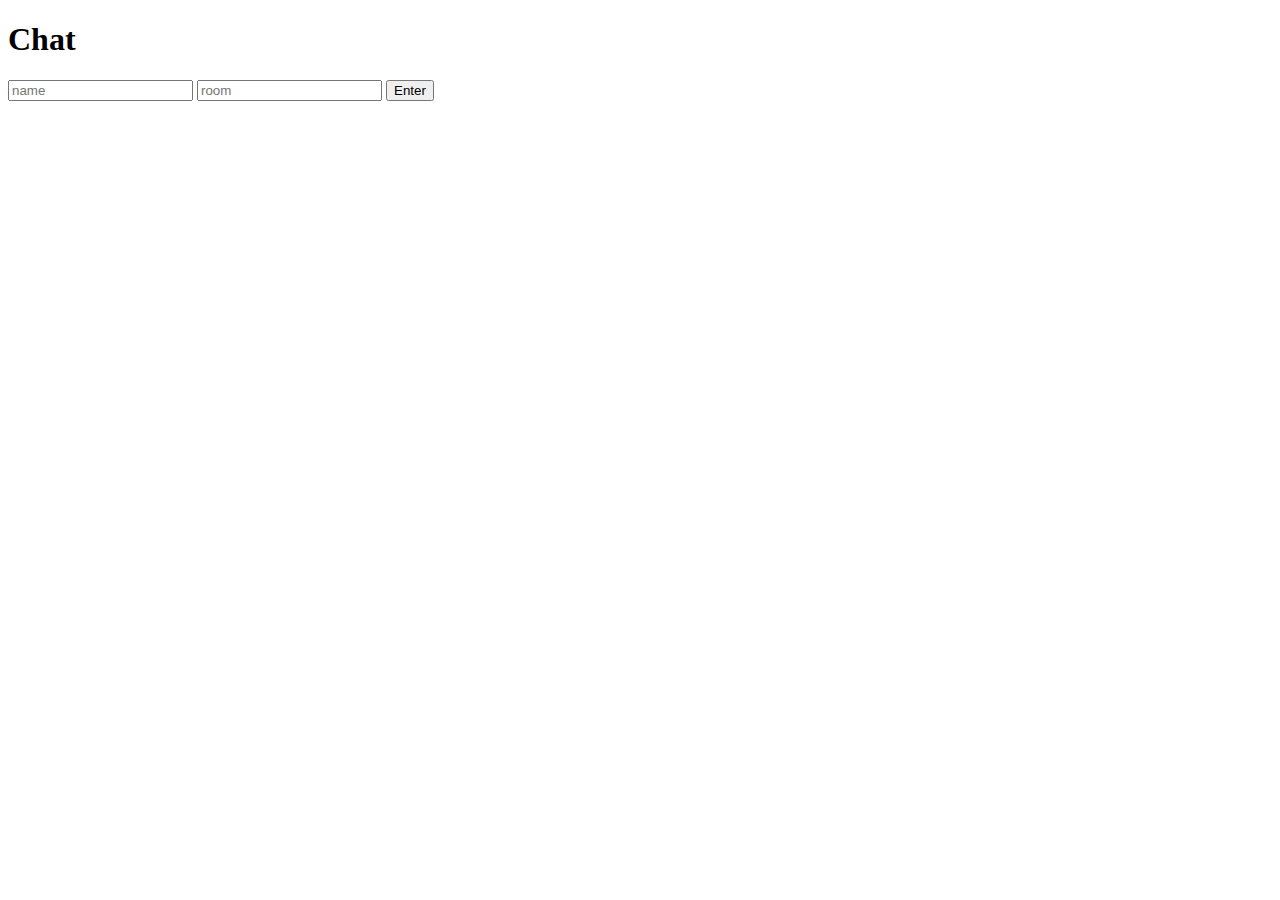
==== public/index.html @ a2ecc2ec "messages between users, chat rooms" ====
<!DOCTYPE html>
<html lang="en">
<head>
    <meta charset="UTF-8">
    <meta name="viewport" content="width=device-width, initial-scale=1.0">
    <title>inicio</title>
</head>
<body>
    <h1>Chat</h1>
    <form action="chat.html">
        <input type="text" name="name" placeholder="name">
        <input type="text" name="room" placeholder="room">
        <button type="submit">Enter</button>
    </form>
</body>
</html>
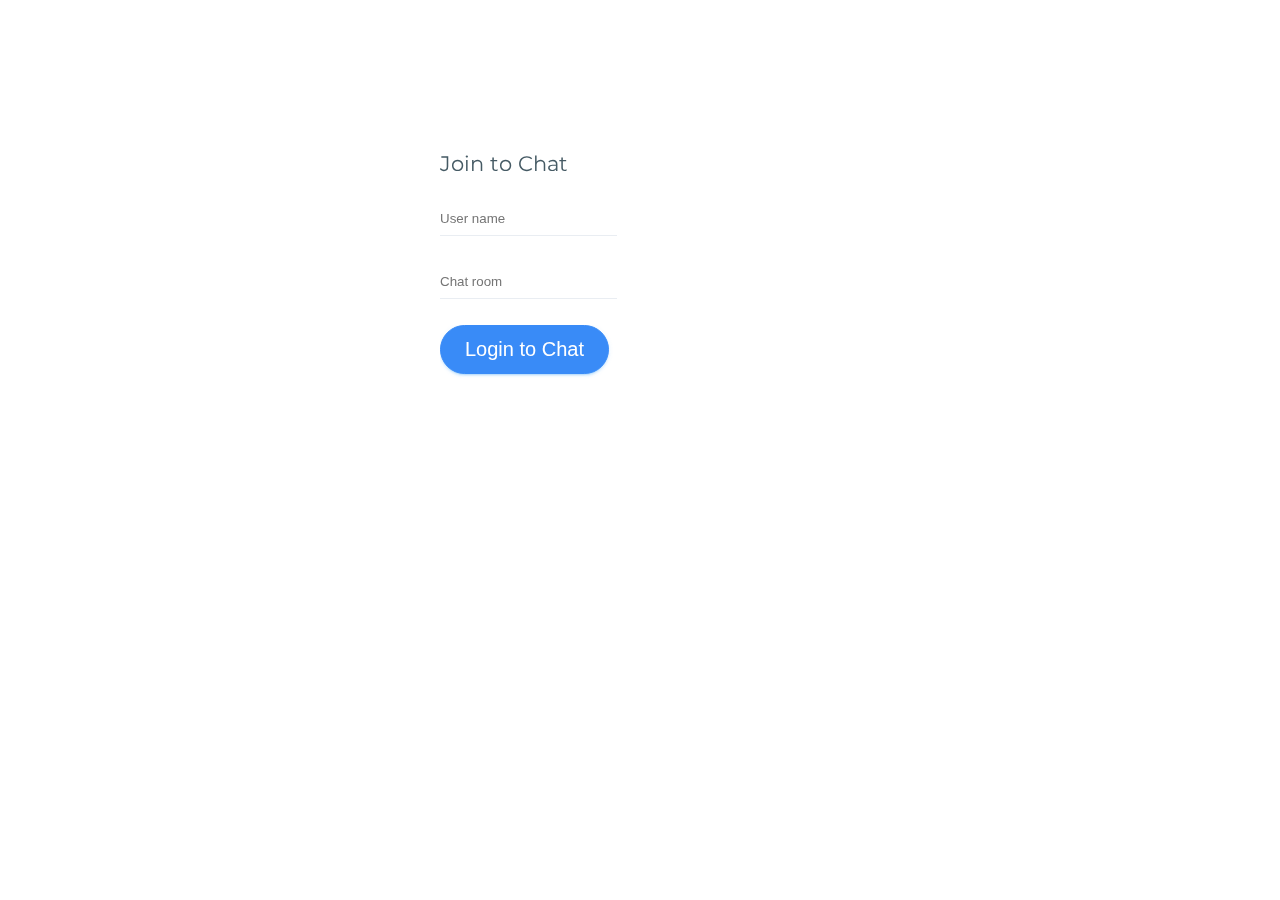
==== commit 24e4ad4a: "chat design" ====
--- a/public/index.html
+++ b/public/index.html
@@ -1,16 +1,105 @@
 <!DOCTYPE html>
 <html lang="en">
+
 <head>
-    <meta charset="UTF-8">
-    <meta name="viewport" content="width=device-width, initial-scale=1.0">
-    <title>inicio</title>
+    <meta charset="utf-8">
+    <meta http-equiv="X-UA-Compatible" content="IE=edge">
+    <!-- Tell the browser to be responsive to screen width -->
+    <meta name="viewport" content="width=device-width, initial-scale=1">
+    <meta name="description" content="">
+    <meta name="author" content="">
+    <!-- Favicon icon -->
+    <link rel="icon" type="image/png" sizes="16x16" href="../assets/images/favicon.png">
+    <title>Chat Room</title>
+    <!-- Bootstrap Core CSS -->
+    <link href="https://cdn.jsdelivr.net/npm/bootstrap@5.0.0-beta1/dist/css/bootstrap.min.css" rel="stylesheet" integrity="sha384-giJF6kkoqNQ00vy+HMDP7azOuL0xtbfIcaT9wjKHr8RbDVddVHyTfAAsrekwKmP1" crossorigin="anonymous">
+    <!-- page css -->
+    <link href="css/pages/login-register-lock.css" rel="stylesheet">
+    <!-- Custom CSS -->
+    <link href="css/style.css" rel="stylesheet">
+
+    <!-- You can change the theme colors from here -->
+    <link href="css/colors/default-dark.css" id="theme" rel="stylesheet">
+    <!-- HTML5 Shim and Respond.js IE8 support of HTML5 elements and media queries -->
+    <!-- WARNING: Respond.js doesn't work if you view the page via file:// -->
+    <!--[if lt IE 9]>
+    <script src="https://oss.maxcdn.com/libs/html5shiv/3.7.0/html5shiv.js"></script>
+    <script src="https://oss.maxcdn.com/libs/respond.js/1.4.2/respond.min.js"></script>
+<![endif]-->
 </head>
-<body>
-    <h1>Chat</h1>
-    <form action="chat.html">
-        <input type="text" name="name" placeholder="name">
-        <input type="text" name="room" placeholder="room">
-        <button type="submit">Enter</button>
-    </form>
+<body class="card-no-border">
+    <!-- ============================================================== -->
+    <!-- Preloader - style you can find in spinners.css -->
+    <!-- ============================================================== -->
+    <div class="preloader fadeOut-show">
+        <div class="loader">
+            <div class="loader__figure"></div>
+            <p class="loader__label">Loading Chat...</p>
+        </div>
+    </div>
+    <!-- ============================================================== -->
+    <!-- Main wrapper - style you can find in pages.scss -->
+    <!-- ============================================================== -->
+    <section id="wrapper">
+        <div class="login-register" style="background-image:url(../assets/images/background/login-register.jpg);">
+            <div class="login-box card">
+                <div class="card-body">
+                    <form class="form-horizontal form-material" id="loginform" action="chat.html">
+                        <h3 class="box-title m-b-20">Join to Chat</h3>
+                        <div class="form-group ">
+                            <div class="col-xs-12">
+                                <input class="form-control" type="text" required="" placeholder="User name" name="name"> </div>
+                        </div>
+                        <div class="form-group">
+                            <div class="col-xs-12">
+                                <input class="form-control" type="text" required="" placeholder="Chat room" name="room"> </div>
+                        </div>
+
+                        <div class="form-group text-center">
+                            <div class="col-xs-12 p-b-20 .d-grid">
+                                <button class="btn btn-lg btn-info btn-rounded" type="submit">Login to Chat</button>
+                            </div>
+                        </div>
+                    </form>
+
+                </div>
+            </div>
+        </div>
+    </section>
+
+    <!-- ============================================================== -->
+    <!-- End Wrapper -->
+    <!-- ============================================================== -->
+    <!-- ============================================================== -->
+    <!-- All Jquery -->
+    <!-- ============================================================== -->
+    <!-- Bootstrap tether Core JavaScript -->
+    <script src="https://cdn.jsdelivr.net/npm/@popperjs/core@2.5.4/dist/umd/popper.min.js" integrity="sha384-q2kxQ16AaE6UbzuKqyBE9/u/KzioAlnx2maXQHiDX9d4/zp8Ok3f+M7DPm+Ib6IU" crossorigin="anonymous"></script>
+    <script src="https://cdn.jsdelivr.net/npm/bootstrap@5.0.0-beta1/dist/js/bootstrap.min.js" integrity="sha384-pQQkAEnwaBkjpqZ8RU1fF1AKtTcHJwFl3pblpTlHXybJjHpMYo79HY3hIi4NKxyj" crossorigin="anonymous"></script>
+    <!--Custom JavaScript -->
+    <script type="text/javascript">
+        function fadeOutEffect(id) {
+            var fadeTarget = document.querySelector(id);
+            fadeTarget.classList.remove('fadeOut-show');
+            fadeTarget.classList.add('fadeOut-hide');
+        }
+
+        function ready(fn) {
+            if (document.readyState != 'loading'){
+                fn();
+            } else {
+                document.addEventListener('DOMContentLoaded', fn);
+            }
+        }
+
+        ready(fadeOutEffect('.preloader'));
+
+        var tooltipTriggerList = [].slice.call(document.querySelectorAll('[data-bs-toggle="tooltip"]'))
+        var tooltipList = tooltipTriggerList.map(function (tooltipTriggerEl) {
+            return new bootstrap.Tooltip(tooltipTriggerEl)
+        });
+    </script>
+
 </body>
+
 </html>--- a/public/css/pages/login-register-lock.css
+++ b/public/css/pages/login-register-lock.css
@@ -0,0 +1,50 @@
+/*
+Template Name: Admin pro Admin
+Author: Wrappixel
+Email: niravjoshi87@gmail.com
+File: scss
+*/
+/*
+Template Name: Admin Pro Admin
+Author: Wrappixel
+Email: niravjoshi87@gmail.com
+File: scss
+*/
+/*Theme Colors*/
+/*bootstrap Color*/
+/*Light colors*/
+/*Normal Color*/
+/*Extra Variable*/
+/*******************
+Login register and recover password Page
+******************/
+.login-register {
+  background-size: cover;
+  background-repeat: no-repeat;
+  background-position: center center;
+  height: 100%;
+  width: 100%;
+  padding: 10% 0;
+  position: fixed; }
+
+.login-box {
+  width: 400px;
+  margin: 0 auto; }
+  .login-box .footer {
+    width: 100%;
+    left: 0px;
+    right: 0px; }
+  .login-box .social {
+    display: block;
+    margin-bottom: 30px; }
+
+#recoverform {
+  display: none; }
+
+.login-sidebar {
+  padding: 0px;
+  margin-top: 0px; }
+  .login-sidebar .login-box {
+    right: 0px;
+    position: absolute;
+    height: 100%; }
--- a/public/css/style.css
+++ b/public/css/style.css
@@ -0,0 +1,5899 @@
+/*
+Template Name: Admin Pro Admin
+Author: Wrappixel
+Email: niravjoshi87@gmail.com
+File: scss
+*/
+/**
+ * Table Of Content
+ *
+ * 	1. Globals
+ *	2. Headers
+ *	3. Navigations
+ *	4. Banners
+ *	5. Footers
+ *	6. app
+ *	7. Widgets
+ *	8. Custom Templates
+ */
+/*
+Template Name: Admin Pro Admin
+Author: Wrappixel
+Email: niravjoshi87@gmail.com
+File: scss
+*/
+/*Theme Colors*/
+/*bootstrap Color*/
+/*Light colors*/
+/*Normal Color*/
+/*Extra Variable*/
+/*
+Template Name: Admin Pro Admin
+Author: Wrappixel
+Email: niravjoshi87@gmail.com
+File: scss
+*/
+/**
+ * Table Of Content
+ *
+ *  1. Globals
+ *  2. Headers
+ *  3. Navigations
+ *  4. Banners
+ *  5. Footers
+ *  6. Posts
+ *  7. Widgets
+ *  8. Custom Templates
+ */
+@import url("https://fonts.googleapis.com/css?family=Montserrat:300,400,500,600,700");
+/******************* 
+Global Styles 
+*******************/
+@import url(../scss/icons/font-awesome/css/font-awesome.min.css);
+@import url(../scss/icons/simple-line-icons/css/simple-line-icons.css);
+@import url(../scss/icons/weather-icons/css/weather-icons.min.css);
+@import url(../scss/icons/linea-icons/linea.css);
+@import url(../scss/icons/themify-icons/themify-icons.css);
+@import url(../scss/icons/flag-icon-css/flag-icon.min.css);
+@import url(../scss/icons/material-design-iconic-font/css/materialdesignicons.min.css);
+@import url(../css/spinners.css);
+@import url(../css/animate.css);
+* {
+  outline: none; }
+
+body {
+  background: #fff;
+  font-family: "Montserrat", sans-serif;
+  margin: 0;
+  overflow-x: hidden;
+  color: #67757c;
+  font-weight: 300; }
+
+html {
+  position: relative;
+  min-height: 100%;
+  background: #ffffff;
+  -webkit-font-smoothing: antialiased;
+  -moz-osx-font-smoothing: grayscale; }
+a{ 
+  text-decoration: none; 
+}
+
+a:hover,
+a:focus {
+  text-decoration: none; }
+
+a.link {
+  color: #455a64; }
+  a.link:hover, a.link:focus {
+    color: #398bf7; }
+
+.img-responsive {
+  width: 100%;
+  height: auto;
+  display: inline-block; }
+
+.img-rounded {
+  border-radius: 4px; }
+
+html body .mdi:before,
+html body .mdi-set {
+  line-height: initial; }
+
+/*******************
+Headings
+*******************/
+h1,
+h2,
+h3,
+h4,
+h5,
+h6 {
+  color: #455a64;
+  font-family: "Montserrat", sans-serif;
+  font-weight: 400; }
+
+h1 {
+  line-height: 40px;
+  font-size: 36px; }
+
+h2 {
+  line-height: 36px;
+  font-size: 24px; }
+
+h3 {
+  line-height: 30px;
+  font-size: 21px; }
+
+h4 {
+  line-height: 22px;
+  font-size: 18px; }
+
+h5 {
+  line-height: 18px;
+  font-size: 16px;
+  font-weight: 400; }
+
+h6 {
+  line-height: 16px;
+  font-size: 14px;
+  font-weight: 400; }
+
+.display-5 {
+  font-size: 3rem; }
+
+.display-6 {
+  font-size: 36px; }
+
+.box {
+  border-radius: 4px;
+  padding: 10px; }
+
+html body .dl {
+  display: inline-block; }
+
+html body .db {
+  display: block; }
+
+.no-wrap td,
+.no-wrap th {
+  white-space: nowrap; }
+
+/*******************
+Blockquote
+*******************/
+html body blockquote {
+  border-left: 5px solid #398bf7;
+  border: 1px solid rgba(120, 130, 140, 0.13);
+  padding: 15px; }
+
+.clear {
+  clear: both; }
+
+ol li {
+  margin: 5px 0; }
+
+/*******************
+Paddings
+*******************/
+html body .p-0 {
+  padding: 0px; }
+
+html body .p-10 {
+  padding: 10px; }
+
+html body .p-20 {
+  padding: 20px; }
+
+html body .p-30 {
+  padding: 30px; }
+
+html body .p-l-0 {
+  padding-left: 0px; }
+
+html body .p-l-10 {
+  padding-left: 10px; }
+
+html body .p-l-20 {
+  padding-left: 20px; }
+
+html body .p-r-0 {
+  padding-right: 0px; }
+
+html body .p-r-10 {
+  padding-right: 10px; }
+
+html body .p-r-20 {
+  padding-right: 20px; }
+
+html body .p-r-30 {
+  padding-right: 30px; }
+
+html body .p-r-40 {
+  padding-right: 40px; }
+
+html body .p-t-0 {
+  padding-top: 0px; }
+
+html body .p-t-10 {
+  padding-top: 10px; }
+
+html body .p-t-20 {
+  padding-top: 20px; }
+
+html body .p-t-30 {
+  padding-top: 30px; }
+
+html body .p-b-0 {
+  padding-bottom: 0px; }
+
+html body .p-b-5 {
+  padding-bottom: 5px; }
+
+html body .p-b-10 {
+  padding-bottom: 10px; }
+
+html body .p-b-20 {
+  padding-bottom: 20px; }
+
+html body .p-b-30 {
+  padding-bottom: 30px; }
+
+html body .p-b-40 {
+  padding-bottom: 40px; }
+
+/*******************
+Margin
+*******************/
+html body .m-0 {
+  margin: 0px; }
+
+html body .m-l-5 {
+  margin-left: 5px; }
+
+html body .m-l-10 {
+  margin-left: 10px; }
+
+html body .m-l-15 {
+  margin-left: 15px; }
+
+html body .m-l-20 {
+  margin-left: 20px; }
+
+html body .m-l-30 {
+  margin-left: 30px; }
+
+html body .m-l-40 {
+  margin-left: 40px; }
+
+html body .m-r-5 {
+  margin-right: 5px; }
+
+html body .m-r-10 {
+  margin-right: 10px; }
+
+html body .m-r-15 {
+  margin-right: 15px; }
+
+html body .m-r-20 {
+  margin-right: 20px; }
+
+html body .m-r-30 {
+  margin-right: 30px; }
+
+html body .m-r-40 {
+  margin-right: 40px; }
+
+html body .m-t-0 {
+  margin-top: 0px; }
+
+html body .m-t-5 {
+  margin-top: 5px; }
+
+html body .m-t-10 {
+  margin-top: 10px; }
+
+html body .m-t-15 {
+  margin-top: 15px; }
+
+html body .m-t-20 {
+  margin-top: 20px; }
+
+html body .m-t-30 {
+  margin-top: 30px; }
+
+html body .m-t-40 {
+  margin-top: 40px; }
+
+html body .m-b-0 {
+  margin-bottom: 0px; }
+
+html body .m-b-5 {
+  margin-bottom: 5px; }
+
+html body .m-b-10 {
+  margin-bottom: 10px; }
+
+html body .m-b-15 {
+  margin-bottom: 15px; }
+
+html body .m-b-20 {
+  margin-bottom: 20px; }
+
+html body .m-b-30 {
+  margin-bottom: 30px; }
+
+html body .m-b-40 {
+  margin-bottom: 40px; }
+
+/*******************
+vertical alignment
+*******************/
+html body .vt {
+  vertical-align: top; }
+
+html body .vm {
+  vertical-align: middle; }
+
+html body .vb {
+  vertical-align: bottom; }
+
+/*******************
+Opacity
+*******************/
+.op-5 {
+  opacity: 0.5; }
+
+.op-3 {
+  opacity: 0.3; }
+
+/*******************
+font weight
+*******************/
+html body .font-bold {
+  font-weight: 700; }
+
+html body .font-normal {
+  font-weight: normal; }
+
+html body .font-light {
+  font-weight: 300; }
+
+html body .font-medium {
+  font-weight: 500; }
+
+html body .font-16 {
+  font-size: 16px; }
+
+html body .font-14 {
+  font-size: 14px; }
+
+html body .font-10 {
+  font-size: 10px; }
+
+html body .font-18 {
+  font-size: 18px; }
+
+html body .font-20 {
+  font-size: 20px; }
+
+/*******************
+Border
+*******************/
+html body .b-0 {
+  border: none !important; }
+
+html body .b-r {
+  border-right: 1px solid rgba(120, 130, 140, 0.13); }
+
+html body .b-l {
+  border-left: 1px solid rgba(120, 130, 140, 0.13); }
+
+html body .b-b {
+  border-bottom: 1px solid rgba(120, 130, 140, 0.13); }
+
+html body .b-t {
+  border-top: 1px solid rgba(120, 130, 140, 0.13); }
+
+html body .b-all {
+  border: 1px solid rgba(120, 130, 140, 0.13) !important; }
+
+/*******************
+Thumb size
+*******************/
+.thumb-sm {
+  height: 32px;
+  width: 32px; }
+
+.thumb-md {
+  height: 48px;
+  width: 48px; }
+
+.thumb-lg {
+  height: 88px;
+  width: 88px; }
+
+.hide {
+  display: none; }
+
+.img-circle {
+  border-radius: 100%; }
+
+.radius {
+  border-radius: 4px; }
+
+/*******************
+Text Colors
+*******************/
+.text-white {
+  color: #ffffff !important; }
+
+.text-danger {
+  color: #ef5350 !important; }
+
+.text-muted {
+  color: #99abb4 !important; }
+
+.text-warning {
+  color: #ffb22b !important; }
+
+.text-success {
+  color: #06d79c !important; }
+
+.text-info {
+  color: #398bf7 !important; }
+
+.text-inverse {
+  color: #2f3d4a !important; }
+
+html body .text-blue {
+  color: #02bec9; }
+
+html body .text-purple {
+  color: #7460ee; }
+
+html body .text-primary {
+  color: #745af2 !important; }
+
+html body .text-megna {
+  color: #56c0d8; }
+
+html body .text-dark {
+  color: #67757c; }
+
+html body .text-themecolor {
+  color: #398bf7; }
+
+/*******************
+Background Colors
+*******************/
+.bg-primary {
+  background-color: #745af2 !important; }
+
+.bg-success {
+  background-color: #06d79c !important; }
+
+.bg-info {
+  background-color: #398bf7 !important; }
+
+.bg-warning {
+  background-color: #ffb22b !important; }
+
+.bg-danger {
+  background-color: #ef5350 !important; }
+
+html body .bg-megna {
+  background-color: #56c0d8; }
+
+html body .bg-theme {
+  background-color: #398bf7; }
+
+html body .bg-inverse {
+  background-color: #2f3d4a; }
+
+html body .bg-purple {
+  background-color: #7460ee; }
+
+html body .bg-light-part {
+  background-color: rgba(0, 0, 0, 0.02); }
+
+html body .bg-light-primary {
+  background-color: #f1effd; }
+
+html body .bg-light-success {
+  background-color: #e8fdeb; }
+
+html body .bg-light-info {
+  background-color: #cfecfe; }
+
+html body .bg-light-extra {
+  background-color: #ebf3f5; }
+
+html body .bg-light-warning {
+  background-color: #fff8ec; }
+
+html body .bg-light-danger {
+  background-color: #f9e7eb; }
+
+html body .bg-light-inverse {
+  background-color: #f6f6f6; }
+
+html body .bg-light {
+  background-color: #e9edf2; }
+
+html body .bg-white {
+  background-color: #ffffff; }
+
+/*******************
+Rounds
+*******************/
+.round {
+  line-height: 48px;
+  color: #ffffff;
+  width: 50px;
+  height: 50px;
+  display: inline-block;
+  font-weight: 400;
+  text-align: center;
+  border-radius: 100%;
+  background: #398bf7; }
+  .round img {
+    border-radius: 100%; }
+
+.round-lg {
+  line-height: 65px;
+  width: 60px;
+  height: 60px;
+  font-size: 30px; }
+
+.round.round-info {
+  background: #398bf7; }
+
+.round.round-warning {
+  background: #ffb22b; }
+
+.round.round-danger {
+  background: #ef5350; }
+
+.round.round-success {
+  background: #06d79c; }
+
+.round.round-primary {
+  background: #745af2; }
+
+/*******************
+Labels
+*******************/
+.label {
+  padding: 3px 10px;
+  line-height: 13px;
+  color: #ffffff;
+  font-weight: 400;
+  border-radius: 4px;
+  font-size: 75%; }
+
+.label-rounded {
+  border-radius: 60px; }
+
+.label-custom {
+  background-color: #56c0d8; }
+
+.label-success {
+  background-color: #06d79c; }
+
+.label-info {
+  background-color: #398bf7; }
+
+.label-warning {
+  background-color: #ffb22b; }
+
+.label-danger {
+  background-color: #ef5350; }
+
+.label-megna {
+  background-color: #56c0d8; }
+
+.label-primary {
+  background-color: #745af2; }
+
+.label-purple {
+  background-color: #7460ee; }
+
+.label-red {
+  background-color: #fb3a3a; }
+
+.label-inverse {
+  background-color: #2f3d4a; }
+
+.label-default {
+  background-color: #e9edf2; }
+
+.label-white {
+  background-color: #ffffff; }
+
+.label-light-success {
+  background-color: #e8fdeb;
+  color: #06d79c; }
+
+.label-light-info {
+  background-color: #cfecfe;
+  color: #398bf7; }
+
+.label-light-warning {
+  background-color: #fff8ec;
+  color: #ffb22b; }
+
+.label-light-danger {
+  background-color: #f9e7eb;
+  color: #ef5350; }
+
+.label-light-megna {
+  background-color: #e0f2f4;
+  color: #56c0d8; }
+
+.label-light-primary {
+  background-color: #f1effd;
+  color: #745af2; }
+
+.label-light-inverse {
+  background-color: #f6f6f6;
+  color: #2f3d4a; }
+
+/*******************
+ Badge
+******************/
+.badge {
+  font-weight: 400; }
+
+.badge-xs {
+  font-size: 9px; }
+
+.badge-xs,
+.badge-sm {
+  -webkit-transform: translate(0, -2px);
+  -ms-transform: translate(0, -2px);
+  -o-transform: translate(0, -2px);
+  transform: translate(0, -2px); }
+
+.badge-success {
+  background-color: #06d79c; }
+
+.badge-info {
+  background-color: #398bf7; }
+
+.badge-primary {
+  background-color: #745af2; }
+
+.badge-warning {
+  background-color: #ffb22b;
+  color: #ffffff; }
+
+.badge-danger {
+  background-color: #ef5350; }
+
+.badge-purple {
+  background-color: #7460ee; }
+
+.badge-red {
+  background-color: #fb3a3a; }
+
+.badge-inverse {
+  background-color: #2f3d4a; }
+
+/*******************
+List-style-none
+******************/
+ul.list-style-none {
+  margin: 0px;
+  padding: 0px; }
+  ul.list-style-none li {
+    list-style: none; }
+    ul.list-style-none li a {
+      color: #67757c;
+      padding: 8px 0px;
+      display: block;
+      text-decoration: none; }
+      ul.list-style-none li a:hover {
+        color: #398bf7; }
+
+/*******************
+dropdown-item
+******************/
+.dropdown-item {
+  padding: 8px 1rem;
+  color: #67757c; }
+
+/*******************
+Layouts
+******************/
+.card-no-border .card {
+  border: 0px;
+  border-radius: 0px;
+  -webkit-box-shadow: none;
+  box-shadow: none; }
+
+.card-no-border .shadow-none {
+  -webkit-box-shadow: none;
+  box-shadow: none; }
+
+.card-outline-danger,
+.card-outline-info,
+.card-outline-warning,
+.card-outline-success,
+.card-outline-primary {
+  background: #ffffff; }
+
+.card-fullscreen {
+  position: fixed;
+  top: 0px;
+  left: 0px;
+  width: 100%;
+  height: 100%;
+  z-index: 9999;
+  overflow: auto; }
+
+/*******************/
+/*single column*/
+/*******************/
+.single-column .left-sidebar {
+  display: none; }
+
+.single-column .page-wrapper {
+  margin-left: 0px; }
+
+.fix-width {
+  width: 100%;
+  max-width: 1170px;
+  margin: 0 auto; }
+
+/*
+Template Name: Admin Pro Admin
+Author: Wrappixel
+Email: niravjoshi87@gmail.com
+File: scss
+*/
+/*******************
+Main sidebar
+******************/
+.left-sidebar {
+  position: absolute;
+  width: 240px;
+  height: 100%;
+  top: 0px;
+  z-index: 20;
+  padding-top: 70px;
+  background: #fff;
+  -webkit-box-shadow: 1px 0px 20px rgba(0, 0, 0, 0.08);
+  box-shadow: 1px 0px 20px rgba(0, 0, 0, 0.08); }
+
+.fix-sidebar .left-sidebar {
+  position: fixed; }
+
+/*******************
+use profile section
+******************/
+.sidebar-nav .user-profile > a img {
+  width: 30px;
+  border-radius: 100%;
+  margin-right: 10px; }
+
+.sidebar-nav .user-profile > ul {
+  padding-left: 40px; }
+
+/*******************
+sidebar navigation
+******************/
+.scroll-sidebar {
+  height: calc(100% - 70px); }
+  .scroll-sidebar.ps .ps__scrollbar-y-rail {
+    left: 2px;
+    right: auto;
+    background: none;
+    width: 6px;
+    /* If using `left`, there shouldn't be a `right`. */ }
+
+.collapse.in {
+  display: block; }
+
+.sidebar-nav {
+  background: #fff;
+  padding: 15px 0 0 0px; }
+  .sidebar-nav ul {
+    margin: 0px;
+    padding: 0px; }
+    .sidebar-nav ul li {
+      list-style: none; }
+      .sidebar-nav ul li a {
+        color: #687384;
+        padding: 8px 35px 8px 15px;
+        display: block;
+        font-size: 14px;
+        font-weight: 400; }
+        .sidebar-nav ul li a.active, .sidebar-nav ul li a:hover {
+          color: #398bf7; }
+          .sidebar-nav ul li a.active i, .sidebar-nav ul li a:hover i {
+            color: #398bf7; }
+        .sidebar-nav ul li a.active {
+          font-weight: 500;
+          color: #263238; }
+      .sidebar-nav ul li ul {
+        padding-left: 28px; }
+        .sidebar-nav ul li ul li a {
+          padding: 7px 35px 7px 15px; }
+        .sidebar-nav ul li ul ul {
+          padding-left: 15px; }
+      .sidebar-nav ul li.nav-small-cap {
+        font-size: 12px;
+        margin-bottom: 0px;
+        padding: 14px 14px 14px 20px;
+        color: #263238;
+        font-weight: 500; }
+      .sidebar-nav ul li.nav-devider {
+        height: 1px;
+        background: rgba(120, 130, 140, 0.13);
+        display: block;
+        margin: 15px 0; }
+  .sidebar-nav > ul > li > a i {
+    width: 31px;
+    font-size: 24px;
+    display: inline-block;
+    vertical-align: middle;
+    color: #555f6d; }
+  .sidebar-nav > ul > li > a .label {
+    float: right;
+    margin-top: 6px; }
+  .sidebar-nav > ul > li > a.active {
+    font-weight: 400;
+    background: #ffffff;
+    color: #26c6da; }
+  .sidebar-nav > ul > li {
+    margin-bottom: 5px; }
+    .sidebar-nav > ul > li.active > a {
+      color: #398bf7;
+      font-weight: 500; }
+      .sidebar-nav > ul > li.active > a i {
+        color: #398bf7; }
+  .sidebar-nav .waves-effect {
+    transition: none;
+    -webkit-transition: none;
+    -o-transition: none; }
+
+.sidebar-nav .has-arrow {
+  position: relative; }
+  .sidebar-nav .has-arrow::after {
+    position: absolute;
+    content: '';
+    width: 7px;
+    height: 7px;
+    border-width: 1px 0 0 1px;
+    border-style: solid;
+    border-color: #687384;
+    right: 1em;
+    -webkit-transform: rotate(135deg) translate(0, -50%);
+    -ms-transform: rotate(135deg) translate(0, -50%);
+    -o-transform: rotate(135deg) translate(0, -50%);
+    transform: rotate(135deg) translate(0, -50%);
+    -webkit-transform-origin: top;
+    -ms-transform-origin: top;
+    -o-transform-origin: top;
+    transform-origin: top;
+    top: 47%;
+    -webkit-transition: all .3s ease-out;
+    -o-transition: all .3s ease-out;
+    transition: all .3s ease-out; }
+
+.sidebar-nav .active > .has-arrow::after,
+.sidebar-nav li > .has-arrow.active::after,
+.sidebar-nav .has-arrow[aria-expanded="true"]::after {
+  -webkit-transform: rotate(-135deg) translate(0, -50%);
+  -ms-transform: rotate(-135deg) translate(0, -50%);
+  -o-transform: rotate(-135deg) translate(0, -50%);
+  top: 45%;
+  width: 7px;
+  transform: rotate(-135deg) translate(0, -50%); }
+
+/****************
+When click on sidebar toggler and also for tablet
+*****************/
+@media (min-width: 768px) {
+  .mini-sidebar .sidebar-nav #sidebarnav li {
+    position: relative; }
+  .mini-sidebar .sidebar-nav #sidebarnav > li > ul {
+    position: absolute;
+    left: 70px;
+    top: 46px;
+    width: 220px;
+    padding-bottom: 10px;
+    z-index: 1001;
+    background: #edf0f5;
+    display: none;
+    padding-left: 1px; }
+  .mini-sidebar .user-profile .profile-img {
+    width: 45px; }
+    .mini-sidebar .user-profile .profile-img .setpos {
+      top: -35px; }
+  .mini-sidebar.fix-sidebar .left-sidebar {
+    position: fixed; }
+  .mini-sidebar .sidebar-nav #sidebarnav > li:hover > ul {
+    height: auto !important;
+    overflow: auto; }
+  .mini-sidebar .sidebar-nav #sidebarnav > li:hover > ul,
+  .mini-sidebar .sidebar-nav #sidebarnav > li:hover > ul.collapse {
+    display: block; }
+  .mini-sidebar .sidebar-nav #sidebarnav > li > a.has-arrow:after {
+    display: none; }
+  .mini-sidebar .left-sidebar {
+    width: 70px; }
+  .mini-sidebar .sidebar-nav #sidebarnav .user-profile > a {
+    padding: 12px 20px; }
+  .mini-sidebar .scroll-sidebar {
+    padding-bottom: 0px;
+    position: absolute; }
+  .mini-sidebar .hide-menu,
+  .mini-sidebar .nav-small-cap,
+  .mini-sidebar .sidebar-footer,
+  .mini-sidebar .user-profile .profile-text,
+  .mini-sidebar > .label {
+    display: none; }
+  .mini-sidebar .nav-devider {
+    width: 70px; }
+  .mini-sidebar .sidebar-nav {
+    background: transparent; }
+  .mini-sidebar .sidebar-nav #sidebarnav > li > a {
+    padding: 12px 24px;
+    width: 70px; }
+  .mini-sidebar .sidebar-nav #sidebarnav > li:hover > a {
+    width: 290px;
+    background: #edf0f5; }
+    .mini-sidebar .sidebar-nav #sidebarnav > li:hover > a .hide-menu {
+      display: inline; }
+    .mini-sidebar .sidebar-nav #sidebarnav > li:hover > a .label {
+      display: none; } }
+
+@media (max-width: 767px) {
+  .mini-sidebar .left-sidebar {
+    position: fixed; }
+  .mini-sidebar .left-sidebar,
+  .mini-sidebar .sidebar-footer {
+    left: -240px; }
+  .mini-sidebar.show-sidebar .left-sidebar,
+  .mini-sidebar.show-sidebar .sidebar-footer {
+    left: 0px; } }
+
+/*
+Template Name: Admin pro Admin
+Author: Wrappixel
+Email: niravjoshi87@gmail.com
+File: scss
+*/
+/*
+Template Name: Admin Pro Admin
+Author: Wrappixel
+Email: niravjoshi87@gmail.com
+File: scss
+*/
+/*Theme Colors*/
+/*bootstrap Color*/
+/*Light colors*/
+/*Normal Color*/
+/*Extra Variable*/
+/*============================================================== 
+ For all pages 
+ ============================================================== */
+#main-wrapper {
+  width: 100%;
+  overflow: hidden; }
+
+.boxed #main-wrapper {
+  width: 100%;
+  max-width: 1300px;
+  margin: 0 auto;
+  -webkit-box-shadow: 0 0 60px rgba(0, 0, 0, 0.1);
+  box-shadow: 0 0 60px rgba(0, 0, 0, 0.1); }
+  .boxed #main-wrapper .sidebar-footer {
+    position: absolute; }
+  .boxed #main-wrapper .topbar {
+    max-width: 1300px; }
+  .boxed #main-wrapper .footer {
+    display: none; }
+
+.page-wrapper {
+  background: #f4f6f9;
+  padding-bottom: 60px;
+  position: relative; }
+
+.container-fluid {
+  padding: 25px 25px; }
+
+.card {
+  margin-bottom: 30px; }
+  .card .card-subtitle {
+    font-weight: 300;
+    margin-bottom: 15px;
+    color: #99abb4; }
+  .card .card-title {
+    position: relative; }
+
+/*******************
+ Topbar
+*******************/
+.fix-header .topbar {
+  position: fixed;
+  width: 100%;
+  -webkit-box-shadow: 0 1px 5px rgba(0, 0, 0, 0.05);
+  box-shadow: 0 1px 5px rgba(0, 0, 0, 0.05); }
+
+.fix-header .page-wrapper {
+  padding-top: 70px; }
+
+.fix-header .right-side-panel {
+  top: 70px;
+  height: calc(100% - 70px); }
+
+.topbar {
+  position: relative;
+  z-index: 50; }
+  .topbar .navbar-collapse {
+    padding: 0 10px; }
+  .topbar .top-navbar {
+    min-height: 70px;
+    padding: 0px; }
+    .topbar .top-navbar .dropdown-toggle::after {
+      display: none; }
+    .topbar .top-navbar .navbar-header {
+      line-height: 55px;
+      padding-left: 10px; }
+      .topbar .top-navbar .navbar-header .navbar-brand {
+        margin-right: 0px;
+        padding-bottom: 0px;
+        padding-top: 0px; }
+        .topbar .top-navbar .navbar-header .navbar-brand .light-logo {
+          display: none; }
+        .topbar .top-navbar .navbar-header .navbar-brand b {
+          line-height: 70px;
+          display: inline-block; }
+    .topbar .top-navbar .navbar-nav > .nav-item > .nav-link {
+      padding-left: 15px;
+      padding-right: 15px;
+      font-size: 17px;
+      line-height: 54px; }
+    .topbar .top-navbar .navbar-nav > .nav-item > span {
+      line-height: 65px;
+      font-size: 24px;
+      font-weight: 500;
+      color: #ffffff;
+      padding: 0 10px; }
+    .topbar .top-navbar .navbar-nav > .nav-item.show {
+      background: rgba(0, 0, 0, 0.05); }
+  .topbar .profile-pic {
+    width: 30px;
+    border-radius: 100%; }
+  .topbar .dropdown-menu {
+    box-shadow: 0 3px 12px rgba(0, 0, 0, 0.05);
+    -webkit-box-shadow: 0 3px 12px rgba(0, 0, 0, 0.05);
+    -moz-box-shadow: 0 3px 12px rgba(0, 0, 0, 0.05);
+    border-color: rgba(120, 130, 140, 0.13); }
+    .topbar .dropdown-menu .dropdown-item {
+      padding: 7px 1.5rem; }
+  .topbar ul.dropdown-user {
+    padding: 0px;
+    min-width: 270px; }
+    .topbar ul.dropdown-user li {
+      list-style: none;
+      padding: 0px;
+      margin: 0px; }
+      .topbar ul.dropdown-user li.divider {
+        height: 1px;
+        margin: 9px 0;
+        overflow: hidden;
+        background-color: rgba(120, 130, 140, 0.13); }
+      .topbar ul.dropdown-user li .dw-user-box {
+        padding: 10px 15px; }
+        .topbar ul.dropdown-user li .dw-user-box .u-img {
+          width: 70px;
+          display: inline-block;
+          vertical-align: top; }
+          .topbar ul.dropdown-user li .dw-user-box .u-img img {
+            width: 100%;
+            border-radius: 5px; }
+        .topbar ul.dropdown-user li .dw-user-box .u-text {
+          display: inline-block;
+          padding-left: 10px; }
+          .topbar ul.dropdown-user li .dw-user-box .u-text h4 {
+            margin: 0px;
+            font-size: 15px; }
+          .topbar ul.dropdown-user li .dw-user-box .u-text p {
+            margin-bottom: 2px;
+            font-size: 12px; }
+          .topbar ul.dropdown-user li .dw-user-box .u-text .btn {
+            color: #ffffff;
+            padding: 5px 10px;
+            display: inline-block; }
+            .topbar ul.dropdown-user li .dw-user-box .u-text .btn:hover {
+              background: #e6294b; }
+      .topbar ul.dropdown-user li a {
+        padding: 9px 15px;
+        display: block;
+        color: #67757c; }
+        .topbar ul.dropdown-user li a:hover {
+          background: #e9edf2;
+          color: #398bf7;
+          text-decoration: none; }
+
+.search-box .app-search {
+  position: absolute;
+  margin: 0px;
+  display: block;
+  z-index: 110;
+  width: 100%;
+  top: -1px;
+  -webkit-box-shadow: 2px 0px 10px rgba(0, 0, 0, 0.2);
+  box-shadow: 2px 0px 10px rgba(0, 0, 0, 0.2);
+  display: none;
+  left: 0px; }
+  .search-box .app-search input {
+    width: 100.5%;
+    padding: 25px 40px 25px 20px;
+    border-radius: 0px;
+    font-size: 17px;
+    -webkit-transition: 0.5s ease-in;
+    -o-transition: 0.5s ease-in;
+    transition: 0.5s ease-in; }
+    .search-box .app-search input:focus {
+      border-color: #ffffff; }
+  .search-box .app-search .srh-btn {
+    position: absolute;
+    top: 23px;
+    cursor: pointer;
+    background: #ffffff;
+    width: 15px;
+    height: 15px;
+    right: 20px;
+    font-size: 14px; }
+
+.mini-sidebar .top-navbar .navbar-header {
+  width: 70px;
+  text-align: center;
+  -webkit-flex-shrink: 0;
+  -ms-flex-negative: 0;
+  flex-shrink: 0;
+  padding-left: 0px; }
+
+.logo-center .top-navbar .navbar-header {
+  position: absolute;
+  left: 0;
+  right: 0;
+  margin: 0 auto; }
+
+/*******************
+Notify
+*******************/
+.notify {
+  position: relative;
+  top: -28px;
+  right: -7px; }
+  .notify .heartbit {
+    position: absolute;
+    top: -20px;
+    right: -4px;
+    height: 25px;
+    width: 25px;
+    z-index: 10;
+    border: 5px solid #ef5350;
+    border-radius: 70px;
+    -moz-animation: heartbit 1s ease-out;
+    -moz-animation-iteration-count: infinite;
+    -o-animation: heartbit 1s ease-out;
+    -o-animation-iteration-count: infinite;
+    -webkit-animation: heartbit 1s ease-out;
+    -webkit-animation-iteration-count: infinite;
+    animation-iteration-count: infinite; }
+  .notify .point {
+    width: 6px;
+    height: 6px;
+    -webkit-border-radius: 30px;
+    -moz-border-radius: 30px;
+    border-radius: 30px;
+    background-color: #ef5350;
+    position: absolute;
+    right: 6px;
+    top: -10px; }
+
+@-moz-keyframes heartbit {
+  0% {
+    -moz-transform: scale(0);
+    opacity: 0.0; }
+  25% {
+    -moz-transform: scale(0.1);
+    opacity: 0.1; }
+  50% {
+    -moz-transform: scale(0.5);
+    opacity: 0.3; }
+  75% {
+    -moz-transform: scale(0.8);
+    opacity: 0.5; }
+  100% {
+    -moz-transform: scale(1);
+    opacity: 0.0; } }
+
+@-webkit-keyframes heartbit {
+  0% {
+    -webkit-transform: scale(0);
+    opacity: 0.0; }
+  25% {
+    -webkit-transform: scale(0.1);
+    opacity: 0.1; }
+  50% {
+    -webkit-transform: scale(0.5);
+    opacity: 0.3; }
+  75% {
+    -webkit-transform: scale(0.8);
+    opacity: 0.5; }
+  100% {
+    -webkit-transform: scale(1);
+    opacity: 0.0; } }
+
+/*******************
+ Horizontal-navabar
+*******************/
+.hdr-nav-bar .navbar {
+  background: #ffffff;
+  border-top: 1px solid rgba(120, 130, 140, 0.13);
+  padding: 0 15px; }
+  .hdr-nav-bar .navbar .navbar-nav > li {
+    padding: 0 10px; }
+    .hdr-nav-bar .navbar .navbar-nav > li > a {
+      padding: 25px 5px;
+      -webkit-transition: 0.2s ease-in;
+      -o-transition: 0.2s ease-in;
+      transition: 0.2s ease-in;
+      border-bottom: 2px solid transparent; }
+    .hdr-nav-bar .navbar .navbar-nav > li.active > a,
+    .hdr-nav-bar .navbar .navbar-nav > li:hover > a,
+    .hdr-nav-bar .navbar .navbar-nav > li > a:focus {
+      border-color: #398bf7; }
+  .hdr-nav-bar .navbar .navbar-nav .dropdown-toggle:after {
+    display: none; }
+  .hdr-nav-bar .navbar .navbar-brand {
+    padding: 20px 5px; }
+  .hdr-nav-bar .navbar .navbar-toggler {
+    border: 0px;
+    cursor: pointer; }
+  .hdr-nav-bar .navbar .custom-select {
+    border-radius: 60px;
+    font-size: 14px;
+    padding: .375rem 40px .375rem 18px; }
+  .hdr-nav-bar .navbar .call-to-act {
+    padding: 15px 0; }
+
+/*******************
+ Breadcrumb and page title
+*******************/
+.page-titles {
+  background: #f4f6f9;
+  margin-bottom: 20px;
+  padding: 0px; }
+  .page-titles h3 {
+    margin-bottom: 0px;
+    margin-top: 0px; }
+  .page-titles .breadcrumb {
+    padding: 0px;
+    margin-bottom: 0px;
+    background: transparent;
+    font-size: 14px; }
+    .page-titles .breadcrumb li {
+      margin-top: 0px;
+      margin-bottom: 0px; }
+    .page-titles .breadcrumb .breadcrumb-item + .breadcrumb-item::before {
+      content: "\e649";
+      font-family: themify;
+      color: #a6b7bf;
+      font-size: 11px; }
+    .page-titles .breadcrumb .breadcrumb-item.active {
+      color: #99abb4; }
+
+.p-relative {
+  position: relative; }
+
+.lstick {
+  width: 2px;
+  background: #398bf7;
+  height: 30px;
+  margin-left: -20px;
+  margin-right: 18px;
+  display: inline-block;
+  vertical-align: middle; }
+
+/*******************
+ Right side toggle
+*******************/
+@-webkit-keyframes rotate {
+  from {
+    -webkit-transform: rotate(0deg); }
+  to {
+    -webkit-transform: rotate(360deg); } }
+
+@-moz-keyframes rotate {
+  from {
+    -moz-transform: rotate(0deg); }
+  to {
+    -moz-transform: rotate(360deg); } }
+
+@keyframes rotate {
+  from {
+    -webkit-transform: rotate(0deg);
+    transform: rotate(0deg); }
+  to {
+    -webkit-transform: rotate(360deg);
+    transform: rotate(360deg); } }
+
+.right-side-toggle {
+  position: relative; }
+
+.right-side-toggle i {
+  -webkit-transition-property: -webkit-transform;
+  -webkit-transition-duration: 1s;
+  -moz-transition-property: -moz-transform;
+  -moz-transition-duration: 1s;
+  transition-property: -webkit-transform;
+  -o-transition-property: transform;
+  transition-property: transform;
+  transition-property: transform, -webkit-transform;
+  -o-transition-duration: 1s;
+  transition-duration: 1s;
+  -webkit-animation-name: rotate;
+  -webkit-animation-duration: 2s;
+  -webkit-animation-iteration-count: infinite;
+  -webkit-animation-timing-function: linear;
+  -moz-animation-name: rotate;
+  -moz-animation-duration: 2s;
+  -moz-animation-iteration-count: infinite;
+  -moz-animation-timing-function: linear;
+  animation-name: rotate;
+  animation-duration: 2s;
+  animation-iteration-count: infinite;
+  animation-timing-function: linear;
+  position: absolute;
+  top: 18px;
+  left: 18px; }
+
+.right-sidebar {
+  position: fixed;
+  right: -240px;
+  width: 240px;
+  display: none;
+  z-index: 1100;
+  background: #ffffff;
+  top: 0px;
+  padding-bottom: 20px;
+  height: 100%;
+  -webkit-box-shadow: 5px 1px 40px rgba(0, 0, 0, 0.1);
+  box-shadow: 5px 1px 40px rgba(0, 0, 0, 0.1);
+  -webkit-transition: all 0.3s ease;
+  -o-transition: all 0.3s ease;
+  transition: all 0.3s ease; }
+  .right-sidebar .rpanel-title {
+    display: block;
+    padding: 24px 20px;
+    color: #ffffff;
+    text-transform: uppercase;
+    font-size: 15px;
+    background: #398bf7; }
+    .right-sidebar .rpanel-title span {
+      float: right;
+      cursor: pointer;
+      font-size: 11px; }
+      .right-sidebar .rpanel-title span:hover {
+        color: #ffffff; }
+  .right-sidebar .r-panel-body {
+    padding: 20px; }
+    .right-sidebar .r-panel-body ul {
+      margin: 0px;
+      padding: 0px; }
+      .right-sidebar .r-panel-body ul li {
+        list-style: none;
+        padding: 5px 0; }
+
+.shw-rside {
+  right: 0px;
+  width: 240px;
+  display: block; }
+
+.chatonline img {
+  margin-right: 10px;
+  float: left;
+  width: 30px; }
+
+.chatonline li a {
+  padding: 13px 0;
+  float: left;
+  width: 100%; }
+  .chatonline li a span {
+    color: #67757c; }
+    .chatonline li a span small {
+      display: block;
+      font-size: 10px; }
+
+/*******************
+ Right side toggle
+*******************/
+ul#themecolors {
+  display: block; }
+  ul#themecolors li {
+    display: inline-block; }
+    ul#themecolors li:first-child {
+      display: block; }
+    ul#themecolors li a {
+      width: 50px;
+      height: 50px;
+      display: inline-block;
+      margin: 5px;
+      color: transparent;
+      position: relative; }
+      ul#themecolors li a.working:before {
+        content: "\f00c";
+        font-family: "FontAwesome";
+        font-size: 18px;
+        line-height: 50px;
+        width: 50px;
+        height: 50px;
+        position: absolute;
+        top: 0;
+        left: 0;
+        color: #ffffff;
+        text-align: center; }
+
+.default-theme {
+  background: #99abb4; }
+
+.green-theme {
+  background: #06d79c; }
+
+.yellow-theme {
+  background: #ffb22b; }
+
+.red-theme {
+  background: #ef5350; }
+
+.blue-theme {
+  background: #398bf7; }
+
+.purple-theme {
+  background: #7460ee; }
+
+.megna-theme {
+  background: #56c0d8; }
+
+.default-dark-theme {
+  background: #263238;
+  /* Old browsers */
+  background: -moz-linear-gradient(left, #263238 0%, #263238 23%, #99abb4 23%, #99abb4 99%);
+  /* FF3.6-15 */
+  background: -webkit-linear-gradient(left, #263238 0%, #263238 23%, #99abb4 23%, #99abb4 99%);
+  /* Chrome10-25,Safari5.1-6 */
+  background: -webkit-gradient(linear, left top, right top, from(#263238), color-stop(23%, #263238), color-stop(23%, #99abb4), color-stop(99%, #99abb4));
+  background: -o-linear-gradient(left, #263238 0%, #263238 23%, #99abb4 23%, #99abb4 99%);
+  background: linear-gradient(to right, #263238 0%, #263238 23%, #99abb4 23%, #99abb4 99%); }
+
+.green-dark-theme {
+  background: #263238;
+  /* Old browsers */
+  background: -moz-linear-gradient(left, #263238 0%, #263238 23%, #06d79c 23%, #06d79c 99%);
+  /* FF3.6-15 */
+  background: -webkit-linear-gradient(left, #263238 0%, #263238 23%, #00c292 23%, #06d79c 99%);
+  /* Chrome10-25,Safari5.1-6 */
+  background: -webkit-gradient(linear, left top, right top, from(#263238), color-stop(23%, #263238), color-stop(23%, #06d79c), color-stop(99%, #06d79c));
+  background: -webkit-linear-gradient(left, #263238 0%, #263238 23%, #06d79c 23%, #06d79c 99%);
+  background: -o-linear-gradient(left, #263238 0%, #263238 23%, #06d79c 23%, #06d79c 99%);
+  background: linear-gradient(to right, #263238 0%, #263238 23%, #06d79c 23%, #06d79c 99%); }
+
+.yellow-dark-theme {
+  background: #263238;
+  /* Old browsers */
+  background: -moz-linear-gradient(left, #263238 0%, #263238 23%, #ef5350 23%, #ef5350 99%);
+  /* FF3.6-15 */
+  background: -webkit-linear-gradient(left, #263238 0%, #263238 23%, #ef5350 23%, #ef5350 99%);
+  /* Chrome10-25,Safari5.1-6 */
+  background: -webkit-gradient(linear, left top, right top, from(#263238), color-stop(23%, #263238), color-stop(23%, #ef5350), color-stop(99%, #ef5350));
+  background: -o-linear-gradient(left, #263238 0%, #263238 23%, #ef5350 23%, #ef5350 99%);
+  background: linear-gradient(to right, #263238 0%, #263238 23%, #ef5350 23%, #ef5350 99%); }
+
+.blue-dark-theme {
+  background: #263238;
+  /* Old browsers */
+  background: -moz-linear-gradient(left, #263238 0%, #263238 23%, #398bf7 23%, #398bf7 99%);
+  /* FF3.6-15 */
+  background: -webkit-linear-gradient(left, #263238 0%, #263238 23%, #398bf7 23%, #398bf7 99%);
+  /* Chrome10-25,Safari5.1-6 */
+  background: -webkit-gradient(linear, left top, right top, from(#263238), color-stop(23%, #263238), color-stop(23%, #398bf7), color-stop(99%, #398bf7));
+  background: -o-linear-gradient(left, #263238 0%, #263238 23%, #398bf7 23%, #398bf7 99%);
+  background: linear-gradient(to right, #263238 0%, #263238 23%, #398bf7 23%, #398bf7 99%); }
+
+.purple-dark-theme {
+  background: #263238;
+  /* Old browsers */
+  background: -moz-linear-gradient(left, #263238 0%, #263238 23%, #7460ee 23%, #7460ee 99%);
+  /* FF3.6-15 */
+  background: -webkit-linear-gradient(left, #263238 0%, #263238 23%, #7460ee 23%, #7460ee 99%);
+  /* Chrome10-25,Safari5.1-6 */
+  background: -webkit-gradient(linear, left top, right top, from(#263238), color-stop(23%, #263238), color-stop(23%, #7460ee), color-stop(99%, #7460ee));
+  background: -o-linear-gradient(left, #263238 0%, #263238 23%, #7460ee 23%, #7460ee 99%);
+  background: linear-gradient(to right, #263238 0%, #263238 23%, #7460ee 23%, #7460ee 99%); }
+
+.megna-dark-theme {
+  background: #263238;
+  /* Old browsers */
+  background: -moz-linear-gradient(left, #263238 0%, #263238 23%, #56c0d8 23%, #56c0d8 99%);
+  /* FF3.6-15 */
+  background: -webkit-linear-gradient(left, #263238 0%, #263238 23%, #56c0d8 23%, #56c0d8 99%);
+  /* Chrome10-25,Safari5.1-6 */
+  background: -webkit-gradient(linear, left top, right top, from(#263238), color-stop(23%, #263238), color-stop(23%, #56c0d8), color-stop(99%, #56c0d8));
+  background: -o-linear-gradient(left, #263238 0%, #263238 23%, #56c0d8 23%, #56c0d8 99%);
+  background: linear-gradient(to right, #263238 0%, #263238 23%, #56c0d8 23%, #56c0d8 99%); }
+
+.red-dark-theme {
+  background: #263238;
+  /* Old browsers */
+  background: -moz-linear-gradient(left, #263238 0%, #263238 23%, #ef5350 23%, #ef5350 99%);
+  /* FF3.6-15 */
+  background: -webkit-linear-gradient(left, #263238 0%, #263238 23%, #ef5350 23%, #ef5350 99%);
+  /* Chrome10-25,Safari5.1-6 */
+  background: -webkit-gradient(linear, left top, right top, from(#263238), color-stop(23%, #263238), color-stop(23%, #ef5350), color-stop(99%, #ef5350));
+  background: -o-linear-gradient(left, #263238 0%, #263238 23%, #ef5350 23%, #ef5350 99%);
+  background: linear-gradient(to right, #263238 0%, #263238 23%, #ef5350 23%, #ef5350 99%); }
+
+/*******************
+ Footer
+*******************/
+.footer {
+  bottom: 0;
+  color: #67757c;
+  left: 0px;
+  padding: 17px 15px;
+  position: absolute;
+  right: 0;
+  border-top: 1px solid rgba(120, 130, 140, 0.13);
+  background: #ffffff; }
+
+/*******************
+ scrollbar
+*******************/
+.slimScrollBar {
+  z-index: 10 !important; }
+
+/*******************
+Megamenu
+******************/
+.mega-dropdown {
+  position: static;
+  width: 100%; }
+  .mega-dropdown .dropdown-menu {
+    width: 100%;
+    padding: 30px;
+    margin-top: 0px; }
+  .mega-dropdown ul {
+    padding: 0px; }
+    .mega-dropdown ul li {
+      list-style: none; }
+  .mega-dropdown .carousel-item .container {
+    padding: 0px; }
+  .mega-dropdown .nav-accordion .card {
+    margin-bottom: 1px; }
+  .mega-dropdown .nav-accordion .card-header {
+    background: #ffffff; }
+    .mega-dropdown .nav-accordion .card-header h5 {
+      margin: 0px; }
+      .mega-dropdown .nav-accordion .card-header h5 a {
+        text-decoration: none;
+        color: #67757c; }
+
+/*******************
+Wave Effects
+*******************/
+.waves-effect {
+  position: relative;
+  cursor: pointer;
+  display: inline-block;
+  overflow: hidden;
+  -webkit-user-select: none;
+  -moz-user-select: none;
+  -ms-user-select: none;
+  user-select: none;
+  -webkit-tap-highlight-color: transparent;
+  vertical-align: middle;
+  z-index: 1;
+  will-change: opacity, transform;
+  -webkit-transition: all 0.1s ease-out;
+  -moz-transition: all 0.1s ease-out;
+  -o-transition: all 0.1s ease-out;
+  -ms-transition: all 0.1s ease-out;
+  transition: all 0.1s ease-out; }
+  .waves-effect .waves-ripple {
+    position: absolute;
+    border-radius: 50%;
+    width: 20px;
+    height: 20px;
+    margin-top: -10px;
+    margin-left: -10px;
+    opacity: 0;
+    background: rgba(0, 0, 0, 0.2);
+    -webkit-transition: all 0.7s ease-out;
+    -moz-transition: all 0.7s ease-out;
+    -o-transition: all 0.7s ease-out;
+    -ms-transition: all 0.7s ease-out;
+    transition: all 0.7s ease-out;
+    -webkit-transition-property: -webkit-transform, opacity;
+    -moz-transition-property: -moz-transform, opacity;
+    -o-transition-property: -o-transform, opacity;
+    -webkit-transition-property: opacity, -webkit-transform;
+    transition-property: opacity, -webkit-transform;
+    -o-transition-property: transform, opacity;
+    transition-property: transform, opacity;
+    transition-property: transform, opacity, -webkit-transform;
+    -webkit-transform: scale(0);
+    -moz-transform: scale(0);
+    -ms-transform: scale(0);
+    -o-transform: scale(0);
+    transform: scale(0);
+    pointer-events: none; }
+
+.waves-effect.waves-light .waves-ripple {
+  background-color: rgba(255, 255, 255, 0.45); }
+
+.waves-effect.waves-red .waves-ripple {
+  background-color: rgba(244, 67, 54, 0.7); }
+
+.waves-effect.waves-yellow .waves-ripple {
+  background-color: rgba(255, 235, 59, 0.7); }
+
+.waves-effect.waves-orange .waves-ripple {
+  background-color: rgba(255, 152, 0, 0.7); }
+
+.waves-effect.waves-purple .waves-ripple {
+  background-color: rgba(156, 39, 176, 0.7); }
+
+.waves-effect.waves-green .waves-ripple {
+  background-color: rgba(76, 175, 80, 0.7); }
+
+.waves-effect.waves-teal .waves-ripple {
+  background-color: rgba(0, 150, 136, 0.7); }
+
+html body .waves-notransition {
+  -webkit-transition: none;
+  -moz-transition: none;
+  -o-transition: none;
+  -ms-transition: none;
+  transition: none; }
+
+.waves-circle {
+  -webkit-transform: translateZ(0);
+  -moz-transform: translateZ(0);
+  -ms-transform: translateZ(0);
+  -o-transform: translateZ(0);
+  transform: translateZ(0);
+  text-align: center;
+  width: 2.5em;
+  height: 2.5em;
+  line-height: 2.5em;
+  border-radius: 50%;
+  -webkit-mask-image: none; }
+
+.waves-input-wrapper {
+  border-radius: 0.2em;
+  vertical-align: bottom; }
+  .waves-input-wrapper .waves-button-input {
+    position: relative;
+    top: 0;
+    left: 0;
+    z-index: 1; }
+
+.waves-block {
+  display: block; }
+
+/*******************
+List inline
+*******************/
+ul.list-inline li {
+  display: inline-block;
+  padding: 0 8px; }
+
+/*******************
+Table td vertical middle
+*******************/
+.vm.table td,
+.vm.table th {
+  vertical-align: middle; }
+
+.no-th-brd.table th {
+  border: 0px; }
+
+.table.no-border tbody td {
+  border: 0px; }
+
+/*******************
+Other comon js for all pages
+*******************/
+.calendar-events {
+  padding: 8px 10px;
+  border: 1px solid #ffffff;
+  cursor: move; }
+  .calendar-events:hover {
+    border: 1px dashed rgba(120, 130, 140, 0.13); }
+  .calendar-events i {
+    margin-right: 8px; }
+
+.table-responsive {
+  display: block;
+  width: 100%;
+  overflow-x: auto;
+  -ms-overflow-style: -ms-autohiding-scrollbar; }
+
+.single-column .left-sidebar {
+  display: none; }
+
+.single-column .page-wrapper {
+  margin-left: 0px !important; }
+
+.profile-tab li a.nav-link,
+.customtab li a.nav-link {
+  border: 0px;
+  padding: 15px 20px;
+  color: #67757c; }
+  .profile-tab li a.nav-link.active,
+  .customtab li a.nav-link.active {
+    border-bottom: 2px solid #398bf7;
+    color: #398bf7; }
+  .profile-tab li a.nav-link:hover,
+  .customtab li a.nav-link:hover {
+    color: #398bf7; }
+
+html body .jqstooltip,
+html body .flotTip {
+  width: auto !important;
+  height: auto !important;
+  background: #263238;
+  color: #ffffff;
+  padding: 5px 10px; }
+
+body .jqstooltip {
+  border-color: transparent;
+  border-radius: 60px; }
+
+/*******************
+Notification page Jquery toaster
+******************/
+.jq-icon-info {
+  background-color: #398bf7;
+  color: #ffffff; }
+
+.jq-icon-success {
+  background-color: #06d79c;
+  color: #ffffff; }
+
+.jq-icon-error {
+  background-color: #ef5350;
+  color: #ffffff; }
+
+.jq-icon-warning {
+  background-color: #ffb22b;
+  color: #ffffff; }
+
+/*
+Template Name: Admin pro Admin
+Author: Wrappixel
+Email: niravjoshi87@gmail.com
+File: scss
+*/
+/*
+Template Name: Admin Pro Admin
+Author: Wrappixel
+Email: niravjoshi87@gmail.com
+File: scss
+*/
+/*Theme Colors*/
+/*bootstrap Color*/
+/*Light colors*/
+/*Normal Color*/
+/*Extra Variable*/
+/*******************
+Pagination
+*******************/
+.pagination > li:first-child > a,
+.pagination > li:first-child > span {
+  border-bottom-left-radius: 4px;
+  border-top-left-radius: 4px; }
+
+.pagination > li:last-child > a,
+.pagination > li:last-child > span {
+  border-bottom-right-radius: 4px;
+  border-top-right-radius: 4px; }
+
+.pagination > li > a,
+.pagination > li > span {
+  color: #263238; }
+
+.pagination > li > a:hover,
+.pagination > li > span:hover,
+.pagination > li > a:focus,
+.pagination > li > span:focus {
+  background-color: #e9edf2; }
+
+.pagination-split li {
+  margin-left: 5px;
+  display: inline-block;
+  float: left; }
+
+.pagination-split li:first-child {
+  margin-left: 0; }
+
+.pagination-split li a {
+  -moz-border-radius: 4px;
+  -webkit-border-radius: 4px;
+  border-radius: 4px; }
+
+.pagination > .active > a,
+.pagination > .active > span,
+.pagination > .active > a:hover,
+.pagination > .active > span:hover,
+.pagination > .active > a:focus,
+.pagination > .active > span:focus {
+  background-color: #398bf7;
+  border-color: #398bf7; }
+
+.pager li > a,
+.pager li > span {
+  -moz-border-radius: 4px;
+  -webkit-border-radius: 4px;
+  border-radius: 4px;
+  color: #263238; }
+
+/*******************
+Pagination
+******************/
+.pagination-circle li.active a {
+  background: #06d79c; }
+
+.pagination-circle li a {
+  width: 40px;
+  height: 40px;
+  background: #e9edf2;
+  border: 0px;
+  text-align: center;
+  border-radius: 100%; }
+  .pagination-circle li a:first-child, .pagination-circle li a:last-child {
+    border-radius: 100%; }
+  .pagination-circle li a:hover {
+    background: #06d79c;
+    color: #ffffff; }
+
+.pagination-circle li.disabled a {
+  background: #e9edf2;
+  color: rgba(120, 130, 140, 0.13); }
+
+/*
+Template Name: Admin pro Admin
+Author: Wrappixel
+Email: niravjoshi87@gmail.com
+File: scss
+*/
+/*
+Template Name: Admin Pro Admin
+Author: Wrappixel
+Email: niravjoshi87@gmail.com
+File: scss
+*/
+/*Theme Colors*/
+/*bootstrap Color*/
+/*Light colors*/
+/*Normal Color*/
+/*Extra Variable*/
+/*******************
+Buttons
+******************/
+.btn {
+  padding: 7px 12px;
+  cursor: pointer; }
+
+.btn-group label {
+  color: #ffffff !important;
+  margin-bottom: 0px; }
+  .btn-group label.btn-secondary {
+    color: #67757c !important; }
+
+.btn-lg {
+  padding: .75rem 1.5rem;
+  font-size: 1.25rem; }
+
+.btn-md {
+  padding: 12px 55px;
+  font-size: 16px; }
+
+.btn-circle {
+  border-radius: 100%;
+  width: 40px;
+  height: 40px;
+  padding: 10px; }
+
+.btn-circle.btn-sm {
+  width: 35px;
+  height: 35px;
+  padding: 8px 10px;
+  font-size: 14px; }
+
+.btn-circle.btn-lg {
+  width: 50px;
+  height: 50px;
+  padding: 14px 15px;
+  font-size: 18px;
+  line-height: 23px; }
+
+.btn-circle.btn-xl {
+  width: 70px;
+  height: 70px;
+  padding: 14px 15px;
+  font-size: 24px; }
+
+.btn-sm {
+  padding: .25rem .5rem;
+  font-size: 12px; }
+
+.btn-xs {
+  padding: .25rem .5rem;
+  font-size: 10px; }
+
+.button-list button,
+.button-list a {
+  margin: 5px 12px 5px 0; }
+
+.btn-outline {
+  color: inherit;
+  background-color: transparent;
+  -webkit-transition: all .5s;
+  -o-transition: all .5s;
+  transition: all .5s; }
+
+.btn-rounded {
+  border-radius: 60px;
+  padding: 7px 18px; }
+  .btn-rounded.btn-lg {
+    padding: .75rem 1.5rem; }
+  .btn-rounded.btn-sm {
+    padding: .25rem .5rem;
+    font-size: 12px; }
+  .btn-rounded.btn-xs {
+    padding: .25rem .5rem;
+    font-size: 10px; }
+  .btn-rounded.btn-md {
+    padding: 12px 35px;
+    font-size: 16px; }
+
+.btn-secondary,
+.btn-secondary.disabled {
+  -webkit-box-shadow: 0 2px 2px 0 rgba(169, 169, 169, 0.14), 0 3px 1px -2px rgba(169, 169, 169, 0.2), 0 1px 5px 0 rgba(169, 169, 169, 0.12);
+  box-shadow: 0 2px 2px 0 rgba(169, 169, 169, 0.14), 0 3px 1px -2px rgba(169, 169, 169, 0.2), 0 1px 5px 0 rgba(169, 169, 169, 0.12);
+  -webkit-transition: 0.2s ease-in;
+  -o-transition: 0.2s ease-in;
+  transition: 0.2s ease-in;
+  background-color: #ffffff;
+  color: #67757c;
+  border-color: #cccccc; }
+  .btn-secondary:hover,
+  .btn-secondary.disabled:hover {
+    -webkit-box-shadow: 0 14px 26px -12px rgba(169, 169, 169, 0.42), 0 4px 23px 0 rgba(0, 0, 0, 0.12), 0 8px 10px -5px rgba(169, 169, 169, 0.2);
+    box-shadow: 0 14px 26px -12px rgba(169, 169, 169, 0.42), 0 4px 23px 0 rgba(0, 0, 0, 0.12), 0 8px 10px -5px rgba(169, 169, 169, 0.2);
+    color: #ffffff !important; }
+  .btn-secondary.active, .btn-secondary:active, .btn-secondary:focus,
+  .btn-secondary.disabled.active,
+  .btn-secondary.disabled:active,
+  .btn-secondary.disabled:focus {
+    -webkit-box-shadow: 0 14px 26px -12px rgba(169, 169, 169, 0.42), 0 4px 23px 0 rgba(0, 0, 0, 0.12), 0 8px 10px -5px rgba(169, 169, 169, 0.2);
+    box-shadow: 0 14px 26px -12px rgba(169, 169, 169, 0.42), 0 4px 23px 0 rgba(0, 0, 0, 0.12), 0 8px 10px -5px rgba(169, 169, 169, 0.2);
+    color: #ffffff !important;
+    background: #263238;
+    border-color: #263238; }
+
+.btn-secondary.disabled:hover, .btn-secondary.disabled:focus, .btn-secondary.disabled:active {
+  color: #67757c !important;
+  background-color: #ffffff;
+  border-color: #cccccc;
+  cursor: default; }
+
+.btn-primary,
+.btn-primary.disabled {
+  background: #745af2;
+  border: 1px solid #745af2;
+  -webkit-box-shadow: 0 2px 2px 0 rgba(116, 96, 238, 0.14), 0 3px 1px -2px rgba(116, 96, 238, 0.2), 0 1px 5px 0 rgba(116, 96, 238, 0.12);
+  box-shadow: 0 2px 2px 0 rgba(116, 96, 238, 0.14), 0 3px 1px -2px rgba(116, 96, 238, 0.2), 0 1px 5px 0 rgba(116, 96, 238, 0.12);
+  -webkit-transition: 0.2s ease-in;
+  -o-transition: 0.2s ease-in;
+  transition: 0.2s ease-in; }
+  .btn-primary:hover,
+  .btn-primary.disabled:hover {
+    background: #745af2;
+    -webkit-box-shadow: 0 14px 26px -12px rgba(116, 96, 238, 0.42), 0 4px 23px 0 rgba(0, 0, 0, 0.12), 0 8px 10px -5px rgba(116, 96, 238, 0.2);
+    box-shadow: 0 14px 26px -12px rgba(116, 96, 238, 0.42), 0 4px 23px 0 rgba(0, 0, 0, 0.12), 0 8px 10px -5px rgba(116, 96, 238, 0.2);
+    border: 1px solid #745af2; }
+  .btn-primary.active, .btn-primary:active, .btn-primary:focus,
+  .btn-primary.disabled.active,
+  .btn-primary.disabled:active,
+  .btn-primary.disabled:focus {
+    background: #6352ce;
+    -webkit-box-shadow: 0 14px 26px -12px rgba(116, 96, 238, 0.42), 0 4px 23px 0 rgba(0, 0, 0, 0.12), 0 8px 10px -5px rgba(116, 96, 238, 0.2);
+    box-shadow: 0 14px 26px -12px rgba(116, 96, 238, 0.42), 0 4px 23px 0 rgba(0, 0, 0, 0.12), 0 8px 10px -5px rgba(116, 96, 238, 0.2);
+    border-color: transparent; }
+
+.btn-themecolor,
+.btn-themecolor.disabled {
+  background: #398bf7;
+  color: #ffffff;
+  border: 1px solid #398bf7; }
+  .btn-themecolor:hover,
+  .btn-themecolor.disabled:hover {
+    background: #398bf7;
+    opacity: 0.7;
+    border: 1px solid #398bf7; }
+  .btn-themecolor.active, .btn-themecolor:active, .btn-themecolor:focus,
+  .btn-themecolor.disabled.active,
+  .btn-themecolor.disabled:active,
+  .btn-themecolor.disabled:focus {
+    background: #028ee1; }
+
+.btn-success,
+.btn-success.disabled {
+  background: #06d79c;
+  border: 1px solid #06d79c;
+  -webkit-box-shadow: 0 2px 2px 0 rgba(40, 190, 189, 0.14), 0 3px 1px -2px rgba(40, 190, 189, 0.2), 0 1px 5px 0 rgba(40, 190, 189, 0.12);
+  box-shadow: 0 2px 2px 0 rgba(40, 190, 189, 0.14), 0 3px 1px -2px rgba(40, 190, 189, 0.2), 0 1px 5px 0 rgba(40, 190, 189, 0.12);
+  -webkit-transition: 0.2s ease-in;
+  -o-transition: 0.2s ease-in;
+  transition: 0.2s ease-in; }
+  .btn-success:hover,
+  .btn-success.disabled:hover {
+    background: #06d79c;
+    -webkit-box-shadow: 0 14px 26px -12px rgba(40, 190, 189, 0.42), 0 4px 23px 0 rgba(0, 0, 0, 0.12), 0 8px 10px -5px rgba(40, 190, 189, 0.2);
+    box-shadow: 0 14px 26px -12px rgba(40, 190, 189, 0.42), 0 4px 23px 0 rgba(0, 0, 0, 0.12), 0 8px 10px -5px rgba(40, 190, 189, 0.2);
+    border: 1px solid #06d79c; }
+  .btn-success.active, .btn-success:active, .btn-success:focus,
+  .btn-success.disabled.active,
+  .btn-success.disabled:active,
+  .btn-success.disabled:focus {
+    background: #04b381;
+    -webkit-box-shadow: 0 14px 26px -12px rgba(40, 190, 189, 0.42), 0 4px 23px 0 rgba(0, 0, 0, 0.12), 0 8px 10px -5px rgba(40, 190, 189, 0.2);
+    box-shadow: 0 14px 26px -12px rgba(40, 190, 189, 0.42), 0 4px 23px 0 rgba(0, 0, 0, 0.12), 0 8px 10px -5px rgba(40, 190, 189, 0.2);
+    border-color: transparent; }
+
+.btn-info,
+.btn-info.disabled {
+  background: #398bf7;
+  color: #ffffff;
+  border: 1px solid #398bf7;
+  -webkit-box-shadow: 0 2px 2px 0 rgba(66, 165, 245, 0.14), 0 3px 1px -2px rgba(66, 165, 245, 0.2), 0 1px 5px 0 rgba(66, 165, 245, 0.12);
+  box-shadow: 0 2px 2px 0 rgba(66, 165, 245, 0.14), 0 3px 1px -2px rgba(66, 165, 245, 0.2), 0 1px 5px 0 rgba(66, 165, 245, 0.12);
+  -webkit-transition: 0.2s ease-in;
+  -o-transition: 0.2s ease-in;
+  transition: 0.2s ease-in; }
+  .btn-info:hover,
+  .btn-info.disabled:hover {
+    background: #398bf7;
+    color: #ffffff;
+    border: 1px solid #398bf7;
+    -webkit-box-shadow: 0 14px 26px -12px rgba(23, 105, 255, 0.42), 0 4px 23px 0 rgba(0, 0, 0, 0.12), 0 8px 10px -5px rgba(23, 105, 255, 0.2);
+    box-shadow: 0 14px 26px -12px rgba(23, 105, 255, 0.42), 0 4px 23px 0 rgba(0, 0, 0, 0.12), 0 8px 10px -5px rgba(23, 105, 255, 0.2); }
+  .btn-info.active, .btn-info:active, .btn-info:focus,
+  .btn-info.disabled.active,
+  .btn-info.disabled:active,
+  .btn-info.disabled:focus {
+    background: #028ee1;
+    color: #ffffff;
+    -webkit-box-shadow: 0 14px 26px -12px rgba(23, 105, 255, 0.42), 0 4px 23px 0 rgba(0, 0, 0, 0.12), 0 8px 10px -5px rgba(23, 105, 255, 0.2);
+    box-shadow: 0 14px 26px -12px rgba(23, 105, 255, 0.42), 0 4px 23px 0 rgba(0, 0, 0, 0.12), 0 8px 10px -5px rgba(23, 105, 255, 0.2);
+    border-color: transparent; }
+
+.btn-warning,
+.btn-warning.disabled {
+  background: #ffb22b;
+  color: #ffffff;
+  -webkit-box-shadow: 0 2px 2px 0 rgba(248, 194, 0, 0.14), 0 3px 1px -2px rgba(248, 194, 0, 0.2), 0 1px 5px 0 rgba(248, 194, 0, 0.12);
+  box-shadow: 0 2px 2px 0 rgba(248, 194, 0, 0.14), 0 3px 1px -2px rgba(248, 194, 0, 0.2), 0 1px 5px 0 rgba(248, 194, 0, 0.12);
+  border: 1px solid #ffb22b;
+  -webkit-transition: 0.2s ease-in;
+  -o-transition: 0.2s ease-in;
+  transition: 0.2s ease-in; }
+  .btn-warning:hover,
+  .btn-warning.disabled:hover {
+    background: #ffb22b;
+    color: #ffffff;
+    -webkit-box-shadow: 0 14px 26px -12px rgba(248, 194, 0, 0.42), 0 4px 23px 0 rgba(0, 0, 0, 0.12), 0 8px 10px -5px rgba(248, 194, 0, 0.2);
+    box-shadow: 0 14px 26px -12px rgba(248, 194, 0, 0.42), 0 4px 23px 0 rgba(0, 0, 0, 0.12), 0 8px 10px -5px rgba(248, 194, 0, 0.2);
+    border: 1px solid #ffb22b; }
+  .btn-warning.active, .btn-warning:active, .btn-warning:focus,
+  .btn-warning.disabled.active,
+  .btn-warning.disabled:active,
+  .btn-warning.disabled:focus {
+    background: #e9ab2e;
+    color: #ffffff;
+    -webkit-box-shadow: 0 14px 26px -12px rgba(248, 194, 0, 0.42), 0 4px 23px 0 rgba(0, 0, 0, 0.12), 0 8px 10px -5px rgba(248, 194, 0, 0.2);
+    box-shadow: 0 14px 26px -12px rgba(248, 194, 0, 0.42), 0 4px 23px 0 rgba(0, 0, 0, 0.12), 0 8px 10px -5px rgba(248, 194, 0, 0.2);
+    border-color: transparent; }
+
+.btn-danger,
+.btn-danger.disabled {
+  background: #ef5350;
+  border: 1px solid #ef5350;
+  -webkit-box-shadow: 0 2px 2px 0 rgba(239, 83, 80, 0.14), 0 3px 1px -2px rgba(239, 83, 80, 0.2), 0 1px 5px 0 rgba(239, 83, 80, 0.12);
+  box-shadow: 0 2px 2px 0 rgba(239, 83, 80, 0.14), 0 3px 1px -2px rgba(239, 83, 80, 0.2), 0 1px 5px 0 rgba(239, 83, 80, 0.12);
+  -webkit-transition: 0.2s ease-in;
+  -o-transition: 0.2s ease-in;
+  transition: 0.2s ease-in; }
+  .btn-danger:hover,
+  .btn-danger.disabled:hover {
+    background: #ef5350;
+    -webkit-box-shadow: 0 14px 26px -12px rgba(239, 83, 80, 0.42), 0 4px 23px 0 rgba(0, 0, 0, 0.12), 0 8px 10px -5px rgba(239, 83, 80, 0.2);
+    box-shadow: 0 14px 26px -12px rgba(239, 83, 80, 0.42), 0 4px 23px 0 rgba(0, 0, 0, 0.12), 0 8px 10px -5px rgba(239, 83, 80, 0.2);
+    border: 1px solid #ef5350; }
+  .btn-danger.active, .btn-danger:active, .btn-danger:focus,
+  .btn-danger.disabled.active,
+  .btn-danger.disabled:active,
+  .btn-danger.disabled:focus {
+    background: #e6294b;
+    -webkit-box-shadow: 0 14px 26px -12px rgba(239, 83, 80, 0.42), 0 4px 23px 0 rgba(0, 0, 0, 0.12), 0 8px 10px -5px rgba(239, 83, 80, 0.2);
+    box-shadow: 0 14px 26px -12px rgba(239, 83, 80, 0.42), 0 4px 23px 0 rgba(0, 0, 0, 0.12), 0 8px 10px -5px rgba(239, 83, 80, 0.2);
+    border-color: transparent; }
+
+.btn-inverse,
+.btn-inverse.disabled {
+  background: #2f3d4a;
+  border: 1px solid #2f3d4a;
+  color: #ffffff; }
+  .btn-inverse:hover,
+  .btn-inverse.disabled:hover {
+    background: #2f3d4a;
+    opacity: 0.7;
+    color: #ffffff;
+    border: 1px solid #2f3d4a; }
+  .btn-inverse.active, .btn-inverse:active, .btn-inverse:focus,
+  .btn-inverse.disabled.active,
+  .btn-inverse.disabled:active,
+  .btn-inverse.disabled:focus {
+    background: #232a37;
+    color: #ffffff; }
+
+.btn-red,
+.btn-red.disabled {
+  background: #fb3a3a;
+  border: 1px solid #fb3a3a;
+  color: #ffffff; }
+  .btn-red:hover,
+  .btn-red.disabled:hover {
+    opacity: 0.7;
+    border: 1px solid #fb3a3a;
+    background: #fb3a3a; }
+  .btn-red.active, .btn-red:active, .btn-red:focus,
+  .btn-red.disabled.active,
+  .btn-red.disabled:active,
+  .btn-red.disabled:focus {
+    background: #e6294b; }
+
+.btn-outline-secondary {
+  background-color: #ffffff;
+  -webkit-box-shadow: 0 2px 2px 0 rgba(169, 169, 169, 0.14), 0 3px 1px -2px rgba(169, 169, 169, 0.2), 0 1px 5px 0 rgba(169, 169, 169, 0.12);
+  box-shadow: 0 2px 2px 0 rgba(169, 169, 169, 0.14), 0 3px 1px -2px rgba(169, 169, 169, 0.2), 0 1px 5px 0 rgba(169, 169, 169, 0.12);
+  -webkit-transition: 0.2s ease-in;
+  -o-transition: 0.2s ease-in;
+  transition: 0.2s ease-in;
+  border-color: #cccccc; }
+  .btn-outline-secondary:hover, .btn-outline-secondary:focus, .btn-outline-secondary.focus {
+    -webkit-box-shadow: 0 14px 26px -12px rgba(169, 169, 169, 0.42), 0 4px 23px 0 rgba(0, 0, 0, 0.12), 0 8px 10px -5px rgba(169, 169, 169, 0.2);
+    box-shadow: 0 14px 26px -12px rgba(169, 169, 169, 0.42), 0 4px 23px 0 rgba(0, 0, 0, 0.12), 0 8px 10px -5px rgba(169, 169, 169, 0.2); }
+  .btn-outline-secondary.active, .btn-outline-secondary:active, .btn-outline-secondary:focus {
+    -webkit-box-shadow: 0 14px 26px -12px rgba(169, 169, 169, 0.42), 0 4px 23px 0 rgba(0, 0, 0, 0.12), 0 8px 10px -5px rgba(169, 169, 169, 0.2);
+    box-shadow: 0 14px 26px -12px rgba(169, 169, 169, 0.42), 0 4px 23px 0 rgba(0, 0, 0, 0.12), 0 8px 10px -5px rgba(169, 169, 169, 0.2); }
+
+.btn-outline-primary {
+  color: #745af2;
+  background-color: #ffffff;
+  border-color: #745af2;
+  -webkit-box-shadow: 0 2px 2px 0 rgba(116, 96, 238, 0.14), 0 3px 1px -2px rgba(116, 96, 238, 0.2), 0 1px 5px 0 rgba(116, 96, 238, 0.12);
+  box-shadow: 0 2px 2px 0 rgba(116, 96, 238, 0.14), 0 3px 1px -2px rgba(116, 96, 238, 0.2), 0 1px 5px 0 rgba(116, 96, 238, 0.12);
+  -webkit-transition: 0.2s ease-in;
+  -o-transition: 0.2s ease-in;
+  transition: 0.2s ease-in; }
+  .btn-outline-primary:hover, .btn-outline-primary:focus, .btn-outline-primary.focus {
+    background: #745af2;
+    -webkit-box-shadow: 0 14px 26px -12px rgba(116, 96, 238, 0.42), 0 4px 23px 0 rgba(0, 0, 0, 0.12), 0 8px 10px -5px rgba(116, 96, 238, 0.2);
+    box-shadow: 0 14px 26px -12px rgba(116, 96, 238, 0.42), 0 4px 23px 0 rgba(0, 0, 0, 0.12), 0 8px 10px -5px rgba(116, 96, 238, 0.2);
+    color: #ffffff;
+    border-color: #745af2; }
+  .btn-outline-primary.active, .btn-outline-primary:active, .btn-outline-primary:focus {
+    -webkit-box-shadow: 0 14px 26px -12px rgba(116, 96, 238, 0.42), 0 4px 23px 0 rgba(0, 0, 0, 0.12), 0 8px 10px -5px rgba(116, 96, 238, 0.2);
+    box-shadow: 0 14px 26px -12px rgba(116, 96, 238, 0.42), 0 4px 23px 0 rgba(0, 0, 0, 0.12), 0 8px 10px -5px rgba(116, 96, 238, 0.2);
+    background-color: #6352ce;
+    border-color: #6352ce; }
+
+.btn-outline-success {
+  color: #06d79c;
+  background-color: transparent;
+  border-color: #06d79c;
+  -webkit-box-shadow: 0 2px 2px 0 rgba(40, 190, 189, 0.14), 0 3px 1px -2px rgba(40, 190, 189, 0.2), 0 1px 5px 0 rgba(40, 190, 189, 0.12);
+  box-shadow: 0 2px 2px 0 rgba(40, 190, 189, 0.14), 0 3px 1px -2px rgba(40, 190, 189, 0.2), 0 1px 5px 0 rgba(40, 190, 189, 0.12);
+  -webkit-transition: 0.2s ease-in;
+  -o-transition: 0.2s ease-in;
+  transition: 0.2s ease-in; }
+  .btn-outline-success:hover, .btn-outline-success:focus, .btn-outline-success.focus {
+    background: #06d79c;
+    border-color: #06d79c;
+    color: #ffffff;
+    -webkit-box-shadow: 0 14px 26px -12px rgba(40, 190, 189, 0.42), 0 4px 23px 0 rgba(0, 0, 0, 0.12), 0 8px 10px -5px rgba(40, 190, 189, 0.2);
+    box-shadow: 0 14px 26px -12px rgba(40, 190, 189, 0.42), 0 4px 23px 0 rgba(0, 0, 0, 0.12), 0 8px 10px -5px rgba(40, 190, 189, 0.2); }
+  .btn-outline-success.active, .btn-outline-success:active, .btn-outline-success:focus {
+    -webkit-box-shadow: 0 14px 26px -12px rgba(40, 190, 189, 0.42), 0 4px 23px 0 rgba(0, 0, 0, 0.12), 0 8px 10px -5px rgba(40, 190, 189, 0.2);
+    box-shadow: 0 14px 26px -12px rgba(40, 190, 189, 0.42), 0 4px 23px 0 rgba(0, 0, 0, 0.12), 0 8px 10px -5px rgba(40, 190, 189, 0.2);
+    background-color: #04b381;
+    border-color: #04b381; }
+
+.btn-outline-info {
+  color: #398bf7;
+  background-color: transparent;
+  border-color: #398bf7;
+  -webkit-box-shadow: 0 2px 2px 0 rgba(66, 165, 245, 0.14), 0 3px 1px -2px rgba(66, 165, 245, 0.2), 0 1px 5px 0 rgba(66, 165, 245, 0.12);
+  box-shadow: 0 2px 2px 0 rgba(66, 165, 245, 0.14), 0 3px 1px -2px rgba(66, 165, 245, 0.2), 0 1px 5px 0 rgba(66, 165, 245, 0.12);
+  -webkit-transition: 0.2s ease-in;
+  -o-transition: 0.2s ease-in;
+  transition: 0.2s ease-in; }
+  .btn-outline-info:hover, .btn-outline-info:focus, .btn-outline-info.focus {
+    background: #398bf7;
+    border-color: #398bf7;
+    color: #ffffff;
+    -webkit-box-shadow: 0 14px 26px -12px rgba(23, 105, 255, 0.42), 0 4px 23px 0 rgba(0, 0, 0, 0.12), 0 8px 10px -5px rgba(23, 105, 255, 0.2);
+    box-shadow: 0 14px 26px -12px rgba(23, 105, 255, 0.42), 0 4px 23px 0 rgba(0, 0, 0, 0.12), 0 8px 10px -5px rgba(23, 105, 255, 0.2); }
+  .btn-outline-info.active, .btn-outline-info:active, .btn-outline-info:focus {
+    -webkit-box-shadow: 0 14px 26px -12px rgba(23, 105, 255, 0.42), 0 4px 23px 0 rgba(0, 0, 0, 0.12), 0 8px 10px -5px rgba(23, 105, 255, 0.2);
+    box-shadow: 0 14px 26px -12px rgba(23, 105, 255, 0.42), 0 4px 23px 0 rgba(0, 0, 0, 0.12), 0 8px 10px -5px rgba(23, 105, 255, 0.2);
+    background-color: #028ee1;
+    border-color: #028ee1; }
+
+.btn-outline-warning {
+  color: #ffb22b;
+  background-color: transparent;
+  border-color: #ffb22b;
+  -webkit-box-shadow: 0 2px 2px 0 rgba(248, 194, 0, 0.14), 0 3px 1px -2px rgba(248, 194, 0, 0.2), 0 1px 5px 0 rgba(248, 194, 0, 0.12);
+  box-shadow: 0 2px 2px 0 rgba(248, 194, 0, 0.14), 0 3px 1px -2px rgba(248, 194, 0, 0.2), 0 1px 5px 0 rgba(248, 194, 0, 0.12);
+  -webkit-transition: 0.2s ease-in;
+  -o-transition: 0.2s ease-in;
+  transition: 0.2s ease-in; }
+  .btn-outline-warning:hover, .btn-outline-warning:focus, .btn-outline-warning.focus {
+    background: #ffb22b;
+    border-color: #ffb22b;
+    color: #ffffff;
+    -webkit-box-shadow: 0 14px 26px -12px rgba(248, 194, 0, 0.42), 0 4px 23px 0 rgba(0, 0, 0, 0.12), 0 8px 10px -5px rgba(248, 194, 0, 0.2);
+    box-shadow: 0 14px 26px -12px rgba(248, 194, 0, 0.42), 0 4px 23px 0 rgba(0, 0, 0, 0.12), 0 8px 10px -5px rgba(248, 194, 0, 0.2); }
+  .btn-outline-warning.active, .btn-outline-warning:active, .btn-outline-warning:focus {
+    -webkit-box-shadow: 0 14px 26px -12px rgba(248, 194, 0, 0.42), 0 4px 23px 0 rgba(0, 0, 0, 0.12), 0 8px 10px -5px rgba(248, 194, 0, 0.2);
+    box-shadow: 0 14px 26px -12px rgba(248, 194, 0, 0.42), 0 4px 23px 0 rgba(0, 0, 0, 0.12), 0 8px 10px -5px rgba(248, 194, 0, 0.2);
+    background-color: #e9ab2e;
+    border-color: #e9ab2e; }
+
+.btn-outline-danger {
+  color: #ef5350;
+  background-color: transparent;
+  border-color: #ef5350;
+  -webkit-box-shadow: 0 2px 2px 0 rgba(239, 83, 80, 0.14), 0 3px 1px -2px rgba(239, 83, 80, 0.2), 0 1px 5px 0 rgba(239, 83, 80, 0.12);
+  box-shadow: 0 2px 2px 0 rgba(239, 83, 80, 0.14), 0 3px 1px -2px rgba(239, 83, 80, 0.2), 0 1px 5px 0 rgba(239, 83, 80, 0.12);
+  -webkit-transition: 0.2s ease-in;
+  -o-transition: 0.2s ease-in;
+  transition: 0.2s ease-in; }
+  .btn-outline-danger:hover, .btn-outline-danger:focus, .btn-outline-danger.focus {
+    background: #ef5350;
+    border-color: #ef5350;
+    color: #ffffff;
+    -webkit-box-shadow: 0 14px 26px -12px rgba(239, 83, 80, 0.42), 0 4px 23px 0 rgba(0, 0, 0, 0.12), 0 8px 10px -5px rgba(239, 83, 80, 0.2);
+    box-shadow: 0 14px 26px -12px rgba(239, 83, 80, 0.42), 0 4px 23px 0 rgba(0, 0, 0, 0.12), 0 8px 10px -5px rgba(239, 83, 80, 0.2); }
+  .btn-outline-danger.active, .btn-outline-danger:active, .btn-outline-danger:focus {
+    -webkit-box-shadow: 0 14px 26px -12px rgba(239, 83, 80, 0.42), 0 4px 23px 0 rgba(0, 0, 0, 0.12), 0 8px 10px -5px rgba(239, 83, 80, 0.2);
+    box-shadow: 0 14px 26px -12px rgba(239, 83, 80, 0.42), 0 4px 23px 0 rgba(0, 0, 0, 0.12), 0 8px 10px -5px rgba(239, 83, 80, 0.2);
+    background-color: #e6294b; }
+
+.btn-outline-red {
+  color: #fb3a3a;
+  background-color: transparent;
+  border-color: #fb3a3a; }
+  .btn-outline-red:hover, .btn-outline-red:focus, .btn-outline-red.focus {
+    background: #fb3a3a;
+    border-color: #fb3a3a;
+    color: #ffffff;
+    -webkit-box-shadow: 0 14px 26px -12px rgba(239, 83, 80, 0.42), 0 4px 23px 0 rgba(0, 0, 0, 0.12), 0 8px 10px -5px rgba(239, 83, 80, 0.2);
+    box-shadow: 0 14px 26px -12px rgba(239, 83, 80, 0.42), 0 4px 23px 0 rgba(0, 0, 0, 0.12), 0 8px 10px -5px rgba(239, 83, 80, 0.2); }
+  .btn-outline-red.active, .btn-outline-red:active, .btn-outline-red:focus {
+    -webkit-box-shadow: 0 14px 26px -12px rgba(239, 83, 80, 0.42), 0 4px 23px 0 rgba(0, 0, 0, 0.12), 0 8px 10px -5px rgba(239, 83, 80, 0.2);
+    box-shadow: 0 14px 26px -12px rgba(239, 83, 80, 0.42), 0 4px 23px 0 rgba(0, 0, 0, 0.12), 0 8px 10px -5px rgba(239, 83, 80, 0.2);
+    background-color: #d61f1f; }
+
+.btn-outline-inverse {
+  color: #2f3d4a;
+  background-color: transparent;
+  border-color: #2f3d4a; }
+  .btn-outline-inverse:hover, .btn-outline-inverse:focus, .btn-outline-inverse.focus {
+    background: #2f3d4a;
+    border-color: #2f3d4a;
+    color: #ffffff; }
+
+.btn-primary.active.focus,
+.btn-primary.active:focus,
+.btn-primary.active:hover,
+.btn-primary.focus:active,
+.btn-primary:active:focus,
+.btn-primary:active:hover,
+.open > .dropdown-toggle.btn-primary.focus,
+.open > .dropdown-toggle.btn-primary:focus,
+.open > .dropdown-toggle.btn-primary:hover,
+.btn-primary.focus,
+.btn-primary:focus,
+.show > .btn-primary.dropdown-toggle {
+  background-color: #6352ce;
+  border: 1px solid #6352ce; }
+
+.btn-success.active.focus,
+.btn-success.active:focus,
+.btn-success.active:hover,
+.btn-success.focus:active,
+.btn-success:active:focus,
+.btn-success:active:hover,
+.open > .dropdown-toggle.btn-success.focus,
+.open > .dropdown-toggle.btn-success:focus,
+.open > .dropdown-toggle.btn-success:hover,
+.btn-success.focus,
+.btn-success:focus,
+.show > .btn-success.dropdown-toggle {
+  background-color: #04b381;
+  border: 1px solid #04b381; }
+
+.btn-info.active.focus,
+.btn-info.active:focus,
+.btn-info.active:hover,
+.btn-info.focus:active,
+.btn-info:active:focus,
+.btn-info:active:hover,
+.open > .dropdown-toggle.btn-info.focus,
+.open > .dropdown-toggle.btn-info:focus,
+.open > .dropdown-toggle.btn-info:hover,
+.btn-info.focus,
+.btn-info:focus,
+.show > .btn-info.dropdown-toggle {
+  background-color: #028ee1;
+  border: 1px solid #028ee1; }
+
+.btn-warning.active.focus,
+.btn-warning.active:focus,
+.btn-warning.active:hover,
+.btn-warning.focus:active,
+.btn-warning:active:focus,
+.btn-warning:active:hover,
+.open > .dropdown-toggle.btn-warning.focus,
+.open > .dropdown-toggle.btn-warning:focus,
+.open > .dropdown-toggle.btn-warning:hover,
+.btn-warning.focus,
+.btn-warning:focus,
+.show > .btn-warning.dropdown-toggle {
+  background-color: #e9ab2e;
+  border: 1px solid #e9ab2e; }
+
+.btn-danger.active.focus,
+.btn-danger.active:focus,
+.btn-danger.active:hover,
+.btn-danger.focus:active,
+.btn-danger:active:focus,
+.btn-danger:active:hover,
+.open > .dropdown-toggle.btn-danger.focus,
+.open > .dropdown-toggle.btn-danger:focus,
+.open > .dropdown-toggle.btn-danger:hover,
+.btn-danger.focus,
+.btn-danger:focus,
+.show > .btn-danger.dropdown-toggle {
+  background-color: #e6294b;
+  border: 1px solid #e6294b; }
+
+.btn-inverse:hover,
+.btn-inverse:focus,
+.btn-inverse:active,
+.btn-inverse.active,
+.btn-inverse.focus,
+.btn-inverse:active,
+.btn-inverse:focus,
+.btn-inverse:hover,
+.open > .dropdown-toggle.btn-inverse {
+  background-color: #232a37;
+  border: 1px solid #232a37; }
+
+.btn-secondary.active.focus,
+.btn-secondary.active:focus,
+.btn-secondary.active:hover,
+.btn-secondary.focus:active,
+.btn-secondary:active:focus,
+.btn-secondary:active:hover,
+.open > .dropdown-toggle.btn-secondary.focus,
+.open > .dropdown-toggle.btn-secondary:focus,
+.open > .dropdown-toggle.btn-secondary:hover,
+.btn-secondary.focus,
+.btn-secondary:focus,
+.show > .btn-secondary.dropdown-toggle {
+  color: #ffffff; }
+
+.btn-red:hover,
+.btn-red:focus,
+.btn-red:active,
+.btn-red.active,
+.btn-red.focus,
+.btn-red:active,
+.btn-red:focus,
+.btn-red:hover,
+.open > .dropdown-toggle.btn-red {
+  background-color: #d61f1f;
+  border: 1px solid #d61f1f;
+  color: #ffffff; }
+
+.button-box .btn {
+  margin: 0 8px 8px 0px; }
+
+.btn-label {
+  background: rgba(0, 0, 0, 0.05);
+  display: inline-block;
+  margin: -6px 12px -6px -14px;
+  padding: 7px 15px; }
+
+.btn-facebook {
+  color: #ffffff;
+  background-color: #3b5998; }
+  .btn-facebook:hover {
+    color: #ffffff; }
+
+.btn-twitter {
+  color: #ffffff;
+  background-color: #55acee; }
+  .btn-twitter:hover {
+    color: #ffffff; }
+
+.btn-linkedin {
+  color: #ffffff;
+  background-color: #007bb6; }
+  .btn-linkedin:hover {
+    color: #ffffff; }
+
+.btn-dribbble {
+  color: #ffffff;
+  background-color: #ea4c89; }
+  .btn-dribbble:hover {
+    color: #ffffff; }
+
+.btn-googleplus {
+  color: #ffffff;
+  background-color: #dd4b39; }
+  .btn-googleplus:hover {
+    color: #ffffff; }
+
+.btn-instagram {
+  color: #ffffff;
+  background-color: #3f729b; }
+
+.btn-pinterest {
+  color: #ffffff;
+  background-color: #cb2027; }
+
+.btn-dropbox {
+  color: #ffffff;
+  background-color: #007ee5; }
+
+.btn-flickr {
+  color: #ffffff;
+  background-color: #ff0084; }
+
+.btn-tumblr {
+  color: #ffffff;
+  background-color: #32506d; }
+
+.btn-skype {
+  color: #ffffff;
+  background-color: #00aff0; }
+
+.btn-youtube {
+  color: #ffffff;
+  background-color: #bb0000; }
+
+.btn-github {
+  color: #ffffff;
+  background-color: #171515; }
+
+/*============================================================== 
+ Buttons page
+ ============================================================== */
+.button-group .btn {
+  margin-bottom: 5px;
+  margin-right: 5px; }
+
+.no-button-group .btn {
+  margin-bottom: 5px;
+  margin-right: 0px; }
+
+.btn .text-active {
+  display: none; }
+
+.btn.active .text-active {
+  display: inline-block; }
+
+.btn.active .text {
+  display: none; }
+
+/*
+Template Name: Admin pro Admin
+Author: Wrappixel
+Email: niravjoshi87@gmail.com
+File: scss
+*/
+/*
+Template Name: Admin Pro Admin
+Author: Wrappixel
+Email: niravjoshi87@gmail.com
+File: scss
+*/
+/*Theme Colors*/
+/*bootstrap Color*/
+/*Light colors*/
+/*Normal Color*/
+/*Extra Variable*/
+/*******************
+Custom-select
+******************/
+.custom-select {
+  background: url(../../assets/images/custom-select.png) right 0.75rem center no-repeat; }
+
+/*******************
+textarea
+******************/
+textarea {
+  resize: none; }
+
+/*******************
+Form-control
+******************/
+.form-control {
+  color: #67757c;
+  min-height: 38px;
+  display: initial; }
+
+.form-control-sm {
+  min-height: 20px; }
+
+.form-control:disabled,
+.form-control[readonly] {
+  opacity: 0.7; }
+
+.custom-control-input:focus ~ .custom-control-indicator {
+  -webkit-box-shadow: none;
+  box-shadow: none; }
+
+.custom-control-input:checked ~ .custom-control-indicator {
+  background-color: #06d79c; }
+
+form label {
+  font-weight: 400; }
+
+.form-group {
+  margin-bottom: 25px; }
+
+.form-horizontal label {
+  margin-bottom: 0px; }
+
+.form-control-static {
+  padding-top: 0px; }
+
+.form-bordered .form-group {
+  border-bottom: 1px solid rgba(120, 130, 140, 0.13);
+  padding-bottom: 20px; }
+
+/*******************
+Form Dropzone
+******************/
+.dropzone {
+  border: 1px dashed #b1b8bb; }
+  .dropzone .dz-message {
+    padding: 5% 0;
+    margin: 0px; }
+
+/*******************
+Form Pickers
+******************/
+.asColorPicker-dropdown {
+  max-width: 260px; }
+
+.asColorPicker-trigger {
+  position: absolute;
+  top: 0;
+  right: -35px;
+  height: 38px;
+  width: 37px;
+  border: 0; }
+
+.asColorPicker-clear {
+  display: none;
+  position: absolute;
+  top: 5px;
+  right: 10px;
+  text-decoration: none; }
+
+table th {
+  font-weight: 400; }
+
+.daterangepicker td.active,
+.daterangepicker td.active:hover {
+  background-color: #398bf7; }
+
+.datepicker table tr td.today,
+.datepicker table tr td.today.disabled,
+.datepicker table tr td.today.disabled:hover,
+.datepicker table tr td.today:hover {
+  background: #398bf7;
+  color: #ffffff; }
+
+.datepicker td,
+.datepicker th {
+  padding: 5px 10px; }
+
+/*******************
+Form summernote
+******************/
+.note-popover,
+.note-icon-caret {
+  display: none; }
+
+.note-editor.note-frame {
+  border: 1px solid #b1b8bb; }
+  .note-editor.note-frame .panel-heading {
+    padding: 6px 10px 10px;
+    border-bottom: 1px solid rgba(120, 130, 140, 0.13); }
+
+.label {
+  display: inline-block; }
+
+/*============================================================== 
+Form addons page
+============================================================== */
+/*Bootstrap select*/
+.bootstrap-select:not([class*=col-]):not([class*=form-control]):not(.input-group-btn) {
+  width: 100%; }
+
+.bootstrap-select .dropdown-menu li a {
+  display: block;
+  padding: 7px 20px;
+  clear: both;
+  font-weight: 400;
+  line-height: 1.42857143;
+  color: #67757c;
+  white-space: nowrap; }
+  .bootstrap-select .dropdown-menu li a:hover, .bootstrap-select .dropdown-menu li a:focus {
+    color: #398bf7;
+    background: #e9edf2; }
+
+.bootstrap-select .show > .dropdown-menu {
+  display: block; }
+
+.bootstrap-touchspin .input-group-btn-vertical > .btn {
+  padding: 9px 10px; }
+
+.select2-container--default .select2-selection--single {
+  border-color: #b1b8bb;
+  height: 38px; }
+  .select2-container--default .select2-selection--single .select2-selection__rendered {
+    line-height: 38px; }
+  .select2-container--default .select2-selection--single .select2-selection__arrow {
+    height: 33px; }
+
+.select2-container--default .select2-selection--multiple .select2-selection__choice__remove {
+  float: right;
+  color: #ffffff;
+  margin-right: 0px;
+  margin-left: 4px; }
+
+.select2-container--default .select2-selection--multiple .select2-selection__choice {
+  background: #398bf7;
+  color: #ffffff;
+  border-color: #398bf7; }
+
+.input-form .btn {
+  padding: 8px 12px; }
+
+/*============================================================== 
+Form Material page
+ ============================================================== */
+/*Material inputs*/
+.form-material .form-group {
+  overflow: hidden; }
+
+.form-material .form-control {
+  background-color: transparent;
+  background-position: center bottom, center calc(100% - 1px);
+  background-repeat: no-repeat;
+  background-size: 0 2px, 100% 1px;
+  padding: 0;
+  -webkit-transition: background 0s ease-out 0s;
+  -o-transition: background 0s ease-out 0s;
+  transition: background 0s ease-out 0s; }
+
+.form-material .form-control,
+.form-material .form-control.focus,
+.form-material .form-control:focus {
+  background-image: -webkit-gradient(linear, left top, left bottom, from(#398bf7), to(#398bf7)), -webkit-gradient(linear, left top, left bottom, from(#e9edf2), to(#e9edf2));
+  background-image: -webkit-linear-gradient(#398bf7, #398bf7), -webkit-linear-gradient(#e9edf2, #e9edf2);
+  background-image: -o-linear-gradient(#398bf7, #398bf7), -o-linear-gradient(#e9edf2, #e9edf2);
+  background-image: linear-gradient(#398bf7, #398bf7), linear-gradient(#e9edf2, #e9edf2);
+  border: 0 none;
+  border-radius: 0;
+  -webkit-box-shadow: none;
+  box-shadow: none;
+  float: none; }
+
+.form-material .form-control.focus,
+.form-material .form-control:focus {
+  background-size: 100% 2px, 100% 1px;
+  outline: 0 none;
+  -webkit-transition-duration: 0.3s;
+  -o-transition-duration: 0.3s;
+  transition-duration: 0.3s; }
+
+.form-control-line .form-group {
+  overflow: hidden; }
+
+.form-control-line .form-control {
+  border: 0px;
+  border-radius: 0px;
+  padding-left: 0px;
+  border-bottom: 1px solid #f6f9ff; }
+  .form-control-line .form-control:focus {
+    border-bottom: 1px solid #398bf7; }
+
+/*******************
+Form validation error 
+******************/
+.error .help-block {
+  color: #fb3a3a; }
+
+/*******************
+File Upload 
+******************/
+.fileupload {
+  overflow: hidden;
+  position: relative; }
+  .fileupload input.upload {
+    cursor: pointer;
+    filter: alpha(opacity=0);
+    font-size: 20px;
+    margin: 0;
+    opacity: 0;
+    padding: 0;
+    position: absolute;
+    right: 0;
+    top: 0; }
+
+/*******************
+This is for the checkbox radio button and switch 
+******************/
+/* Radio Buttons
+   ========================================================================== */
+[type="radio"]:not(:checked),
+[type="radio"]:checked {
+  position: absolute;
+  left: -9999px;
+  opacity: 0; }
+
+[type="radio"]:not(:checked) + label,
+[type="radio"]:checked + label {
+  position: relative;
+  padding-left: 35px;
+  cursor: pointer;
+  display: inline-block;
+  height: 25px;
+  line-height: 25px;
+  font-size: 1rem;
+  -webkit-transition: .28s ease;
+  -o-transition: .28s ease;
+  transition: .28s ease;
+  /* webkit (konqueror) browsers */
+  -webkit-user-select: none;
+  -moz-user-select: none;
+  -ms-user-select: none;
+  user-select: none; }
+
+[type="radio"] + label:before,
+[type="radio"] + label:after {
+  content: '';
+  position: absolute;
+  left: 0;
+  top: 0;
+  margin: 4px;
+  width: 16px;
+  height: 16px;
+  z-index: 0;
+  -webkit-transition: .28s ease;
+  -o-transition: .28s ease;
+  transition: .28s ease; }
+
+/* Unchecked styles */
+[type="radio"]:not(:checked) + label:before,
+[type="radio"]:not(:checked) + label:after,
+[type="radio"]:checked + label:before,
+[type="radio"]:checked + label:after,
+[type="radio"].with-gap:checked + label:before,
+[type="radio"].with-gap:checked + label:after {
+  border-radius: 50%; }
+
+[type="radio"]:not(:checked) + label:before,
+[type="radio"]:not(:checked) + label:after {
+  border: 1px solid #b1b8bb; }
+
+[type="radio"]:not(:checked) + label:after {
+  z-index: -1;
+  -webkit-transform: scale(0);
+  -ms-transform: scale(0);
+  transform: scale(0); }
+
+/* Checked styles */
+[type="radio"]:checked + label:before {
+  border: 2px solid transparent;
+  -webkit-animation: ripple 0.2s linear forwards;
+  animation: ripple 0.2s linear forwards; }
+
+[type="radio"]:checked + label:after,
+[type="radio"].with-gap:checked + label:before,
+[type="radio"].with-gap:checked + label:after {
+  border: 2px solid #26a69a; }
+
+[type="radio"]:checked + label:after,
+[type="radio"].with-gap:checked + label:after {
+  background-color: #26a69a;
+  z-index: 0; }
+
+[type="radio"]:checked + label:after {
+  -webkit-transform: scale(1.02);
+  -ms-transform: scale(1.02);
+  transform: scale(1.02); }
+
+/* Radio With gap */
+[type="radio"].with-gap:checked + label:after {
+  -webkit-transform: scale(0.5);
+  -ms-transform: scale(0.5);
+  transform: scale(0.5); }
+
+/* Focused styles */
+[type="radio"].tabbed:focus + label:before {
+  -webkit-box-shadow: 0 0 0 10px rgba(0, 0, 0, 0.1);
+  box-shadow: 0 0 0 10px rgba(0, 0, 0, 0.1);
+  -webkit-animation: ripple 0.2s linear forwards;
+  animation: ripple 0.2s linear forwards; }
+
+/* Disabled Radio With gap */
+[type="radio"].with-gap:disabled:checked + label:before {
+  border: 2px solid rgba(0, 0, 0, 0.26);
+  -webkit-animation: ripple 0.2s linear forwards;
+  animation: ripple 0.2s linear forwards; }
+
+[type="radio"].with-gap:disabled:checked + label:after {
+  border: none;
+  background-color: rgba(0, 0, 0, 0.26); }
+
+/* Disabled style */
+[type="radio"]:disabled:not(:checked) + label:before,
+[type="radio"]:disabled:checked + label:before {
+  background-color: transparent;
+  border-color: rgba(0, 0, 0, 0.26);
+  -webkit-animation: ripple 0.2s linear forwards;
+  animation: ripple 0.2s linear forwards; }
+
+[type="radio"]:disabled + label {
+  color: rgba(0, 0, 0, 0.26); }
+
+[type="radio"]:disabled:not(:checked) + label:before {
+  border-color: rgba(0, 0, 0, 0.26); }
+
+[type="radio"]:disabled:checked + label:after {
+  background-color: rgba(0, 0, 0, 0.26);
+  border-color: #BDBDBD; }
+
+/* Checkboxes
+   ========================================================================== */
+/* CUSTOM CSS CHECKBOXES */
+form p {
+  margin-bottom: 10px;
+  text-align: left; }
+
+form p:last-child {
+  margin-bottom: 0; }
+
+/* Remove default checkbox */
+[type="checkbox"]:not(:checked),
+[type="checkbox"]:checked {
+  position: absolute;
+  left: -9999px;
+  opacity: 0; }
+
+[type="checkbox"] {
+  /* checkbox aspect */ }
+
+[type="checkbox"] + label {
+  position: relative;
+  padding-left: 35px;
+  cursor: pointer;
+  display: inline-block;
+  height: 25px;
+  line-height: 25px;
+  font-size: 1rem;
+  -webkit-user-select: none;
+  /* webkit (safari, chrome) browsers */
+  -moz-user-select: none;
+  /* mozilla browsers */
+  -khtml-user-select: none;
+  /* webkit (konqueror) browsers */
+  -ms-user-select: none;
+  /* IE10+ */ }
+
+[type="checkbox"] + label:before,
+[type="checkbox"]:not(.filled-in) + label:after {
+  content: '';
+  position: absolute;
+  top: 0;
+  left: 0;
+  width: 18px;
+  height: 18px;
+  z-index: 0;
+  border: 1px solid #b1b8bb;
+  border-radius: 1px;
+  margin-top: 2px;
+  -webkit-transition: .2s;
+  -o-transition: .2s;
+  transition: .2s; }
+
+[type="checkbox"]:not(.filled-in) + label:after {
+  border: 0;
+  -webkit-transform: scale(0);
+  -ms-transform: scale(0);
+  transform: scale(0); }
+
+[type="checkbox"]:not(:checked):disabled + label:before {
+  border: none;
+  background-color: rgba(0, 0, 0, 0.26); }
+
+[type="checkbox"].tabbed:focus + label:after {
+  -webkit-transform: scale(1);
+  -ms-transform: scale(1);
+  transform: scale(1);
+  border: 0;
+  border-radius: 50%;
+  -webkit-box-shadow: 0 0 0 10px rgba(0, 0, 0, 0.1);
+  box-shadow: 0 0 0 10px rgba(0, 0, 0, 0.1);
+  background-color: rgba(0, 0, 0, 0.1); }
+
+[type="checkbox"]:checked + label:before {
+  top: -4px;
+  left: -5px;
+  width: 12px;
+  height: 22px;
+  border-top: 2px solid transparent;
+  border-left: 2px solid transparent;
+  border-right: 2px solid #26a69a;
+  border-bottom: 2px solid #26a69a;
+  -webkit-transform: rotate(40deg);
+  -ms-transform: rotate(40deg);
+  transform: rotate(40deg);
+  -webkit-backface-visibility: hidden;
+  backface-visibility: hidden;
+  -webkit-transform-origin: 100% 100%;
+  -ms-transform-origin: 100% 100%;
+  transform-origin: 100% 100%; }
+
+[type="checkbox"]:checked:disabled + label:before {
+  border-right: 2px solid rgba(0, 0, 0, 0.26);
+  border-bottom: 2px solid rgba(0, 0, 0, 0.26); }
+
+/* Indeterminate checkbox */
+[type="checkbox"]:indeterminate + label:before {
+  top: -11px;
+  left: -12px;
+  width: 10px;
+  height: 22px;
+  border-top: none;
+  border-left: none;
+  border-right: 2px solid #26a69a;
+  border-bottom: none;
+  -webkit-transform: rotate(90deg);
+  -ms-transform: rotate(90deg);
+  transform: rotate(90deg);
+  -webkit-backface-visibility: hidden;
+  backface-visibility: hidden;
+  -webkit-transform-origin: 100% 100%;
+  -ms-transform-origin: 100% 100%;
+  transform-origin: 100% 100%; }
+
+[type="checkbox"]:indeterminate:disabled + label:before {
+  border-right: 2px solid rgba(0, 0, 0, 0.26);
+  background-color: transparent; }
+
+[type="checkbox"].filled-in + label:after {
+  border-radius: 2px; }
+
+[type="checkbox"].filled-in + label:before,
+[type="checkbox"].filled-in + label:after {
+  content: '';
+  left: 0;
+  position: absolute;
+  /* .1s delay is for check animation */
+  -webkit-transition: border .25s, background-color .25s, width .20s .1s, height .20s .1s, top .20s .1s, left .20s .1s;
+  -o-transition: border .25s, background-color .25s, width .20s .1s, height .20s .1s, top .20s .1s, left .20s .1s;
+  transition: border .25s, background-color .25s, width .20s .1s, height .20s .1s, top .20s .1s, left .20s .1s;
+  z-index: 1; }
+
+[type="checkbox"].filled-in:not(:checked) + label:before {
+  width: 0;
+  height: 0;
+  border: 3px solid transparent;
+  left: 6px;
+  top: 10px;
+  -webkit-transform: rotateZ(37deg);
+  -ms-transform: rotate(37deg);
+  transform: rotateZ(37deg);
+  -webkit-transform-origin: 20% 40%;
+  -ms-transform-origin: 100% 100%;
+  transform-origin: 100% 100%; }
+
+[type="checkbox"].filled-in:not(:checked) + label:after {
+  height: 20px;
+  width: 20px;
+  background-color: transparent;
+  border: 1px solid #b1b8bb;
+  top: 0px;
+  z-index: 0; }
+
+[type="checkbox"].filled-in:checked + label:before {
+  top: 0;
+  left: 1px;
+  width: 8px;
+  height: 13px;
+  border-top: 2px solid transparent;
+  border-left: 2px solid transparent;
+  border-right: 2px solid #fff;
+  border-bottom: 2px solid #fff;
+  -webkit-transform: rotateZ(37deg);
+  -ms-transform: rotate(37deg);
+  transform: rotateZ(37deg);
+  -webkit-transform-origin: 100% 100%;
+  -ms-transform-origin: 100% 100%;
+  transform-origin: 100% 100%; }
+
+[type="checkbox"].filled-in:checked + label:after {
+  top: 0;
+  width: 20px;
+  height: 20px;
+  border: 2px solid #26a69a;
+  background-color: #26a69a;
+  z-index: 0; }
+
+[type="checkbox"].filled-in.tabbed:focus + label:after {
+  border-radius: 2px;
+  border-color: #5a5a5a;
+  background-color: rgba(0, 0, 0, 0.1); }
+
+[type="checkbox"].filled-in.tabbed:checked:focus + label:after {
+  border-radius: 2px;
+  background-color: #26a69a;
+  border-color: #26a69a; }
+
+[type="checkbox"].filled-in:disabled:not(:checked) + label:before {
+  background-color: transparent;
+  border: 2px solid transparent; }
+
+[type="checkbox"].filled-in:disabled:not(:checked) + label:after {
+  border-color: transparent;
+  background-color: #BDBDBD; }
+
+[type="checkbox"].filled-in:disabled:checked + label:before {
+  background-color: transparent; }
+
+[type="checkbox"].filled-in:disabled:checked + label:after {
+  background-color: #BDBDBD;
+  border-color: #BDBDBD; }
+
+/* Switch
+   ========================================================================== */
+.switch,
+.switch * {
+  -webkit-user-select: none;
+  -moz-user-select: none;
+  -khtml-user-select: none;
+  -ms-user-select: none; }
+
+.switch label {
+  cursor: pointer; }
+
+.switch label input[type=checkbox] {
+  opacity: 0;
+  width: 0;
+  height: 0; }
+
+.switch label input[type=checkbox]:checked + .lever {
+  background-color: #84c7c1; }
+
+.switch label input[type=checkbox]:checked + .lever:after {
+  background-color: #26a69a;
+  left: 24px; }
+
+.switch label .lever {
+  content: "";
+  display: inline-block;
+  position: relative;
+  width: 40px;
+  height: 15px;
+  background-color: #818181;
+  border-radius: 15px;
+  margin-right: 10px;
+  -webkit-transition: background 0.3s ease;
+  -o-transition: background 0.3s ease;
+  transition: background 0.3s ease;
+  vertical-align: middle;
+  margin: 0 16px; }
+
+.switch label .lever:after {
+  content: "";
+  position: absolute;
+  display: inline-block;
+  width: 21px;
+  height: 21px;
+  background-color: #F1F1F1;
+  border-radius: 21px;
+  -webkit-box-shadow: 0 1px 3px 1px rgba(0, 0, 0, 0.4);
+  box-shadow: 0 1px 3px 1px rgba(0, 0, 0, 0.4);
+  left: -5px;
+  top: -3px;
+  -webkit-transition: left 0.3s ease, background .3s ease, -webkit-box-shadow 0.1s ease;
+  transition: left 0.3s ease, background .3s ease, -webkit-box-shadow 0.1s ease;
+  -o-transition: left 0.3s ease, background .3s ease, box-shadow 0.1s ease;
+  transition: left 0.3s ease, background .3s ease, box-shadow 0.1s ease;
+  transition: left 0.3s ease, background .3s ease, box-shadow 0.1s ease, -webkit-box-shadow 0.1s ease; }
+
+input[type=checkbox]:checked:not(:disabled) ~ .lever:active::after,
+input[type=checkbox]:checked:not(:disabled).tabbed:focus ~ .lever::after {
+  -webkit-box-shadow: 0 1px 3px 1px rgba(0, 0, 0, 0.4), 0 0 0 15px rgba(38, 166, 154, 0.1);
+  box-shadow: 0 1px 3px 1px rgba(0, 0, 0, 0.4), 0 0 0 15px rgba(38, 166, 154, 0.1); }
+
+input[type=checkbox]:not(:disabled) ~ .lever:active:after,
+input[type=checkbox]:not(:disabled).tabbed:focus ~ .lever::after {
+  -webkit-box-shadow: 0 1px 3px 1px rgba(0, 0, 0, 0.4), 0 0 0 15px rgba(0, 0, 0, 0.08);
+  box-shadow: 0 1px 3px 1px rgba(0, 0, 0, 0.4), 0 0 0 15px rgba(0, 0, 0, 0.08); }
+
+.switch input[type=checkbox][disabled] + .lever {
+  cursor: default; }
+
+.switch label input[type=checkbox][disabled] + .lever:after,
+.switch label input[type=checkbox][disabled]:checked + .lever:after {
+  background-color: #BDBDBD; }
+
+.scale-up {
+  -webkit-transition: all 0.3s ease;
+  -o-transition: all 0.3s ease;
+  transition: all 0.3s ease;
+  -webkit-transform: scale(0);
+  -ms-transform: scale(0);
+  transform: scale(0);
+  display: inline-block;
+  -webkit-transform-origin: right 0px;
+  -ms-transform-origin: right 0px;
+  transform-origin: right 0px; }
+
+.scale-up-left {
+  -webkit-transition: all 0.3s ease;
+  -o-transition: all 0.3s ease;
+  transition: all 0.3s ease;
+  -webkit-transform: scale(0);
+  -ms-transform: scale(0);
+  transform: scale(0);
+  display: inline-block;
+  -webkit-transform-origin: left 0px;
+  -ms-transform-origin: left 0px;
+  transform-origin: left 0px; }
+
+.show > .scale-up {
+  -webkit-transform: scale(1);
+  -ms-transform: scale(1);
+  transform: scale(1);
+  -webkit-transform-origin: right 0px;
+  -ms-transform-origin: right 0px;
+  transform-origin: right 0px; }
+
+.show > .scale-up-left {
+  -webkit-transform: scale(1);
+  -ms-transform: scale(1);
+  transform: scale(1);
+  -webkit-transform-origin: left 0px;
+  -ms-transform-origin: left 0px;
+  transform-origin: left 0px; }
+
+/*panels*/
+.card {
+  -webkit-box-shadow: 0 1px 4px 0 rgba(0, 0, 0, 0.1);
+  box-shadow: 0 1px 4px 0 rgba(0, 0, 0, 0.1);
+  border-radius: 4px; }
+
+.well, pre {
+  -webkit-box-shadow: 0 1px 4px 0 rgba(0, 0, 0, 0.1);
+  box-shadow: 0 1px 4px 0 rgba(0, 0, 0, 0.1); }
+
+.page-titles .justify-content-end:last-child .d-flex {
+  margin-right: 10px; }
+
+.btn-circle.right-side-toggle {
+  position: fixed;
+  bottom: 20px;
+  right: 20px;
+  padding: 25px;
+  z-index: 10; }
+
+/*Radio button*/
+@-webkit-keyframes ripple {
+  0% {
+    -webkit-box-shadow: 0px 0px 0px 1px transparent;
+    box-shadow: 0px 0px 0px 1px transparent; }
+  50% {
+    -webkit-box-shadow: 0px 0px 0px 15px rgba(0, 0, 0, 0.1);
+    box-shadow: 0px 0px 0px 15px rgba(0, 0, 0, 0.1); }
+  100% {
+    -webkit-box-shadow: 0px 0px 0px 15px transparent;
+    box-shadow: 0px 0px 0px 15px transparent; } }
+@keyframes ripple {
+  0% {
+    -webkit-box-shadow: 0px 0px 0px 1px transparent;
+    box-shadow: 0px 0px 0px 1px transparent; }
+  50% {
+    -webkit-box-shadow: 0px 0px 0px 15px rgba(0, 0, 0, 0.1);
+    box-shadow: 0px 0px 0px 15px rgba(0, 0, 0, 0.1); }
+  100% {
+    -webkit-box-shadow: 0px 0px 0px 15px transparent;
+    box-shadow: 0px 0px 0px 15px transparent; } }
+
+/*Floating label*/
+/*Bootstrap Select*/
+.bootstrap-select.btn-group .dropdown-menu {
+  -webkit-box-shadow: 0 1px 4px 0 rgba(0, 0, 0, 0.1);
+  box-shadow: 0 1px 4px 0 rgba(0, 0, 0, 0.1); }
+
+.demo-checkbox label, .demo-radio-button label {
+  min-width: 200px;
+  margin-bottom: 20px; }
+
+.demo-swtich .demo-switch-title, .demo-swtich .switch {
+  width: 150px;
+  margin-bottom: 10px;
+  display: inline-block; }
+
+[type="checkbox"] + label {
+  padding-left: 26px;
+  height: 25px;
+  line-height: 21px;
+  font-weight: normal; }
+
+[type="checkbox"]:checked + label:before {
+  top: -4px;
+  left: -2px;
+  width: 11px;
+  height: 19px; }
+
+[type="checkbox"]:checked.chk-col-red + label:before {
+  border-right: 2px solid #fb3a3a;
+  border-bottom: 2px solid #fb3a3a; }
+
+[type="checkbox"]:checked.chk-col-pink + label:before {
+  border-right: 2px solid #E91E63;
+  border-bottom: 2px solid #E91E63; }
+
+[type="checkbox"]:checked.chk-col-purple + label:before {
+  border-right: 2px solid #7460ee;
+  border-bottom: 2px solid #7460ee; }
+
+[type="checkbox"]:checked.chk-col-deep-purple + label:before {
+  border-right: 2px solid #673AB7;
+  border-bottom: 2px solid #673AB7; }
+
+[type="checkbox"]:checked.chk-col-indigo + label:before {
+  border-right: 2px solid #3F51B5;
+  border-bottom: 2px solid #3F51B5; }
+
+[type="checkbox"]:checked.chk-col-blue + label:before {
+  border-right: 2px solid #02bec9;
+  border-bottom: 2px solid #02bec9; }
+
+[type="checkbox"]:checked.chk-col-light-blue + label:before {
+  border-right: 2px solid #03A9F4;
+  border-bottom: 2px solid #03A9F4; }
+
+[type="checkbox"]:checked.chk-col-cyan + label:before {
+  border-right: 2px solid #00BCD4;
+  border-bottom: 2px solid #00BCD4; }
+
+[type="checkbox"]:checked.chk-col-teal + label:before {
+  border-right: 2px solid #009688;
+  border-bottom: 2px solid #009688; }
+
+[type="checkbox"]:checked.chk-col-green + label:before {
+  border-right: 2px solid #26c6da;
+  border-bottom: 2px solid #26c6da; }
+
+[type="checkbox"]:checked.chk-col-light-green + label:before {
+  border-right: 2px solid #8BC34A;
+  border-bottom: 2px solid #8BC34A; }
+
+[type="checkbox"]:checked.chk-col-lime + label:before {
+  border-right: 2px solid #CDDC39;
+  border-bottom: 2px solid #CDDC39; }
+
+[type="checkbox"]:checked.chk-col-yellow + label:before {
+  border-right: 2px solid #ffe821;
+  border-bottom: 2px solid #ffe821; }
+
+[type="checkbox"]:checked.chk-col-amber + label:before {
+  border-right: 2px solid #FFC107;
+  border-bottom: 2px solid #FFC107; }
+
+[type="checkbox"]:checked.chk-col-orange + label:before {
+  border-right: 2px solid #FF9800;
+  border-bottom: 2px solid #FF9800; }
+
+[type="checkbox"]:checked.chk-col-deep-orange + label:before {
+  border-right: 2px solid #FF5722;
+  border-bottom: 2px solid #FF5722; }
+
+[type="checkbox"]:checked.chk-col-brown + label:before {
+  border-right: 2px solid #795548;
+  border-bottom: 2px solid #795548; }
+
+[type="checkbox"]:checked.chk-col-grey + label:before {
+  border-right: 2px solid #9E9E9E;
+  border-bottom: 2px solid #9E9E9E; }
+
+[type="checkbox"]:checked.chk-col-blue-grey + label:before {
+  border-right: 2px solid #607D8B;
+  border-bottom: 2px solid #607D8B; }
+
+[type="checkbox"]:checked.chk-col-black + label:before {
+  border-right: 2px solid #000000;
+  border-bottom: 2px solid #000000; }
+
+[type="checkbox"]:checked.chk-col-white + label:before {
+  border-right: 2px solid #ffffff;
+  border-bottom: 2px solid #ffffff; }
+
+[type="checkbox"].filled-in:checked + label:after {
+  top: 0;
+  width: 20px;
+  height: 20px;
+  border: 2px solid #26a69a;
+  background-color: #26a69a;
+  z-index: 0; }
+
+[type="checkbox"].filled-in:checked + label:before {
+  border-right: 2px solid #fff !important;
+  border-bottom: 2px solid #fff !important; }
+
+[type="checkbox"].filled-in:checked.chk-col-red + label:after {
+  border: 2px solid #fb3a3a;
+  background-color: #fb3a3a; }
+
+[type="checkbox"].filled-in:checked.chk-col-pink + label:after {
+  border: 2px solid #E91E63;
+  background-color: #E91E63; }
+
+[type="checkbox"].filled-in:checked.chk-col-purple + label:after {
+  border: 2px solid #7460ee;
+  background-color: #7460ee; }
+
+[type="checkbox"].filled-in:checked.chk-col-deep-purple + label:after {
+  border: 2px solid #673AB7;
+  background-color: #673AB7; }
+
+[type="checkbox"].filled-in:checked.chk-col-indigo + label:after {
+  border: 2px solid #3F51B5;
+  background-color: #3F51B5; }
+
+[type="checkbox"].filled-in:checked.chk-col-blue + label:after {
+  border: 2px solid #02bec9;
+  background-color: #02bec9; }
+
+[type="checkbox"].filled-in:checked.chk-col-light-blue + label:after {
+  border: 2px solid #03A9F4;
+  background-color: #03A9F4; }
+
+[type="checkbox"].filled-in:checked.chk-col-cyan + label:after {
+  border: 2px solid #00BCD4;
+  background-color: #00BCD4; }
+
+[type="checkbox"].filled-in:checked.chk-col-teal + label:after {
+  border: 2px solid #009688;
+  background-color: #009688; }
+
+[type="checkbox"].filled-in:checked.chk-col-green + label:after {
+  border: 2px solid #26c6da;
+  background-color: #26c6da; }
+
+[type="checkbox"].filled-in:checked.chk-col-light-green + label:after {
+  border: 2px solid #8BC34A;
+  background-color: #8BC34A; }
+
+[type="checkbox"].filled-in:checked.chk-col-lime + label:after {
+  border: 2px solid #CDDC39;
+  background-color: #CDDC39; }
+
+[type="checkbox"].filled-in:checked.chk-col-yellow + label:after {
+  border: 2px solid #ffe821;
+  background-color: #ffe821; }
+
+[type="checkbox"].filled-in:checked.chk-col-amber + label:after {
+  border: 2px solid #FFC107;
+  background-color: #FFC107; }
+
+[type="checkbox"].filled-in:checked.chk-col-orange + label:after {
+  border: 2px solid #FF9800;
+  background-color: #FF9800; }
+
+[type="checkbox"].filled-in:checked.chk-col-deep-orange + label:after {
+  border: 2px solid #FF5722;
+  background-color: #FF5722; }
+
+[type="checkbox"].filled-in:checked.chk-col-brown + label:after {
+  border: 2px solid #795548;
+  background-color: #795548; }
+
+[type="checkbox"].filled-in:checked.chk-col-grey + label:after {
+  border: 2px solid #9E9E9E;
+  background-color: #9E9E9E; }
+
+[type="checkbox"].filled-in:checked.chk-col-blue-grey + label:after {
+  border: 2px solid #607D8B;
+  background-color: #607D8B; }
+
+[type="checkbox"].filled-in:checked.chk-col-black + label:after {
+  border: 2px solid #000000;
+  background-color: #000000; }
+
+[type="checkbox"].filled-in:checked.chk-col-white + label:after {
+  border: 2px solid #ffffff;
+  background-color: #ffffff; }
+
+[type="radio"]:not(:checked) + label {
+  padding-left: 26px;
+  height: 25px;
+  line-height: 25px;
+  font-weight: normal; }
+
+[type="radio"]:checked + label {
+  padding-left: 26px;
+  height: 25px;
+  line-height: 25px;
+  font-weight: normal; }
+
+[type="radio"].radio-col-red:checked + label:after {
+  background-color: #fb3a3a;
+  border-color: #fb3a3a;
+  -webkit-animation: ripple 0.2s linear forwards;
+  animation: ripple 0.2s linear forwards; }
+
+[type="radio"].radio-col-pink:checked + label:after {
+  background-color: #E91E63;
+  border-color: #E91E63;
+  -webkit-animation: ripple 0.2s linear forwards;
+  animation: ripple 0.2s linear forwards; }
+
+[type="radio"].radio-col-purple:checked + label:after {
+  background-color: #7460ee;
+  border-color: #7460ee;
+  -webkit-animation: ripple 0.2s linear forwards;
+  animation: ripple 0.2s linear forwards; }
+
+[type="radio"].radio-col-deep-purple:checked + label:after {
+  background-color: #673AB7;
+  border-color: #673AB7;
+  -webkit-animation: ripple 0.2s linear forwards;
+  animation: ripple 0.2s linear forwards; }
+
+[type="radio"].radio-col-indigo:checked + label:after {
+  background-color: #3F51B5;
+  border-color: #3F51B5;
+  -webkit-animation: ripple 0.2s linear forwards;
+  animation: ripple 0.2s linear forwards; }
+
+[type="radio"].radio-col-blue:checked + label:after {
+  background-color: #02bec9;
+  border-color: #02bec9;
+  -webkit-animation: ripple 0.2s linear forwards;
+  animation: ripple 0.2s linear forwards; }
+
+[type="radio"].radio-col-light-blue:checked + label:after {
+  background-color: #03A9F4;
+  border-color: #03A9F4;
+  -webkit-animation: ripple 0.2s linear forwards;
+  animation: ripple 0.2s linear forwards; }
+
+[type="radio"].radio-col-cyan:checked + label:after {
+  background-color: #00BCD4;
+  border-color: #00BCD4;
+  -webkit-animation: ripple 0.2s linear forwards;
+  animation: ripple 0.2s linear forwards; }
+
+[type="radio"].radio-col-teal:checked + label:after {
+  background-color: #009688;
+  border-color: #009688;
+  -webkit-animation: ripple 0.2s linear forwards;
+  animation: ripple 0.2s linear forwards; }
+
+[type="radio"].radio-col-green:checked + label:after {
+  background-color: #26c6da;
+  border-color: #26c6da;
+  -webkit-animation: ripple 0.2s linear forwards;
+  animation: ripple 0.2s linear forwards; }
+
+[type="radio"].radio-col-light-green:checked + label:after {
+  background-color: #8BC34A;
+  border-color: #8BC34A;
+  -webkit-animation: ripple 0.2s linear forwards;
+  animation: ripple 0.2s linear forwards; }
+
+[type="radio"].radio-col-lime:checked + label:after {
+  background-color: #CDDC39;
+  border-color: #CDDC39;
+  -webkit-animation: ripple 0.2s linear forwards;
+  animation: ripple 0.2s linear forwards; }
+
+[type="radio"].radio-col-yellow:checked + label:after {
+  background-color: #ffe821;
+  border-color: #ffe821;
+  -webkit-animation: ripple 0.2s linear forwards;
+  animation: ripple 0.2s linear forwards; }
+
+[type="radio"].radio-col-amber:checked + label:after {
+  background-color: #FFC107;
+  border-color: #FFC107;
+  -webkit-animation: ripple 0.2s linear forwards;
+  animation: ripple 0.2s linear forwards; }
+
+[type="radio"].radio-col-orange:checked + label:after {
+  background-color: #FF9800;
+  border-color: #FF9800;
+  -webkit-animation: ripple 0.2s linear forwards;
+  animation: ripple 0.2s linear forwards; }
+
+[type="radio"].radio-col-deep-orange:checked + label:after {
+  background-color: #FF5722;
+  border-color: #FF5722;
+  -webkit-animation: ripple 0.2s linear forwards;
+  animation: ripple 0.2s linear forwards; }
+
+[type="radio"].radio-col-brown:checked + label:after {
+  background-color: #795548;
+  border-color: #795548;
+  -webkit-animation: ripple 0.2s linear forwards;
+  animation: ripple 0.2s linear forwards; }
+
+[type="radio"].radio-col-grey:checked + label:after {
+  background-color: #9E9E9E;
+  border-color: #9E9E9E;
+  -webkit-animation: ripple 0.2s linear forwards;
+  animation: ripple 0.2s linear forwards; }
+
+[type="radio"].radio-col-blue-grey:checked + label:after {
+  background-color: #607D8B;
+  border-color: #607D8B;
+  -webkit-animation: ripple 0.2s linear forwards;
+  animation: ripple 0.2s linear forwards; }
+
+[type="radio"].radio-col-black:checked + label:after {
+  background-color: #000000;
+  border-color: #000000;
+  -webkit-animation: ripple 0.2s linear forwards;
+  animation: ripple 0.2s linear forwards; }
+
+[type="radio"].radio-col-white:checked + label:after {
+  background-color: #ffffff;
+  border-color: #ffffff;
+  -webkit-animation: ripple 0.2s linear forwards;
+  animation: ripple 0.2s linear forwards; }
+
+[type="radio"].with-gap.radio-col-red:checked + label:before {
+  border: 2px solid #fb3a3a;
+  -webkit-animation: ripple 0.2s linear forwards;
+  animation: ripple 0.2s linear forwards; }
+
+[type="radio"].with-gap.radio-col-red:checked + label:after {
+  background-color: #fb3a3a;
+  border: 2px solid #fb3a3a;
+  -webkit-animation: ripple 0.2s linear forwards;
+  animation: ripple 0.2s linear forwards; }
+
+[type="radio"].with-gap.radio-col-pink:checked + label:before {
+  border: 2px solid #E91E63;
+  -webkit-animation: ripple 0.2s linear forwards;
+  animation: ripple 0.2s linear forwards; }
+
+[type="radio"].with-gap.radio-col-pink:checked + label:after {
+  background-color: #E91E63;
+  border: 2px solid #E91E63;
+  -webkit-animation: ripple 0.2s linear forwards;
+  animation: ripple 0.2s linear forwards; }
+
+[type="radio"].with-gap.radio-col-purple:checked + label:before {
+  border: 2px solid #7460ee;
+  -webkit-animation: ripple 0.2s linear forwards;
+  animation: ripple 0.2s linear forwards; }
+
+[type="radio"].with-gap.radio-col-purple:checked + label:after {
+  background-color: #7460ee;
+  border: 2px solid #7460ee;
+  -webkit-animation: ripple 0.2s linear forwards;
+  animation: ripple 0.2s linear forwards; }
+
+[type="radio"].with-gap.radio-col-deep-purple:checked + label:before {
+  border: 2px solid #673AB7;
+  -webkit-animation: ripple 0.2s linear forwards;
+  animation: ripple 0.2s linear forwards; }
+
+[type="radio"].with-gap.radio-col-deep-purple:checked + label:after {
+  background-color: #673AB7;
+  border: 2px solid #673AB7;
+  -webkit-animation: ripple 0.2s linear forwards;
+  animation: ripple 0.2s linear forwards; }
+
+[type="radio"].with-gap.radio-col-indigo:checked + label:before {
+  border: 2px solid #3F51B5;
+  -webkit-animation: ripple 0.2s linear forwards;
+  animation: ripple 0.2s linear forwards; }
+
+[type="radio"].with-gap.radio-col-indigo:checked + label:after {
+  background-color: #3F51B5;
+  border: 2px solid #3F51B5;
+  -webkit-animation: ripple 0.2s linear forwards;
+  animation: ripple 0.2s linear forwards; }
+
+[type="radio"].with-gap.radio-col-blue:checked + label:before {
+  border: 2px solid #02bec9;
+  -webkit-animation: ripple 0.2s linear forwards;
+  animation: ripple 0.2s linear forwards; }
+
+[type="radio"].with-gap.radio-col-blue:checked + label:after {
+  background-color: #02bec9;
+  border: 2px solid #02bec9;
+  -webkit-animation: ripple 0.2s linear forwards;
+  animation: ripple 0.2s linear forwards; }
+
+[type="radio"].with-gap.radio-col-light-blue:checked + label:before {
+  border: 2px solid #03A9F4;
+  -webkit-animation: ripple 0.2s linear forwards;
+  animation: ripple 0.2s linear forwards; }
+
+[type="radio"].with-gap.radio-col-light-blue:checked + label:after {
+  background-color: #03A9F4;
+  border: 2px solid #03A9F4;
+  -webkit-animation: ripple 0.2s linear forwards;
+  animation: ripple 0.2s linear forwards; }
+
+[type="radio"].with-gap.radio-col-cyan:checked + label:before {
+  border: 2px solid #00BCD4;
+  -webkit-animation: ripple 0.2s linear forwards;
+  animation: ripple 0.2s linear forwards; }
+
+[type="radio"].with-gap.radio-col-cyan:checked + label:after {
+  background-color: #00BCD4;
+  border: 2px solid #00BCD4;
+  -webkit-animation: ripple 0.2s linear forwards;
+  animation: ripple 0.2s linear forwards; }
+
+[type="radio"].with-gap.radio-col-teal:checked + label:before {
+  border: 2px solid #009688;
+  -webkit-animation: ripple 0.2s linear forwards;
+  animation: ripple 0.2s linear forwards; }
+
+[type="radio"].with-gap.radio-col-teal:checked + label:after {
+  background-color: #009688;
+  border: 2px solid #009688;
+  -webkit-animation: ripple 0.2s linear forwards;
+  animation: ripple 0.2s linear forwards; }
+
+[type="radio"].with-gap.radio-col-green:checked + label:before {
+  border: 2px solid #26c6da;
+  -webkit-animation: ripple 0.2s linear forwards;
+  animation: ripple 0.2s linear forwards; }
+
+[type="radio"].with-gap.radio-col-green:checked + label:after {
+  background-color: #26c6da;
+  border: 2px solid #26c6da;
+  -webkit-animation: ripple 0.2s linear forwards;
+  animation: ripple 0.2s linear forwards; }
+
+[type="radio"].with-gap.radio-col-light-green:checked + label:before {
+  border: 2px solid #8BC34A;
+  -webkit-animation: ripple 0.2s linear forwards;
+  animation: ripple 0.2s linear forwards; }
+
+[type="radio"].with-gap.radio-col-light-green:checked + label:after {
+  background-color: #8BC34A;
+  border: 2px solid #8BC34A;
+  -webkit-animation: ripple 0.2s linear forwards;
+  animation: ripple 0.2s linear forwards; }
+
+[type="radio"].with-gap.radio-col-lime:checked + label:before {
+  border: 2px solid #CDDC39;
+  -webkit-animation: ripple 0.2s linear forwards;
+  animation: ripple 0.2s linear forwards; }
+
+[type="radio"].with-gap.radio-col-lime:checked + label:after {
+  background-color: #CDDC39;
+  border: 2px solid #CDDC39;
+  -webkit-animation: ripple 0.2s linear forwards;
+  animation: ripple 0.2s linear forwards; }
+
+[type="radio"].with-gap.radio-col-yellow:checked + label:before {
+  border: 2px solid #ffe821;
+  -webkit-animation: ripple 0.2s linear forwards;
+  animation: ripple 0.2s linear forwards; }
+
+[type="radio"].with-gap.radio-col-yellow:checked + label:after {
+  background-color: #ffe821;
+  border: 2px solid #ffe821;
+  -webkit-animation: ripple 0.2s linear forwards;
+  animation: ripple 0.2s linear forwards; }
+
+[type="radio"].with-gap.radio-col-amber:checked + label:before {
+  border: 2px solid #FFC107;
+  -webkit-animation: ripple 0.2s linear forwards;
+  animation: ripple 0.2s linear forwards; }
+
+[type="radio"].with-gap.radio-col-amber:checked + label:after {
+  background-color: #FFC107;
+  border: 2px solid #FFC107;
+  -webkit-animation: ripple 0.2s linear forwards;
+  animation: ripple 0.2s linear forwards; }
+
+[type="radio"].with-gap.radio-col-orange:checked + label:before {
+  border: 2px solid #FF9800;
+  -webkit-animation: ripple 0.2s linear forwards;
+  animation: ripple 0.2s linear forwards; }
+
+[type="radio"].with-gap.radio-col-orange:checked + label:after {
+  background-color: #FF9800;
+  border: 2px solid #FF9800;
+  -webkit-animation: ripple 0.2s linear forwards;
+  animation: ripple 0.2s linear forwards; }
+
+[type="radio"].with-gap.radio-col-deep-orange:checked + label:before {
+  border: 2px solid #FF5722;
+  -webkit-animation: ripple 0.2s linear forwards;
+  animation: ripple 0.2s linear forwards; }
+
+[type="radio"].with-gap.radio-col-deep-orange:checked + label:after {
+  background-color: #FF5722;
+  border: 2px solid #FF5722;
+  -webkit-animation: ripple 0.2s linear forwards;
+  animation: ripple 0.2s linear forwards; }
+
+[type="radio"].with-gap.radio-col-brown:checked + label:before {
+  border: 2px solid #795548;
+  -webkit-animation: ripple 0.2s linear forwards;
+  animation: ripple 0.2s linear forwards; }
+
+[type="radio"].with-gap.radio-col-brown:checked + label:after {
+  background-color: #795548;
+  border: 2px solid #795548;
+  -webkit-animation: ripple 0.2s linear forwards;
+  animation: ripple 0.2s linear forwards; }
+
+[type="radio"].with-gap.radio-col-grey:checked + label:before {
+  border: 2px solid #9E9E9E;
+  -webkit-animation: ripple 0.2s linear forwards;
+  animation: ripple 0.2s linear forwards; }
+
+[type="radio"].with-gap.radio-col-grey:checked + label:after {
+  background-color: #9E9E9E;
+  border: 2px solid #9E9E9E;
+  -webkit-animation: ripple 0.2s linear forwards;
+  animation: ripple 0.2s linear forwards; }
+
+[type="radio"].with-gap.radio-col-blue-grey:checked + label:before {
+  border: 2px solid #607D8B;
+  -webkit-animation: ripple 0.2s linear forwards;
+  animation: ripple 0.2s linear forwards; }
+
+[type="radio"].with-gap.radio-col-blue-grey:checked + label:after {
+  background-color: #607D8B;
+  border: 2px solid #607D8B;
+  -webkit-animation: ripple 0.2s linear forwards;
+  animation: ripple 0.2s linear forwards; }
+
+[type="radio"].with-gap.radio-col-black:checked + label:before {
+  border: 2px solid #000000;
+  -webkit-animation: ripple 0.2s linear forwards;
+  animation: ripple 0.2s linear forwards; }
+
+[type="radio"].with-gap.radio-col-black:checked + label:after {
+  background-color: #000000;
+  border: 2px solid #000000;
+  -webkit-animation: ripple 0.2s linear forwards;
+  animation: ripple 0.2s linear forwards; }
+
+[type="radio"].with-gap.radio-col-white:checked + label:before {
+  border: 2px solid #ffffff;
+  -webkit-animation: ripple 0.2s linear forwards;
+  animation: ripple 0.2s linear forwards; }
+
+[type="radio"].with-gap.radio-col-white:checked + label:after {
+  background-color: #ffffff;
+  border: 2px solid #ffffff;
+  -webkit-animation: ripple 0.2s linear forwards;
+  animation: ripple 0.2s linear forwards; }
+
+.switch label {
+  font-weight: normal;
+  font-size: 13px; }
+  .switch label .lever {
+    margin: 0 14px; }
+  .switch label input[type=checkbox]:checked:not(:disabled) ~ .lever.switch-col-red:active:after {
+    -webkit-box-shadow: 0 1px 3px 1px rgba(0, 0, 0, 0.4), 0 0 0 15px rgba(251, 58, 58, 0.1);
+    box-shadow: 0 1px 3px 1px rgba(0, 0, 0, 0.4), 0 0 0 15px rgba(251, 58, 58, 0.1); }
+  .switch label input[type=checkbox]:checked + .lever.switch-col-red {
+    background-color: rgba(251, 58, 58, 0.5); }
+    .switch label input[type=checkbox]:checked + .lever.switch-col-red:after {
+      background-color: #fb3a3a; }
+  .switch label input[type=checkbox]:checked:not(:disabled) ~ .lever.switch-col-pink:active:after {
+    -webkit-box-shadow: 0 1px 3px 1px rgba(0, 0, 0, 0.4), 0 0 0 15px rgba(233, 30, 99, 0.1);
+    box-shadow: 0 1px 3px 1px rgba(0, 0, 0, 0.4), 0 0 0 15px rgba(233, 30, 99, 0.1); }
+  .switch label input[type=checkbox]:checked + .lever.switch-col-pink {
+    background-color: rgba(233, 30, 99, 0.5); }
+    .switch label input[type=checkbox]:checked + .lever.switch-col-pink:after {
+      background-color: #E91E63; }
+  .switch label input[type=checkbox]:checked:not(:disabled) ~ .lever.switch-col-purple:active:after {
+    -webkit-box-shadow: 0 1px 3px 1px rgba(0, 0, 0, 0.4), 0 0 0 15px rgba(116, 96, 238, 0.1);
+    box-shadow: 0 1px 3px 1px rgba(0, 0, 0, 0.4), 0 0 0 15px rgba(116, 96, 238, 0.1); }
+  .switch label input[type=checkbox]:checked + .lever.switch-col-purple {
+    background-color: rgba(116, 96, 238, 0.5); }
+    .switch label input[type=checkbox]:checked + .lever.switch-col-purple:after {
+      background-color: #7460ee; }
+  .switch label input[type=checkbox]:checked:not(:disabled) ~ .lever.switch-col-deep-purple:active:after {
+    -webkit-box-shadow: 0 1px 3px 1px rgba(0, 0, 0, 0.4), 0 0 0 15px rgba(103, 58, 183, 0.1);
+    box-shadow: 0 1px 3px 1px rgba(0, 0, 0, 0.4), 0 0 0 15px rgba(103, 58, 183, 0.1); }
+  .switch label input[type=checkbox]:checked + .lever.switch-col-deep-purple {
+    background-color: rgba(103, 58, 183, 0.5); }
+    .switch label input[type=checkbox]:checked + .lever.switch-col-deep-purple:after {
+      background-color: #673AB7; }
+  .switch label input[type=checkbox]:checked:not(:disabled) ~ .lever.switch-col-indigo:active:after {
+    -webkit-box-shadow: 0 1px 3px 1px rgba(0, 0, 0, 0.4), 0 0 0 15px rgba(63, 81, 181, 0.1);
+    box-shadow: 0 1px 3px 1px rgba(0, 0, 0, 0.4), 0 0 0 15px rgba(63, 81, 181, 0.1); }
+  .switch label input[type=checkbox]:checked + .lever.switch-col-indigo {
+    background-color: rgba(63, 81, 181, 0.5); }
+    .switch label input[type=checkbox]:checked + .lever.switch-col-indigo:after {
+      background-color: #3F51B5; }
+  .switch label input[type=checkbox]:checked:not(:disabled) ~ .lever.switch-col-blue:active:after {
+    -webkit-box-shadow: 0 1px 3px 1px rgba(0, 0, 0, 0.4), 0 0 0 15px rgba(2, 190, 201, 0.1);
+    box-shadow: 0 1px 3px 1px rgba(0, 0, 0, 0.4), 0 0 0 15px rgba(2, 190, 201, 0.1); }
+  .switch label input[type=checkbox]:checked + .lever.switch-col-blue {
+    background-color: rgba(2, 190, 201, 0.5); }
+    .switch label input[type=checkbox]:checked + .lever.switch-col-blue:after {
+      background-color: #02bec9; }
+  .switch label input[type=checkbox]:checked:not(:disabled) ~ .lever.switch-col-light-blue:active:after {
+    -webkit-box-shadow: 0 1px 3px 1px rgba(0, 0, 0, 0.4), 0 0 0 15px rgba(3, 169, 244, 0.1);
+    box-shadow: 0 1px 3px 1px rgba(0, 0, 0, 0.4), 0 0 0 15px rgba(3, 169, 244, 0.1); }
+  .switch label input[type=checkbox]:checked + .lever.switch-col-light-blue {
+    background-color: rgba(3, 169, 244, 0.5); }
+    .switch label input[type=checkbox]:checked + .lever.switch-col-light-blue:after {
+      background-color: #03A9F4; }
+  .switch label input[type=checkbox]:checked:not(:disabled) ~ .lever.switch-col-cyan:active:after {
+    -webkit-box-shadow: 0 1px 3px 1px rgba(0, 0, 0, 0.4), 0 0 0 15px rgba(0, 188, 212, 0.1);
+    box-shadow: 0 1px 3px 1px rgba(0, 0, 0, 0.4), 0 0 0 15px rgba(0, 188, 212, 0.1); }
+  .switch label input[type=checkbox]:checked + .lever.switch-col-cyan {
+    background-color: rgba(0, 188, 212, 0.5); }
+    .switch label input[type=checkbox]:checked + .lever.switch-col-cyan:after {
+      background-color: #00BCD4; }
+  .switch label input[type=checkbox]:checked:not(:disabled) ~ .lever.switch-col-teal:active:after {
+    -webkit-box-shadow: 0 1px 3px 1px rgba(0, 0, 0, 0.4), 0 0 0 15px rgba(0, 150, 136, 0.1);
+    box-shadow: 0 1px 3px 1px rgba(0, 0, 0, 0.4), 0 0 0 15px rgba(0, 150, 136, 0.1); }
+  .switch label input[type=checkbox]:checked + .lever.switch-col-teal {
+    background-color: rgba(0, 150, 136, 0.5); }
+    .switch label input[type=checkbox]:checked + .lever.switch-col-teal:after {
+      background-color: #009688; }
+  .switch label input[type=checkbox]:checked:not(:disabled) ~ .lever.switch-col-green:active:after {
+    -webkit-box-shadow: 0 1px 3px 1px rgba(0, 0, 0, 0.4), 0 0 0 15px rgba(38, 198, 218, 0.1);
+    box-shadow: 0 1px 3px 1px rgba(0, 0, 0, 0.4), 0 0 0 15px rgba(38, 198, 218, 0.1); }
+  .switch label input[type=checkbox]:checked + .lever.switch-col-green {
+    background-color: rgba(38, 198, 218, 0.5); }
+    .switch label input[type=checkbox]:checked + .lever.switch-col-green:after {
+      background-color: #26c6da; }
+  .switch label input[type=checkbox]:checked:not(:disabled) ~ .lever.switch-col-light-green:active:after {
+    -webkit-box-shadow: 0 1px 3px 1px rgba(0, 0, 0, 0.4), 0 0 0 15px rgba(139, 195, 74, 0.1);
+    box-shadow: 0 1px 3px 1px rgba(0, 0, 0, 0.4), 0 0 0 15px rgba(139, 195, 74, 0.1); }
+  .switch label input[type=checkbox]:checked + .lever.switch-col-light-green {
+    background-color: rgba(139, 195, 74, 0.5); }
+    .switch label input[type=checkbox]:checked + .lever.switch-col-light-green:after {
+      background-color: #8BC34A; }
+  .switch label input[type=checkbox]:checked:not(:disabled) ~ .lever.switch-col-lime:active:after {
+    -webkit-box-shadow: 0 1px 3px 1px rgba(0, 0, 0, 0.4), 0 0 0 15px rgba(205, 220, 57, 0.1);
+    box-shadow: 0 1px 3px 1px rgba(0, 0, 0, 0.4), 0 0 0 15px rgba(205, 220, 57, 0.1); }
+  .switch label input[type=checkbox]:checked + .lever.switch-col-lime {
+    background-color: rgba(205, 220, 57, 0.5); }
+    .switch label input[type=checkbox]:checked + .lever.switch-col-lime:after {
+      background-color: #CDDC39; }
+  .switch label input[type=checkbox]:checked:not(:disabled) ~ .lever.switch-col-yellow:active:after {
+    -webkit-box-shadow: 0 1px 3px 1px rgba(0, 0, 0, 0.4), 0 0 0 15px rgba(255, 232, 33, 0.1);
+    box-shadow: 0 1px 3px 1px rgba(0, 0, 0, 0.4), 0 0 0 15px rgba(255, 232, 33, 0.1); }
+  .switch label input[type=checkbox]:checked + .lever.switch-col-yellow {
+    background-color: rgba(255, 232, 33, 0.5); }
+    .switch label input[type=checkbox]:checked + .lever.switch-col-yellow:after {
+      background-color: #ffe821; }
+  .switch label input[type=checkbox]:checked:not(:disabled) ~ .lever.switch-col-amber:active:after {
+    -webkit-box-shadow: 0 1px 3px 1px rgba(0, 0, 0, 0.4), 0 0 0 15px rgba(255, 193, 7, 0.1);
+    box-shadow: 0 1px 3px 1px rgba(0, 0, 0, 0.4), 0 0 0 15px rgba(255, 193, 7, 0.1); }
+  .switch label input[type=checkbox]:checked + .lever.switch-col-amber {
+    background-color: rgba(255, 193, 7, 0.5); }
+    .switch label input[type=checkbox]:checked + .lever.switch-col-amber:after {
+      background-color: #FFC107; }
+  .switch label input[type=checkbox]:checked:not(:disabled) ~ .lever.switch-col-orange:active:after {
+    -webkit-box-shadow: 0 1px 3px 1px rgba(0, 0, 0, 0.4), 0 0 0 15px rgba(255, 152, 0, 0.1);
+    box-shadow: 0 1px 3px 1px rgba(0, 0, 0, 0.4), 0 0 0 15px rgba(255, 152, 0, 0.1); }
+  .switch label input[type=checkbox]:checked + .lever.switch-col-orange {
+    background-color: rgba(255, 152, 0, 0.5); }
+    .switch label input[type=checkbox]:checked + .lever.switch-col-orange:after {
+      background-color: #FF9800; }
+  .switch label input[type=checkbox]:checked:not(:disabled) ~ .lever.switch-col-deep-orange:active:after {
+    -webkit-box-shadow: 0 1px 3px 1px rgba(0, 0, 0, 0.4), 0 0 0 15px rgba(255, 87, 34, 0.1);
+    box-shadow: 0 1px 3px 1px rgba(0, 0, 0, 0.4), 0 0 0 15px rgba(255, 87, 34, 0.1); }
+  .switch label input[type=checkbox]:checked + .lever.switch-col-deep-orange {
+    background-color: rgba(255, 87, 34, 0.5); }
+    .switch label input[type=checkbox]:checked + .lever.switch-col-deep-orange:after {
+      background-color: #FF5722; }
+  .switch label input[type=checkbox]:checked:not(:disabled) ~ .lever.switch-col-brown:active:after {
+    -webkit-box-shadow: 0 1px 3px 1px rgba(0, 0, 0, 0.4), 0 0 0 15px rgba(121, 85, 72, 0.1);
+    box-shadow: 0 1px 3px 1px rgba(0, 0, 0, 0.4), 0 0 0 15px rgba(121, 85, 72, 0.1); }
+  .switch label input[type=checkbox]:checked + .lever.switch-col-brown {
+    background-color: rgba(121, 85, 72, 0.5); }
+    .switch label input[type=checkbox]:checked + .lever.switch-col-brown:after {
+      background-color: #795548; }
+  .switch label input[type=checkbox]:checked:not(:disabled) ~ .lever.switch-col-grey:active:after {
+    -webkit-box-shadow: 0 1px 3px 1px rgba(0, 0, 0, 0.4), 0 0 0 15px rgba(158, 158, 158, 0.1);
+    box-shadow: 0 1px 3px 1px rgba(0, 0, 0, 0.4), 0 0 0 15px rgba(158, 158, 158, 0.1); }
+  .switch label input[type=checkbox]:checked + .lever.switch-col-grey {
+    background-color: rgba(158, 158, 158, 0.5); }
+    .switch label input[type=checkbox]:checked + .lever.switch-col-grey:after {
+      background-color: #9E9E9E; }
+  .switch label input[type=checkbox]:checked:not(:disabled) ~ .lever.switch-col-blue-grey:active:after {
+    -webkit-box-shadow: 0 1px 3px 1px rgba(0, 0, 0, 0.4), 0 0 0 15px rgba(96, 125, 139, 0.1);
+    box-shadow: 0 1px 3px 1px rgba(0, 0, 0, 0.4), 0 0 0 15px rgba(96, 125, 139, 0.1); }
+  .switch label input[type=checkbox]:checked + .lever.switch-col-blue-grey {
+    background-color: rgba(96, 125, 139, 0.5); }
+    .switch label input[type=checkbox]:checked + .lever.switch-col-blue-grey:after {
+      background-color: #607D8B; }
+  .switch label input[type=checkbox]:checked:not(:disabled) ~ .lever.switch-col-black:active:after {
+    -webkit-box-shadow: 0 1px 3px 1px rgba(0, 0, 0, 0.4), 0 0 0 15px rgba(0, 0, 0, 0.1);
+    box-shadow: 0 1px 3px 1px rgba(0, 0, 0, 0.4), 0 0 0 15px rgba(0, 0, 0, 0.1); }
+  .switch label input[type=checkbox]:checked + .lever.switch-col-black {
+    background-color: rgba(0, 0, 0, 0.5); }
+    .switch label input[type=checkbox]:checked + .lever.switch-col-black:after {
+      background-color: #000000; }
+  .switch label input[type=checkbox]:checked:not(:disabled) ~ .lever.switch-col-white:active:after {
+    -webkit-box-shadow: 0 1px 3px 1px rgba(0, 0, 0, 0.4), 0 0 0 15px rgba(255, 255, 255, 0.1);
+    box-shadow: 0 1px 3px 1px rgba(0, 0, 0, 0.4), 0 0 0 15px rgba(255, 255, 255, 0.1); }
+  .switch label input[type=checkbox]:checked + .lever.switch-col-white {
+    background-color: rgba(255, 255, 255, 0.5); }
+    .switch label input[type=checkbox]:checked + .lever.switch-col-white:after {
+      background-color: #ffffff; }
+
+/*Form Validation*/
+.help-block ul {
+  padding: 0px;
+  margin: 0px; }
+  .help-block ul li {
+    list-style: none; }
+
+.error .form-control {
+  border-color: #ef5350; }
+
+.validate .form-control {
+  border-color: #06d79c; }
+
+/*
+Template Name: Admin pro Admin
+Author: Wrappixel
+Email: niravjoshi87@gmail.com
+File: scss
+*/
+/*
+Template Name: Admin Pro Admin
+Author: Wrappixel
+Email: niravjoshi87@gmail.com
+File: scss
+*/
+/*Theme Colors*/
+/*bootstrap Color*/
+/*Light colors*/
+/*Normal Color*/
+/*Extra Variable*/
+/*******************
+Table Cell
+*******************/
+.table-box {
+  display: table;
+  width: 100%; }
+
+.table.no-border tbody td {
+  border: 0px; }
+
+.cell {
+  display: table-cell;
+  vertical-align: middle; }
+
+.table td,
+.table th {
+  border-color: #f3f1f1; }
+
+.table thead th,
+.table th {
+  font-weight: 500; }
+
+.table-hover tbody tr:hover {
+  background: #e9edf2; }
+
+.nowrap {
+  white-space: nowrap; }
+
+.lite-padding td {
+  padding: 5px; }
+
+.v-middle td,
+.v-middle th {
+  vertical-align: middle; }
+
+/*******************
+Table-Layout
+******************/
+.table thead th,
+.table th {
+  border: 0px; }
+
+.color-table.primary-table thead th {
+  background-color: #745af2;
+  color: #ffffff; }
+
+.table-striped tbody tr:nth-of-type(odd) {
+  background: #e9edf2; }
+
+.color-table.success-table thead th {
+  background-color: #06d79c;
+  color: #ffffff; }
+
+.color-table.info-table thead th {
+  background-color: #398bf7;
+  color: #ffffff; }
+
+.color-table.warning-table thead th {
+  background-color: #ffb22b;
+  color: #ffffff; }
+
+.color-table.danger-table thead th {
+  background-color: #ef5350;
+  color: #ffffff; }
+
+.color-table.inverse-table thead th {
+  background-color: #2f3d4a;
+  color: #ffffff; }
+
+.color-table.dark-table thead th {
+  background-color: #263238;
+  color: #ffffff; }
+
+.color-table.red-table thead th {
+  background-color: #fb3a3a;
+  color: #ffffff; }
+
+.color-table.purple-table thead th {
+  background-color: #7460ee;
+  color: #ffffff; }
+
+.color-table.muted-table thead th {
+  background-color: #99abb4;
+  color: #ffffff; }
+
+.color-bordered-table.primary-bordered-table {
+  border: 2px solid #745af2; }
+  .color-bordered-table.primary-bordered-table thead th {
+    background-color: #745af2;
+    color: #ffffff; }
+
+.color-bordered-table.success-bordered-table {
+  border: 2px solid #06d79c; }
+  .color-bordered-table.success-bordered-table thead th {
+    background-color: #06d79c;
+    color: #ffffff; }
+
+.color-bordered-table.info-bordered-table {
+  border: 2px solid #398bf7; }
+  .color-bordered-table.info-bordered-table thead th {
+    background-color: #398bf7;
+    color: #ffffff; }
+
+.color-bordered-table.warning-bordered-table {
+  border: 2px solid #ffb22b; }
+  .color-bordered-table.warning-bordered-table thead th {
+    background-color: #ffb22b;
+    color: #ffffff; }
+
+.color-bordered-table.danger-bordered-table {
+  border: 2px solid #ef5350; }
+  .color-bordered-table.danger-bordered-table thead th {
+    background-color: #ef5350;
+    color: #ffffff; }
+
+.color-bordered-table.inverse-bordered-table {
+  border: 2px solid #2f3d4a; }
+  .color-bordered-table.inverse-bordered-table thead th {
+    background-color: #2f3d4a;
+    color: #ffffff; }
+
+.color-bordered-table.dark-bordered-table {
+  border: 2px solid #263238; }
+  .color-bordered-table.dark-bordered-table thead th {
+    background-color: #263238;
+    color: #ffffff; }
+
+.color-bordered-table.red-bordered-table {
+  border: 2px solid #fb3a3a; }
+  .color-bordered-table.red-bordered-table thead th {
+    background-color: #fb3a3a;
+    color: #ffffff; }
+
+.color-bordered-table.purple-bordered-table {
+  border: 2px solid #7460ee; }
+  .color-bordered-table.purple-bordered-table thead th {
+    background-color: #7460ee;
+    color: #ffffff; }
+
+.color-bordered-table.muted-bordered-table {
+  border: 2px solid #99abb4; }
+  .color-bordered-table.muted-bordered-table thead th {
+    background-color: #99abb4;
+    color: #ffffff; }
+
+.full-color-table.full-primary-table {
+  background-color: #f1effd; }
+  .full-color-table.full-primary-table thead th {
+    background-color: #745af2;
+    border: 0;
+    color: #ffffff; }
+  .full-color-table.full-primary-table tbody td {
+    border: 0; }
+  .full-color-table.full-primary-table tr:hover {
+    background-color: #745af2;
+    color: #ffffff; }
+
+.full-color-table.full-success-table {
+  background-color: #e8fdeb; }
+  .full-color-table.full-success-table thead th {
+    background-color: #06d79c;
+    border: 0;
+    color: #ffffff; }
+  .full-color-table.full-success-table tbody td {
+    border: 0; }
+  .full-color-table.full-success-table tr:hover {
+    background-color: #06d79c;
+    color: #ffffff; }
+
+.full-color-table.full-info-table {
+  background-color: #cfecfe; }
+  .full-color-table.full-info-table thead th {
+    background-color: #398bf7;
+    border: 0;
+    color: #ffffff; }
+  .full-color-table.full-info-table tbody td {
+    border: 0; }
+  .full-color-table.full-info-table tr:hover {
+    background-color: #398bf7;
+    color: #ffffff; }
+
+.full-color-table.full-warning-table {
+  background-color: #fff8ec; }
+  .full-color-table.full-warning-table thead th {
+    background-color: #ffb22b;
+    border: 0;
+    color: #ffffff; }
+  .full-color-table.full-warning-table tbody td {
+    border: 0; }
+  .full-color-table.full-warning-table tr:hover {
+    background-color: #ffb22b;
+    color: #ffffff; }
+
+.full-color-table.full-danger-table {
+  background-color: #f9e7eb; }
+  .full-color-table.full-danger-table thead th {
+    background-color: #ef5350;
+    border: 0;
+    color: #ffffff; }
+  .full-color-table.full-danger-table tbody td {
+    border: 0; }
+  .full-color-table.full-danger-table tr:hover {
+    background-color: #ef5350;
+    color: #ffffff; }
+
+.full-color-table.full-inverse-table {
+  background-color: #f6f6f6; }
+  .full-color-table.full-inverse-table thead th {
+    background-color: #2f3d4a;
+    border: 0;
+    color: #ffffff; }
+  .full-color-table.full-inverse-table tbody td {
+    border: 0; }
+  .full-color-table.full-inverse-table tr:hover {
+    background-color: #2f3d4a;
+    color: #ffffff; }
+
+.full-color-table.full-dark-table {
+  background-color: rgba(43, 43, 43, 0.8); }
+  .full-color-table.full-dark-table thead th {
+    background-color: #263238;
+    border: 0;
+    color: #ffffff; }
+  .full-color-table.full-dark-table tbody td {
+    border: 0;
+    color: #ffffff; }
+  .full-color-table.full-dark-table tr:hover {
+    background-color: #263238;
+    color: #ffffff; }
+
+.full-color-table.full-red-table {
+  background-color: #f9e7eb; }
+  .full-color-table.full-red-table thead th {
+    background-color: #fb3a3a;
+    border: 0;
+    color: #ffffff; }
+  .full-color-table.full-red-table tbody td {
+    border: 0; }
+  .full-color-table.full-red-table tr:hover {
+    background-color: #fb3a3a;
+    color: #ffffff; }
+
+.full-color-table.full-purple-table {
+  background-color: #f1effd; }
+  .full-color-table.full-purple-table thead th {
+    background-color: #7460ee;
+    border: 0;
+    color: #ffffff; }
+  .full-color-table.full-purple-table tbody td {
+    border: 0; }
+  .full-color-table.full-purple-table tr:hover {
+    background-color: #7460ee;
+    color: #ffffff; }
+
+.full-color-table.full-muted-table {
+  background-color: rgba(152, 166, 173, 0.2); }
+  .full-color-table.full-muted-table thead th {
+    background-color: #99abb4;
+    border: 0;
+    color: #ffffff; }
+  .full-color-table.full-muted-table tbody td {
+    border: 0; }
+  .full-color-table.full-muted-table tr:hover {
+    background-color: #99abb4;
+    color: #ffffff; }
+
+/*******************
+Table-Data Table
+******************/
+.dataTables_wrapper {
+  padding-top: 10px; }
+
+.dt-buttons {
+  display: inline-block;
+  padding-top: 5px;
+  margin-bottom: 15px; }
+  .dt-buttons .dt-button {
+    padding: 5px 15px;
+    border-radius: 4px;
+    background: #398bf7;
+    color: #ffffff;
+    margin-right: 3px; }
+    .dt-buttons .dt-button:hover {
+      background: #2f3d4a; }
+
+.dataTables_info,
+.dataTables_length {
+  display: inline-block; }
+
+.dataTables_length {
+  margin-top: 10px; }
+  .dataTables_length select {
+    border: 0;
+    background-image: -webkit-gradient(linear, left top, left bottom, from(#398bf7), to(#398bf7)), -webkit-gradient(linear, left top, left bottom, from(#b1b8bb), to(#b1b8bb));
+    background-image: -webkit-linear-gradient(#398bf7, #398bf7), -webkit-linear-gradient(#b1b8bb, #b1b8bb);
+    background-image: -o-linear-gradient(#398bf7, #398bf7), -o-linear-gradient(#b1b8bb, #b1b8bb);
+    background-image: linear-gradient(#398bf7, #398bf7), linear-gradient(#b1b8bb, #b1b8bb);
+    background-size: 0 2px, 100% 1px;
+    background-repeat: no-repeat;
+    background-position: center bottom, center calc(100% - 1px);
+    background-color: transparent;
+    -webkit-transition: background 0s ease-out;
+    -o-transition: background 0s ease-out;
+    transition: background 0s ease-out;
+    padding-bottom: 5px; }
+    .dataTables_length select:focus {
+      outline: none;
+      background-image: -webkit-gradient(linear, left top, left bottom, from(#398bf7), to(#398bf7)), -webkit-gradient(linear, left top, left bottom, from(#b1b8bb), to(#b1b8bb));
+      background-image: -webkit-linear-gradient(#398bf7, #398bf7), -webkit-linear-gradient(#b1b8bb, #b1b8bb);
+      background-image: -o-linear-gradient(#398bf7, #398bf7), -o-linear-gradient(#b1b8bb, #b1b8bb);
+      background-image: linear-gradient(#398bf7, #398bf7), linear-gradient(#b1b8bb, #b1b8bb);
+      background-size: 100% 2px, 100% 1px;
+      -webkit-box-shadow: none;
+      box-shadow: none;
+      -webkit-transition-duration: 0.3s;
+      -o-transition-duration: 0.3s;
+      transition-duration: 0.3s; }
+
+.dataTables_filter {
+  float: right;
+  margin-top: 10px; }
+  .dataTables_filter input {
+    border: 0;
+    background-image: -webkit-gradient(linear, left top, left bottom, from(#398bf7), to(#398bf7)), -webkit-gradient(linear, left top, left bottom, from(#b1b8bb), to(#b1b8bb));
+    background-image: -webkit-linear-gradient(#398bf7, #398bf7), -webkit-linear-gradient(#b1b8bb, #b1b8bb);
+    background-image: -o-linear-gradient(#398bf7, #398bf7), -o-linear-gradient(#b1b8bb, #b1b8bb);
+    background-image: linear-gradient(#398bf7, #398bf7), linear-gradient(#b1b8bb, #b1b8bb);
+    background-size: 0 2px, 100% 1px;
+    background-repeat: no-repeat;
+    background-position: center bottom, center calc(100% - 1px);
+    background-color: transparent;
+    -webkit-transition: background 0s ease-out;
+    -o-transition: background 0s ease-out;
+    transition: background 0s ease-out;
+    float: none;
+    -webkit-box-shadow: none;
+    box-shadow: none;
+    border-radius: 0;
+    margin-left: 10px; }
+    .dataTables_filter input:focus {
+      outline: none;
+      background-image: -webkit-gradient(linear, left top, left bottom, from(#398bf7), to(#398bf7)), -webkit-gradient(linear, left top, left bottom, from(#b1b8bb), to(#b1b8bb));
+      background-image: -webkit-linear-gradient(#398bf7, #398bf7), -webkit-linear-gradient(#b1b8bb, #b1b8bb);
+      background-image: -o-linear-gradient(#398bf7, #398bf7), -o-linear-gradient(#b1b8bb, #b1b8bb);
+      background-image: linear-gradient(#398bf7, #398bf7), linear-gradient(#b1b8bb, #b1b8bb);
+      background-size: 100% 2px, 100% 1px;
+      -webkit-box-shadow: none;
+      box-shadow: none;
+      -webkit-transition-duration: 0.3s;
+      -o-transition-duration: 0.3s;
+      transition-duration: 0.3s; }
+
+table.dataTable thead .sorting,
+table.dataTable thead .sorting_asc,
+table.dataTable thead .sorting_desc,
+table.dataTable thead .sorting_asc_disabled,
+table.dataTable thead .sorting_desc_disabled {
+  background: transparent; }
+
+table.dataTable thead .sorting_asc:after {
+  content: "\f0de";
+  margin-left: 10px;
+  font-family: fontawesome;
+  cursor: pointer; }
+
+table.dataTable thead .sorting_desc:after {
+  content: "\f0dd";
+  margin-left: 10px;
+  font-family: fontawesome;
+  cursor: pointer; }
+
+table.dataTable thead .sorting:after {
+  content: "\f0dc";
+  margin-left: 10px;
+  font-family: fontawesome !important;
+  cursor: pointer;
+  color: rgba(50, 50, 50, 0.5); }
+
+.dataTables_wrapper .dataTables_paginate {
+  float: right;
+  text-align: right;
+  padding-top: 0.25em; }
+
+.dataTables_wrapper .dataTables_paginate .paginate_button {
+  -webkit-box-sizing: border-box;
+  box-sizing: border-box;
+  display: inline-block;
+  min-width: 1.5em;
+  padding: 0.5em 1em;
+  text-align: center;
+  text-decoration: none;
+  cursor: pointer;
+  *cursor: hand;
+  color: #67757c;
+  border: 1px solid #ddd; }
+
+.dataTables_wrapper .dataTables_paginate .paginate_button.current,
+.dataTables_wrapper .dataTables_paginate .paginate_button.current:hover {
+  color: #ffffff !important;
+  border: 1px solid #398bf7;
+  background-color: #398bf7; }
+
+.dataTables_wrapper .dataTables_paginate .paginate_button.disabled,
+.dataTables_wrapper .dataTables_paginate .paginate_button.disabled:hover,
+.dataTables_wrapper .dataTables_paginate .paginate_button.disabled:active {
+  cursor: default;
+  color: #67757c;
+  border: 1px solid #ddd;
+  background: transparent;
+  -webkit-box-shadow: none;
+  box-shadow: none; }
+
+.dataTables_wrapper .dataTables_paginate .paginate_button:hover {
+  color: white;
+  border: 1px solid #398bf7;
+  background-color: #398bf7; }
+
+.dataTables_wrapper .dataTables_paginate .paginate_button:active {
+  outline: none;
+  background-color: #67757c; }
+
+.dataTables_wrapper .dataTables_paginate .ellipsis {
+  padding: 0 1em; }
+
+/*******************
+Table- responsive
+******************/
+.tablesaw-bar .btn-group label {
+  color: #67757c !important; }
+
+/*******************
+Table- editable table
+******************/
+.dt-bootstrap {
+  display: block; }
+
+.paging_simple_numbers .pagination .paginate_button {
+  padding: 0px;
+  background: #ffffff; }
+  .paging_simple_numbers .pagination .paginate_button:hover {
+    background: #ffffff; }
+  .paging_simple_numbers .pagination .paginate_button a {
+    padding: 3px 10px;
+    border: 0px; }
+  .paging_simple_numbers .pagination .paginate_button.active a,
+  .paging_simple_numbers .pagination .paginate_button:hover a {
+    background: #398bf7;
+    color: #ffffff; }
+
+.stylish-table tbody tr {
+  border-left: 3px solid transparent; }
+  .stylish-table tbody tr:hover, .stylish-table tbody tr.active {
+    border-color: #398bf7; }
+
+/*******************
+Table-Jsgrid table
+******************/
+.jsgrid-pager-page a,
+.jsgrid-pager-current-page,
+.jsgrid-pager-nav-button a {
+  -webkit-box-sizing: border-box;
+  box-sizing: border-box;
+  display: inline-block;
+  min-width: 1.5em;
+  padding: 0.5em 1em;
+  text-align: center;
+  text-decoration: none;
+  cursor: pointer;
+  color: #67757c;
+  border: 1px solid #ddd; }
+
+.jsgrid-pager-page a:hover,
+.jsgrid-pager-nav-button a:hover {
+  background-color: #398bf7;
+  color: #ffffff; }
+
+.jsgrid-pager-current-page {
+  background-color: #398bf7;
+  color: #ffffff; }
+
+.jsgrid-pager-page,
+.jsgrid-pager-nav-button {
+  padding: 0; }
+
+.jsgrid-pager-page.jsgrid-pager-current-page {
+  padding: 0.5em 1em !important; }
+
+/*
+Template Name: Admin pro Admin
+Author: Wrappixel
+Email: niravjoshi87@gmail.com
+File: scss
+*/
+/*
+Template Name: Admin Pro Admin
+Author: Wrappixel
+Email: niravjoshi87@gmail.com
+File: scss
+*/
+/*Theme Colors*/
+/*bootstrap Color*/
+/*Light colors*/
+/*Normal Color*/
+/*Extra Variable*/
+/* perfect-scrollbar v0.7.1 */
+.ps {
+  -ms-touch-action: auto;
+  touch-action: auto;
+  overflow: hidden !important;
+  -ms-overflow-style: none; }
+
+@supports (-ms-overflow-style: none) {
+  .ps {
+    overflow: auto !important; } }
+
+@media screen and (-ms-high-contrast: active), (-ms-high-contrast: none) {
+  .ps {
+    overflow: auto !important; } }
+
+.ps.ps--active-x > .ps__scrollbar-x-rail,
+.ps.ps--active-y > .ps__scrollbar-y-rail {
+  display: block;
+  background-color: transparent; }
+
+.ps.ps--in-scrolling.ps--x > .ps__scrollbar-x-rail {
+  background-color: #eee;
+  opacity: 0.9; }
+
+.ps.ps--in-scrolling.ps--y > .ps__scrollbar-y-rail > .ps__scrollbar-y {
+  background-color: transparent;
+  width: 8px; }
+
+.ps > .ps__scrollbar-x-rail {
+  display: none;
+  position: absolute;
+  /* please don't change 'position' */
+  opacity: 0;
+  bottom: 0px;
+  /* there must be 'bottom' for ps__scrollbar-x-rail */
+  height: 6px; }
+
+.ps > .ps__scrollbar-x-rail > .ps__scrollbar-x {
+  position: absolute;
+  /* please don't change 'position' */
+  background-color: rgba(255, 255, 255, 0.2);
+  -webkit-border-radius: 6px;
+  -moz-border-radius: 6px;
+  border-radius: 6px;
+  bottom: 2px;
+  /* there must be 'bottom' for ps__scrollbar-x */
+  height: 6px; }
+
+.ps > .ps__scrollbar-x-rail:hover > .ps__scrollbar-x,
+.ps > .ps__scrollbar-x-rail:active > .ps__scrollbar-x {
+  height: 6px; }
+
+.ps > .ps__scrollbar-y-rail {
+  display: none;
+  position: absolute;
+  /* please don't change 'position' */
+  opacity: 0;
+  right: 0;
+  /* there must be 'right' for ps__scrollbar-y-rail */
+  width: 6px; }
+
+.ps > .ps__scrollbar-y-rail > .ps__scrollbar-y {
+  position: absolute;
+  /* please don't change 'position' */
+  background-color: rgba(0, 0, 0, 0.2);
+  -webkit-border-radius: 6px;
+  -moz-border-radius: 6px;
+  border-radius: 6px;
+  right: 2px;
+  /* there must be 'right' for ps__scrollbar-y */
+  width: 6px; }
+
+.ps > .ps__scrollbar-y-rail:hover > .ps__scrollbar-y,
+.ps > .ps__scrollbar-y-rail:active > .ps__scrollbar-y {
+  width: 6px; }
+
+.ps:hover.ps--in-scrolling.ps--x > .ps__scrollbar-x-rail {
+  background-color: rgba(0, 0, 0, 0.2);
+  opacity: 0.9; }
+
+.ps:hover.ps--in-scrolling.ps--x > .ps__scrollbar-x-rail > .ps__scrollbar-x {
+  background-color: rgba(0, 0, 0, 0.2);
+  height: 6px; }
+
+.ps:hover.ps--in-scrolling.ps--y > .ps__scrollbar-y-rail > .ps__scrollbar-y {
+  background-color: rgba(0, 0, 0, 0.2);
+  width: 6px; }
+
+.ps:hover > .ps__scrollbar-x-rail,
+.ps:hover > .ps__scrollbar-y-rail {
+  opacity: 0.6; }
+
+.ps:hover > .ps__scrollbar-x-rail:hover > .ps__scrollbar-x {
+  background-color: rgba(0, 0, 0, 0.2); }
+
+.ps:hover > .ps__scrollbar-y-rail:hover > .ps__scrollbar-y {
+  background-color: rgba(0, 0, 0, 0.2); }
+
+#slimtest3.ps .ps__scrollbar-y-rail {
+  left: 3px;
+  right: auto; }
+
+#slimtest4.ps > .ps__scrollbar-y-rail > .ps__scrollbar-y {
+  background-color: #398bf7; }
+
+#slimtest4.ps:hover.ps--in-scrolling.ps--y > .ps__scrollbar-y-rail > .ps__scrollbar-y {
+  background-color: #398bf7; }
+
+#slimtest4.ps:hover > .ps__scrollbar-y-rail:hover > .ps__scrollbar-y {
+  background-color: #398bf7; }
+
+/*
+Template Name: Admin Pro Admin
+Author: Wrappixel
+Email: niravjoshi87@gmail.com
+File: scss
+*/
+/*
+Template Name: Admin Pro Admin
+Author: Wrappixel
+Email: niravjoshi87@gmail.com
+File: scss
+*/
+/*******************
+/*User mail widgets*/
+/*******************/
+.topbar .top-navbar .mailbox {
+  width: 300px; }
+  .topbar .top-navbar .mailbox ul {
+    padding: 0px; }
+    .topbar .top-navbar .mailbox ul li {
+      list-style: none; }
+
+.mailbox ul li .drop-title {
+  font-weight: 500;
+  padding: 11px 20px 15px;
+  border-bottom: 1px solid rgba(120, 130, 140, 0.13); }
+
+.mailbox ul li .nav-link {
+  border-top: 1px solid rgba(120, 130, 140, 0.13);
+  padding-top: 15px; }
+
+.mailbox .message-center {
+  height: 200px;
+  overflow: auto;
+  position: relative; }
+  .mailbox .message-center a {
+    border-bottom: 1px solid rgba(120, 130, 140, 0.13);
+    display: block;
+    text-decoration: none;
+    padding: 9px 15px; }
+    .mailbox .message-center a:hover {
+      background: #e9edf2; }
+    .mailbox .message-center a div {
+      white-space: normal; }
+    .mailbox .message-center a .user-img {
+      width: 40px;
+      position: relative;
+      display: inline-block;
+      margin: 0 10px 15px 0; }
+      .mailbox .message-center a .user-img img {
+        width: 100%; }
+      .mailbox .message-center a .user-img .profile-status {
+        border: 2px solid #ffffff;
+        border-radius: 50%;
+        display: inline-block;
+        height: 10px;
+        left: 30px;
+        position: absolute;
+        top: 1px;
+        width: 10px; }
+      .mailbox .message-center a .user-img .online {
+        background: #06d79c; }
+      .mailbox .message-center a .user-img .busy {
+        background: #ef5350; }
+      .mailbox .message-center a .user-img .away {
+        background: #ffb22b; }
+      .mailbox .message-center a .user-img .offline {
+        background: #ffb22b; }
+    .mailbox .message-center a .mail-contnet {
+      display: inline-block;
+      width: 75%;
+      vertical-align: middle; }
+      .mailbox .message-center a .mail-contnet h5 {
+        margin: 5px 0px 0; }
+      .mailbox .message-center a .mail-contnet .mail-desc,
+      .mailbox .message-center a .mail-contnet .time {
+        font-size: 12px;
+        display: block;
+        margin: 1px 0;
+        -o-text-overflow: ellipsis;
+        text-overflow: ellipsis;
+        overflow: hidden;
+        color: #67757c;
+        white-space: nowrap; }
+
+/*******************/
+/*Weather*/
+/*******************/
+.city-weather-days {
+  margin: 0px; }
+  .city-weather-days li {
+    text-align: center;
+    padding: 15px 0; }
+    .city-weather-days li span {
+      display: block;
+      padding: 10px 0 0;
+      color: #99abb4; }
+    .city-weather-days li i {
+      display: block;
+      font-size: 20px;
+      color: #398bf7; }
+    .city-weather-days li h3 {
+      font-weight: 300;
+      margin-top: 5px; }
+
+/*Weather small*/
+.weather-small h1 {
+  line-height: 30px; }
+
+.weather-small sup {
+  font-size: 60%; }
+
+/*******************/
+/*Comment widgets*/
+/*******************/
+.comment-widgets {
+  position: relative;
+  margin-bottom: 10px; }
+  .comment-widgets .comment-row {
+    border-bottom: 1px solid rgba(120, 130, 140, 0.13);
+    padding: 15px; }
+    .comment-widgets .comment-row:last-child {
+      border-bottom: 0px; }
+    .comment-widgets .comment-row:hover, .comment-widgets .comment-row.active {
+      background: rgba(0, 0, 0, 0.02); }
+
+.comment-text {
+  padding: 15px 15px 15px 20px;
+  width: 80%; }
+  .comment-text:hover .comment-footer .action-icons,
+  .comment-text.active .comment-footer .action-icons {
+    visibility: visible; }
+  .comment-text p {
+    max-height: 50px;
+    width: 100%;
+    overflow: hidden; }
+
+.comment-footer .action-icons {
+  visibility: hidden; }
+  .comment-footer .action-icons a {
+    padding-left: 7px;
+    vertical-align: middle;
+    color: #99abb4; }
+    .comment-footer .action-icons a:hover, .comment-footer .action-icons a.active {
+      color: #398bf7; }
+
+/*******************/
+/*To do widgets*/
+/*******************/
+.todo-list li {
+  border: 0px;
+  margin-bottom: 0px;
+  padding: 20px 15px 15px 0px; }
+  .todo-list li .checkbox {
+    width: 100%; }
+    .todo-list li .checkbox label {
+      font-weight: 400;
+      color: #455a64;
+      width: 100%; }
+  .todo-list li:last-child {
+    border-bottom: 0px; }
+  .todo-list li .assignedto {
+    padding: 0px 0 0 27px;
+    margin: 0px; }
+    .todo-list li .assignedto li {
+      list-style: none;
+      padding: 0px;
+      display: inline-block;
+      border: 0px;
+      margin-right: 2px; }
+      .todo-list li .assignedto li img {
+        width: 30px;
+        border-radius: 100%; }
+  .todo-list li .item-date {
+    padding-left: 25px;
+    font-size: 12px;
+    display: inline-block; }
+
+.list-task .task-done span {
+  text-decoration: line-through; }
+
+/*******************/
+/*Chat widget*/
+/*******************/
+.chat-list {
+  margin: 0px;
+  padding: 0px; }
+  .chat-list li {
+    list-style: none;
+    margin-top: 30px; }
+    .chat-list li .chat-img {
+      display: inline-block;
+      width: 45px;
+      vertical-align: top; }
+      .chat-list li .chat-img img {
+        width: 45px;
+        border-radius: 100%; }
+    .chat-list li .chat-content {
+      width: calc(100% - 140px);
+      display: inline-block;
+      padding-left: 15px; }
+      .chat-list li .chat-content h5 {
+        color: #99abb4; }
+      .chat-list li .chat-content .box {
+        display: inline-block;
+        margin-bottom: 10px;
+        color: #263238; }
+    .chat-list li .chat-time {
+      display: inline-block;
+      text-align: right;
+      width: 80px;
+      font-size: 13px;
+      color: #99abb4; }
+    .chat-list li.odd .chat-content {
+      text-align: right;
+      width: calc(100% - 90px); }
+    .chat-list li.odd .box {
+      clear: both; }
+    .chat-list li.odd + .odd {
+      margin-top: 0px; }
+    .chat-list li.reverse {
+      text-align: right; }
+      .chat-list li.reverse .chat-time {
+        text-align: left; }
+      .chat-list li.reverse .chat-content {
+        padding-left: 0px;
+        padding-right: 15px; }
+
+/*******************/
+/*Chat widget*/
+/*******************/
+.message-box ul li .drop-title {
+  font-weight: 500;
+  padding: 11px 20px 15px;
+  border-bottom: 1px solid rgba(120, 130, 140, 0.13); }
+
+.message-box ul li .nav-link {
+  border-top: 1px solid rgba(120, 130, 140, 0.13);
+  padding-top: 15px; }
+
+.message-box .message-widget {
+  position: relative; }
+  .message-box .message-widget a {
+    border-bottom: 1px solid rgba(120, 130, 140, 0.13);
+    display: block;
+    text-decoration: none;
+    padding: 9px 15px; }
+    .message-box .message-widget a:hover {
+      background: #e9edf2; }
+    .message-box .message-widget a:last-child {
+      border-bottom: 0px; }
+    .message-box .message-widget a div {
+      white-space: normal; }
+    .message-box .message-widget a .user-img {
+      width: 45px;
+      position: relative;
+      display: inline-block;
+      margin: 0 10px 15px 0; }
+      .message-box .message-widget a .user-img img {
+        width: 100%; }
+      .message-box .message-widget a .user-img .profile-status {
+        border: 2px solid #ffffff;
+        border-radius: 50%;
+        display: inline-block;
+        height: 10px;
+        left: 33px;
+        position: absolute;
+        top: -1px;
+        width: 10px; }
+      .message-box .message-widget a .user-img .online {
+        background: #06d79c; }
+      .message-box .message-widget a .user-img .busy {
+        background: #ef5350; }
+      .message-box .message-widget a .user-img .away {
+        background: #ffb22b; }
+      .message-box .message-widget a .user-img .offline {
+        background: #ffb22b; }
+    .message-box .message-widget a .mail-contnet {
+      display: inline-block;
+      width: 70%;
+      vertical-align: middle; }
+      .message-box .message-widget a .mail-contnet h5 {
+        margin: 5px 0px 0; }
+      .message-box .message-widget a .mail-contnet .mail-desc,
+      .message-box .message-widget a .mail-contnet .time {
+        font-size: 12px;
+        display: block;
+        margin: 1px 0;
+        -o-text-overflow: ellipsis;
+        text-overflow: ellipsis;
+        overflow: hidden;
+        color: #67757c;
+        white-space: nowrap; }
+
+/*******************/
+/*Calendar widget*/
+/*******************/
+.calendar {
+  float: left;
+  margin-bottom: 0px; }
+
+.fc-view {
+  margin-top: 30px; }
+
+.none-border .modal-footer {
+  border-top: none; }
+
+.fc-toolbar {
+  margin-bottom: 5px;
+  margin-top: 15px; }
+  .fc-toolbar h2 {
+    font-size: 18px;
+    font-weight: 500;
+    line-height: 30px;
+    text-transform: uppercase; }
+
+.fc-day {
+  background: #ffffff; }
+
+.fc-toolbar .fc-state-active,
+.fc-toolbar .ui-state-active,
+.fc-toolbar button:focus,
+.fc-toolbar button:hover,
+.fc-toolbar .ui-state-hover {
+  z-index: 0; }
+
+.fc-widget-header {
+  border: 0px !important; }
+
+.fc-widget-content {
+  border-color: rgba(120, 130, 140, 0.13) !important; }
+
+.fc th.fc-widget-header {
+  color: #67757c;
+  font-size: 13px;
+  font-weight: 300;
+  line-height: 20px;
+  padding: 7px 0px;
+  text-transform: uppercase; }
+
+.fc th.fc-sun,
+.fc th.fc-tue,
+.fc th.fc-thu,
+.fc th.fc-sat {
+  background: #f2f7f8; }
+
+.fc th.fc-mon,
+.fc th.fc-wed,
+.fc th.fc-fri {
+  background: #f2f7f8; }
+
+.fc-view {
+  margin-top: 0px; }
+
+.fc-toolbar {
+  margin: 0px;
+  padding: 24px 0px; }
+
+.fc-button {
+  background: #ffffff;
+  border: 1px solid rgba(120, 130, 140, 0.13);
+  color: #67757c;
+  text-transform: capitalize; }
+  .fc-button:hover {
+    background: #e9edf2;
+    opacity: 0.8; }
+
+.fc-text-arrow {
+  font-family: inherit;
+  font-size: 16px; }
+
+.fc-state-hover {
+  background: #F5F5F5; }
+
+.fc-unthemed .fc-today {
+  border: 1px solid #ef5350;
+  background: #e9edf2 !important; }
+
+.fc-state-highlight {
+  background: #f0f0f0; }
+
+.fc-cell-overlay {
+  background: #f0f0f0; }
+
+.fc-unthemed .fc-today {
+  background: #ffffff; }
+
+.fc-event {
+  border-radius: 0px;
+  border: none;
+  cursor: move;
+  color: #ffffff !important;
+  font-size: 13px;
+  margin: 1px -1px 0 -1px;
+  padding: 5px 5px;
+  text-align: center;
+  background: #398bf7; }
+
+.calendar-event {
+  cursor: move;
+  margin: 10px 5px 0 0;
+  padding: 6px 10px;
+  display: inline-block;
+  color: #ffffff;
+  min-width: 140px;
+  text-align: center;
+  background: #398bf7; }
+  .calendar-event a {
+    float: right;
+    opacity: 0.6;
+    font-size: 10px;
+    margin: 4px 0 0 10px;
+    color: #ffffff; }
+
+.fc-basic-view td.fc-week-number span {
+  padding-right: 5px; }
+
+.fc-basic-view .fc-day-number {
+  padding: 10px 15px;
+  display: inline-block; }
+
+/*******************/
+/*Steam line widget*/
+/*******************/
+.steamline {
+  position: relative;
+  border-left: 1px solid rgba(120, 130, 140, 0.13);
+  margin-left: 20px; }
+  .steamline .sl-left {
+    float: left;
+    margin-left: -20px;
+    z-index: 1;
+    width: 40px;
+    line-height: 40px;
+    text-align: center;
+    height: 40px;
+    border-radius: 100%;
+    color: #ffffff;
+    background: #263238;
+    margin-right: 15px; }
+    .steamline .sl-left img {
+      max-width: 40px; }
+
+.steamline .sl-right {
+  padding-left: 50px; }
+  .steamline .sl-right .desc,
+  .steamline .sl-right .inline-photos {
+    margin-bottom: 30px; }
+
+.steamline .sl-item {
+  border-bottom: 1px solid rgba(120, 130, 140, 0.13);
+  margin: 20px 0; }
+
+.sl-date {
+  font-size: 10px;
+  color: #99abb4; }
+
+.time-item {
+  border-color: rgba(120, 130, 140, 0.13);
+  padding-bottom: 1px;
+  position: relative; }
+  .time-item:before {
+    content: " ";
+    display: table; }
+  .time-item:after {
+    background-color: #ffffff;
+    border-color: rgba(120, 130, 140, 0.13);
+    border-radius: 10px;
+    border-style: solid;
+    border-width: 2px;
+    bottom: 0;
+    content: '';
+    height: 14px;
+    left: 0;
+    margin-left: -8px;
+    position: absolute;
+    top: 5px;
+    width: 14px; }
+
+.time-item-item:after {
+  content: " ";
+  display: table; }
+
+.item-info {
+  margin-bottom: 15px;
+  margin-left: 15px; }
+  .item-info p {
+    margin-bottom: 10px !important; }
+
+/*******************/
+/*Feed widget*/
+/*******************/
+.feeds {
+  margin: 0px;
+  padding: 0px; }
+  .feeds li {
+    list-style: none;
+    padding: 10px;
+    display: block; }
+    .feeds li:hover {
+      background: #ebf3f5; }
+    .feeds li > div {
+      width: 40px;
+      height: 40px;
+      margin-right: 5px;
+      display: inline-block;
+      text-align: center;
+      vertical-align: middle;
+      border-radius: 100%; }
+      .feeds li > div i {
+        line-height: 40px; }
+    .feeds li span {
+      float: right;
+      width: auto;
+      font-size: 12px; }
+
+/*******************/
+/*Vertical carousel*/
+/*******************/
+.vert .carousel-item-next.carousel-item-left,
+.vert .carousel-item-prev.carousel-item-right {
+  -webkit-transform: translate3d(0, 0, 0);
+  transform: translate3d(0, 0, 0); }
+
+.vert .carousel-item-next,
+.vert .active.carousel-item-right {
+  -webkit-transform: translate3d(0, 100%, 0);
+  transform: translate3d(0, 100% 0); }
+
+.vert .carousel-item-prev,
+.vert .active.carousel-item-left {
+  -webkit-transform: translate3d(0, -100%, 0);
+  transform: translate3d(0, -100%, 0); }
+
+/*******************/
+/*social-widgets*/
+/*******************/
+.social-widget .soc-header {
+  padding: 15px;
+  text-align: center;
+  font-size: 36px;
+  color: #fff; }
+  .social-widget .soc-header.box-facebook {
+    background: #3b5998; }
+  .social-widget .soc-header.box-twitter {
+    background: #00aced; }
+  .social-widget .soc-header.box-google {
+    background: #f86c6b; }
+  .social-widget .soc-header.box-linkedin {
+    background: #4875b4; }
+
+.social-widget .soc-content {
+  display: -webkit-box;
+  display: -webkit-flex;
+  display: -ms-flexbox;
+  display: flex;
+  text-align: center; }
+  .social-widget .soc-content div {
+    padding: 10px; }
+    .social-widget .soc-content div h3 {
+      margin-bottom: 0px; }
+
+/*******************/
+/*social-profile-first*/
+/*******************/
+.social-profile-first {
+  text-align: center;
+  padding-top: 22%;
+  margin-bottom: 96px; }
+  .social-profile-first.bg-over {
+    background: rgba(56, 83, 161, 0.7); }
+  .social-profile-first .middle {
+    vertical-align: middle; }
+
+/*******************/
+/*profile timeline widget*/
+/*******************/
+.profiletimeline {
+  position: relative;
+  padding-left: 40px;
+  margin-right: 10px;
+  border-left: 1px solid rgba(120, 130, 140, 0.13);
+  margin-left: 30px; }
+  .profiletimeline .sl-left {
+    float: left;
+    margin-left: -60px;
+    z-index: 1;
+    margin-right: 15px; }
+    .profiletimeline .sl-left img {
+      max-width: 40px; }
+
+.profiletimeline .sl-item {
+  margin-top: 8px;
+  margin-bottom: 30px; }
+
+.profiletimeline .sl-date {
+  font-size: 12px;
+  color: #99abb4; }
+
+.profiletimeline .time-item {
+  border-color: rgba(120, 130, 140, 0.13);
+  padding-bottom: 1px;
+  position: relative; }
+  .profiletimeline .time-item:before {
+    content: " ";
+    display: table; }
+  .profiletimeline .time-item:after {
+    background-color: #ffffff;
+    border-color: rgba(120, 130, 140, 0.13);
+    border-radius: 10px;
+    border-style: solid;
+    border-width: 2px;
+    bottom: 0;
+    content: '';
+    height: 14px;
+    left: 0;
+    margin-left: -8px;
+    position: absolute;
+    top: 5px;
+    width: 14px; }
+
+.profiletimeline .time-item-item:after {
+  content: " ";
+  display: table; }
+
+.profiletimeline .item-info {
+  margin-bottom: 15px;
+  margin-left: 15px; }
+  .profiletimeline .item-info p {
+    margin-bottom: 10px !important; }
+
+/*little-profile*/
+.little-profile .pro-img {
+  margin-bottom: 20px; }
+  .little-profile .pro-img img {
+    width: 128px;
+    height: 128px;
+    -webkit-box-shadow: 0 0 15px rgba(0, 0, 0, 0.2);
+    box-shadow: 0 0 15px rgba(0, 0, 0, 0.2);
+    border-radius: 100%; }
+
+.little-profile .soc-pro a {
+  color: #99abb4; }
+  .little-profile .soc-pro a:hover {
+    color: #263238; }
+
+/*******************
+/*States row*/
+/*******************/
+.stats-row {
+  margin-bottom: 20px; }
+  .stats-row .stat-item {
+    display: inline-block;
+    padding-right: 15px; }
+    .stats-row .stat-item + .stat-item {
+      padding-left: 15px;
+      border-left: 1px solid rgba(120, 130, 140, 0.13); }
+
+/*******************/
+/*Guage chart*/
+/*******************/
+.gaugejs-box {
+  position: relative;
+  margin: 0 auto; }
+
+.gaugejs-box canvas.gaugejs {
+  width: 100% !important;
+  height: auto !important; }
+
+/*******************/
+/*country-state*/
+/*******************/
+.country-state {
+  list-style: none;
+  margin: 0;
+  padding: 0 0 0 10px; }
+  .country-state li {
+    margin-top: 30px;
+    margin-bottom: 10px; }
+  .country-state h2 {
+    margin-bottom: 0px;
+    font-weight: 400; }
+
+/*contact widgets*/
+.contact-box {
+  position: relative; }
+  .contact-box .add-ct-btn {
+    position: absolute;
+    right: 4px;
+    top: -46px; }
+  .contact-box .contact-widget > a {
+    padding: 15px 10px; }
+    .contact-box .contact-widget > a .user-img {
+      margin-bottom: 0px !important; }
+
+/*Blog widgets*/
+.blog-widget {
+  margin-top: 30px; }
+  .blog-widget .blog-image img {
+    border-radius: 4px;
+    margin-top: -45px;
+    margin-bottom: 20px;
+    -webkit-box-shadow: 0 0 15px rgba(0, 0, 0, 0.2);
+    box-shadow: 0 0 15px rgba(0, 0, 0, 0.2); }
+
+/*******************/
+/*Msg box*/
+/*******************/
+.msg-item {
+  margin-bottom: 20px; }
+
+.msg-body {
+  background: #ffffff;
+  padding: 15px;
+  font-size: 14px;
+  position: relative; }
+  .msg-body .dwn-aro {
+    width: 0;
+    position: absolute;
+    bottom: -8px;
+    height: 0;
+    left: 10px;
+    border-left: 8px solid transparent;
+    border-right: 8px solid transparent;
+    border-top: 8px solid #ffffff; }
+
+.m-pic img {
+  width: 40px;
+  border-radius: 100%; }
+
+/*******************/
+/*Activity widgets*/
+/*******************/
+.activity-box .date-devider {
+  border-top: 2px solid rgba(120, 130, 140, 0.13);
+  position: relative; }
+  .activity-box .date-devider span {
+    background: #e9edf2;
+    padding: 5px 15px;
+    border-radius: 60px;
+    font-size: 14px;
+    top: -15px;
+    position: relative;
+    margin-left: 20px; }
+
+.activity-box .activity-item {
+  display: -webkit-box;
+  display: -webkit-flex;
+  display: -ms-flexbox;
+  display: flex;
+  margin-bottom: 30px; }
+  .activity-box .activity-item .image-list > a {
+    margin-left: -15px;
+    position: relative;
+    vertical-align: middle; }
+    .activity-box .activity-item .image-list > a:first-child, .activity-box .activity-item .image-list > a:last-child {
+      margin-left: 0px; }
+    .activity-box .activity-item .image-list > a:hover {
+      z-index: 10; }
+      .activity-box .activity-item .image-list > a:hover img {
+        -webkit-box-shadow: 0 2px 15px rgba(0, 0, 0, 0.2);
+        box-shadow: 0 2px 15px rgba(0, 0, 0, 0.2); }
+
+/*
+Template Name: Admin Pro Admin
+Author: Wrappixel
+Email: niravjoshi87@gmail.com
+File: scss
+*/
+@media (min-width: 1600px) {
+  .col-xlg-1, .col-xlg-10, .col-xlg-11, .col-xlg-12, .col-xlg-2, .col-xlg-3, .col-xlg-4, .col-xlg-5, .col-xlg-6, .col-xlg-7, .col-xlg-8, .col-xlg-9 {
+    float: left; }
+  .col-xlg-12 {
+    -webkit-box-flex: 0;
+    -webkit-flex: 0 0 100%;
+    -ms-flex: 0 0 100%;
+    flex: 0 0 100%;
+    max-width: 100%; }
+  .col-xlg-11 {
+    -webkit-box-flex: 0;
+    -webkit-flex: 0 0 91.66666667%;
+    -ms-flex: 0 0 91.66666667%;
+    flex: 0 0 91.66666667%;
+    max-width: 91.66666667%; }
+  .col-xlg-10 {
+    -webkit-box-flex: 0;
+    -webkit-flex: 0 0 83.33333333%;
+    -ms-flex: 0 0 83.33333333%;
+    flex: 0 0 83.33333333%;
+    max-width: 83.33333333%; }
+  .col-xlg-9 {
+    -webkit-box-flex: 0;
+    -webkit-flex: 0 0 75%;
+    -ms-flex: 0 0 75%;
+    flex: 0 0 75%;
+    max-width: 75%; }
+  .col-xlg-8 {
+    -webkit-box-flex: 0;
+    -webkit-flex: 0 0 66.66666667%;
+    -ms-flex: 0 0 66.66666667%;
+    flex: 0 0 66.66666667%;
+    max-width: 66.66666667%; }
+  .col-xlg-7 {
+    -webkit-box-flex: 0;
+    -webkit-flex: 0 0 58.33333333%;
+    -ms-flex: 0 0 58.33333333%;
+    flex: 0 0 58.33333333%;
+    max-width: 58.33333333%; }
+  .col-xlg-6 {
+    -webkit-box-flex: 0;
+    -webkit-flex: 0 0 50%;
+    -ms-flex: 0 0 50%;
+    flex: 0 0 50%;
+    max-width: 50%; }
+  .col-xlg-5 {
+    -webkit-box-flex: 0;
+    -webkit-flex: 0 0 41.66666667%;
+    -ms-flex: 0 0 41.66666667%;
+    flex: 0 0 41.66666667%;
+    max-width: 41.66666667%; }
+  .col-xlg-4 {
+    -webkit-box-flex: 0;
+    -webkit-flex: 0 0 33.33333333%;
+    -ms-flex: 0 0 33.33333333%;
+    flex: 0 0 33.33333333%;
+    max-width: 33.33333333%; }
+  .col-xlg-3 {
+    -webkit-box-flex: 0;
+    -webkit-flex: 0 0 25%;
+    -ms-flex: 0 0 25%;
+    flex: 0 0 25%;
+    max-width: 25%; }
+  .col-xlg-2 {
+    -webkit-box-flex: 0;
+    -webkit-flex: 0 0 16.66666667%;
+    -ms-flex: 0 0 16.66666667%;
+    flex: 0 0 16.66666667%;
+    max-width: 16.66666667%; }
+  .col-xlg-1 {
+    -webkit-box-flex: 0;
+    -webkit-flex: 0 0 8.33333333%;
+    -ms-flex: 0 0 8.33333333%;
+    flex: 0 0 8.33333333%;
+    max-width: 8.33333333%; }
+  .col-xlg-pull-12 {
+    right: 100%; }
+  .col-xlg-pull-11 {
+    right: 91.66666667%; }
+  .col-xlg-pull-10 {
+    right: 83.33333333%; }
+  .col-xlg-pull-9 {
+    right: 75%; }
+  .col-xlg-pull-8 {
+    right: 66.66666667%; }
+  .col-xlg-pull-7 {
+    right: 58.33333333%; }
+  .col-xlg-pull-6 {
+    right: 50%; }
+  .col-xlg-pull-5 {
+    right: 41.66666667%; }
+  .col-xlg-pull-4 {
+    right: 33.33333333%; }
+  .col-xlg-pull-3 {
+    right: 25%; }
+  .col-xlg-pull-2 {
+    right: 16.66666667%; }
+  .col-xlg-pull-1 {
+    right: 8.33333333%; }
+  .col-xlg-pull-0 {
+    right: auto; }
+  .col-xlg-push-12 {
+    left: 100%; }
+  .col-xlg-push-11 {
+    left: 91.66666667%; }
+  .col-xlg-push-10 {
+    left: 83.33333333%; }
+  .col-xlg-push-9 {
+    left: 75%; }
+  .col-xlg-push-8 {
+    left: 66.66666667%; }
+  .col-xlg-push-7 {
+    left: 58.33333333%; }
+  .col-xlg-push-6 {
+    left: 50%; }
+  .col-xlg-push-5 {
+    left: 41.66666667%; }
+  .col-xlg-push-4 {
+    left: 33.33333333%; }
+  .col-xlg-push-3 {
+    left: 25%; }
+  .col-xlg-push-2 {
+    left: 16.66666667%; }
+  .col-xlg-push-1 {
+    left: 8.33333333%; }
+  .col-xlg-push-0 {
+    left: auto; }
+  .offset-xlg-12 {
+    margin-left: 100%; }
+  .offset-xlg-11 {
+    margin-left: 91.66666667%; }
+  .offset-xlg-10 {
+    margin-left: 83.33333333%; }
+  .offset-xlg-9 {
+    margin-left: 75%; }
+  .offset-xlg-8 {
+    margin-left: 66.66666667%; }
+  .offset-xlg-7 {
+    margin-left: 58.33333333%; }
+  .offset-xlg-6 {
+    margin-left: 50%; }
+  .offset-xlg-5 {
+    margin-left: 41.66666667%; }
+  .offset-xlg-4 {
+    margin-left: 33.33333333%; }
+  .offset-xlg-3 {
+    margin-left: 25%; }
+  .offset-xlg-2 {
+    margin-left: 16.66666667%; }
+  .offset-xlg-1 {
+    margin-left: 8.33333333%; }
+  .offset-xlg-0 {
+    margin-left: 0; } }
+
+.col-xlg-1, .col-xlg-10, .col-xlg-11, .col-xlg-12, .col-xlg-2, .col-xlg-3, .col-xlg-4, .col-xlg-5, .col-xlg-6, .col-xlg-7, .col-xlg-8, .col-xlg-9 {
+  position: relative;
+  min-height: 1px;
+  padding-right: 15px;
+  padding-left: 15px; }
+
+/*-------------------*/
+/*Bootstrap 4 hack*/
+/*-------------------*/
+.bootstrap-touchspin .input-group-btn {
+  -webkit-box-align: normal;
+  -webkit-align-items: normal;
+  -ms-flex-align: normal;
+  align-items: normal; }
+
+.form-control-danger, .form-control-success, .form-control-warning {
+  padding-right: 2.25rem;
+  background-repeat: no-repeat;
+  background-position: center right .5625rem;
+  -webkit-background-size: 1.125rem 1.125rem;
+  background-size: 1.125rem 1.125rem; }
+
+.has-success .col-form-label, .has-success .custom-control, .has-success .form-check-label, .has-success .form-control-feedback, .has-success .form-control-label {
+  color: #06d79c; }
+
+.has-success .form-control-success {
+  background-image: url(../../assets/images/icon/success.svg); }
+
+.has-success .form-control {
+  border-color: #06d79c; }
+
+.has-warning .col-form-label, .has-warning .custom-control, .has-warning .form-check-label, .has-warning .form-control-feedback, .has-warning .form-control-label {
+  color: #ffb22b; }
+
+.has-warning .form-control-warning {
+  background-image: url(../../assets/images/icon/warning.svg); }
+
+.has-warning .form-control {
+  border-color: #ffb22b; }
+
+.has-danger .col-form-label, .has-danger .custom-control, .has-danger .form-check-label, .has-danger .form-control-feedback, .has-danger .form-control-label {
+  color: #ef5350; }
+
+.has-danger .form-control-danger {
+  background-image: url(../../assets/images/icon/danger.svg); }
+
+.has-danger .form-control {
+  border-color: #ef5350; }
+
+.input-group-addon [type="radio"]:not(:checked),
+.input-group-addon [type="radio"]:checked,
+.input-group-addon [type="checkbox"]:not(:checked),
+.input-group-addon [type="checkbox"]:checked {
+  position: initial;
+  opacity: 1; }
+
+.invisible {
+  visibility: hidden !important; }
+
+.hidden-xs-up {
+  display: none !important; }
+
+@media (max-width: 575px) {
+  .hidden-xs-down {
+    display: none !important; } }
+
+@media (min-width: 576px) {
+  .hidden-sm-up {
+    display: none !important; } }
+
+@media (max-width: 767px) {
+  .hidden-sm-down {
+    display: none !important; } }
+
+@media (min-width: 768px) {
+  .hidden-md-up {
+    display: none !important; } }
+
+@media (max-width: 991px) {
+  .hidden-md-down {
+    display: none !important; } }
+
+@media (min-width: 992px) {
+  .hidden-lg-up {
+    display: none !important; } }
+
+@media (max-width: 1199px) {
+  .hidden-lg-down {
+    display: none !important; } }
+
+@media (min-width: 1200px) {
+  .hidden-xl-up {
+    display: none !important; } }
+
+.hidden-xl-down {
+  display: none !important; }
+
+.card-inverse .card-blockquote, .card-inverse .card-footer, .card-inverse .card-header, .card-inverse .card-title {
+  color: #ffffff; }
+
+/*
+Template Name: Admin Pro Admin
+Author: Wrappixel
+Email: niravjoshi87@gmail.com
+File: scss
+*/
+/*============================================================== 
+ For Laptop & above all (1650px) 
+ ============================================================== */
+@media (min-width: 1650px) {
+  .widget-app-columns {
+    -webkit-column-count: 3;
+    -moz-column-count: 3;
+    column-count: 3; }
+  .campaign {
+    height: 365px !important; }
+  .website-visitor {
+    height: 445px; }
+  .auto-height {
+    max-height: 315px; } }
+
+@media (max-width: 1600px) {
+  .website-visitor {
+    height: 333px; }
+  .auto-height {
+    min-height: 240px; } }
+
+/*============================================================== 
+ For Laptop & above all (1370px) 
+ ============================================================== */
+@media (max-width: 1370px) {
+  .widget-app-columns {
+    -webkit-column-count: 2;
+    -moz-column-count: 2;
+    column-count: 2; }
+  .website-visitor {
+    height: 353px; }
+  .auto-height {
+    min-height: 186px; } }
+
+/*-- ============================================================== 
+ Small Desktop & above all (1024px) 
+ ============================================================== */
+@media (min-width: 1024px) {
+  .page-wrapper {
+    margin-left: 240px; } }
+
+@media (max-width: 1023px) {
+  .page-wrapper {
+    margin-left: 70px;
+    -webkit-transition: 0.2s ease-in;
+    -o-transition: 0.2s ease-in;
+    transition: 0.2s ease-in; }
+  .widget-app-columns {
+    -webkit-column-count: 1;
+    -moz-column-count: 1;
+    column-count: 1; }
+  .inbox-center a {
+    width: 200px; }
+  .hdr-nav-bar .navbar .navbar-nav > li a {
+    padding: 12px 15px;
+    border-bottom: 0px solid transparent;
+    border-left: 2px solid transparent; }
+  .hdr-nav-bar .navbar .navbar-nav > li:hover a {
+    padding: 12px 20px; }
+  .hdr-nav-bar .call-to-act .custom-select {
+    margin-bottom: 10px; }
+  .d-flex {
+    display: block !important; }
+    .d-flex.no-block {
+      display: -webkit-box !important;
+      display: -webkit-flex !important;
+      display: -ms-flexbox !important;
+      display: flex !important; } }
+
+/*-- ============================================================== 
+ Ipad & above all(768px) 
+ ============================================================== */
+@media (min-width: 768px) {
+  .navbar-header {
+    width: 240px;
+    -webkit-flex-shrink: 0;
+    -ms-flex-negative: 0;
+    flex-shrink: 0; }
+    .navbar-header .navbar-brand {
+      padding-top: 0px; }
+  /*This is for the breeadcrumd*/
+  .page-titles .breadcrumb {
+    float: right; }
+  .card-group .card:first-child,
+  .card-group .card:not(:first-child):not(:last-child) {
+    border-right: 1px solid rgba(0, 0, 0, 0.03); }
+  .material-icon-list-demo .icons div {
+    width: 33%;
+    padding: 15px;
+    display: inline-block;
+    line-height: 40px; }
+  .mini-sidebar .page-wrapper {
+    margin-left: 70px; }
+  .flex-wrap {
+    -ms-flex-wrap: nowrap !important;
+    flex-wrap: nowrap !important;
+    -webkit-flex-wrap: nowrap !important; } }
+
+/*-- ============================================================== 
+ Phone and below ipad(767px) 
+ ============================================================== */
+@media (max-width: 767px) {
+  .container-fluid {
+    padding: 25px 15px 25px 15px; }
+  /*Header*/
+  .topbar {
+    position: fixed;
+    width: 100%; }
+    .topbar .top-navbar {
+      -webkit-box-orient: horizontal;
+      -webkit-box-direction: normal;
+      -webkit-flex-direction: row;
+      -ms-flex-direction: row;
+      flex-direction: row;
+      -webkit-flex-wrap: nowrap;
+      -ms-flex-wrap: nowrap;
+      flex-wrap: nowrap;
+      -webkit-align-items: center; }
+      .topbar .top-navbar .navbar-collapse {
+        display: -webkit-box;
+        display: -webkit-flex;
+        display: -ms-flexbox;
+        display: flex;
+        width: 100%; }
+      .topbar .top-navbar .navbar-nav {
+        -webkit-box-orient: horizontal;
+        -webkit-box-direction: normal;
+        -webkit-flex-direction: row;
+        -ms-flex-direction: row;
+        flex-direction: row; }
+        .topbar .top-navbar .navbar-nav > .nav-item.show {
+          position: static; }
+          .topbar .top-navbar .navbar-nav > .nav-item.show .dropdown-menu {
+            width: 100%;
+            margin-top: 0px; }
+        .topbar .top-navbar .navbar-nav > .nav-item > .nav-link {
+          padding-left: .50rem;
+          padding-right: .50rem; }
+        .topbar .top-navbar .navbar-nav .dropdown-menu {
+          position: absolute; }
+  .mega-dropdown .dropdown-menu {
+    height: 480px;
+    overflow: auto; }
+  /*Sidebar and wrapper*/
+  .mini-sidebar .page-wrapper {
+    margin-left: 0px;
+    padding-top: 70px; }
+  .comment-text .comment-footer .action-icons {
+    display: block;
+    padding: 10px 0; }
+  .vtabs .tabs-vertical {
+    width: auto; }
+  /*Footer*/
+  .material-icon-list-demo .icons div {
+    width: 100%; }
+  .error-page .footer {
+    position: fixed;
+    bottom: 0px;
+    z-index: 10; }
+  .error-box {
+    position: relative;
+    padding-bottom: 60px; }
+  .error-body {
+    padding-top: 10%; }
+    .error-body h1 {
+      font-size: 100px;
+      font-weight: 600;
+      line-height: 100px; }
+  .login-register {
+    position: relative;
+    overflow: hidden; }
+  .login-box {
+    width: 90%; }
+  .login-sidebar {
+    padding: 10% 0; }
+    .login-sidebar .login-box {
+      position: relative; }
+  /*This is for chat page*/
+  .chat-main-box .chat-left-aside {
+    left: -250px;
+    position: absolute;
+    -webkit-transition: 0.5s ease-in;
+    -o-transition: 0.5s ease-in;
+    transition: 0.5s ease-in;
+    background: #ffffff; }
+    .chat-main-box .chat-left-aside.open-pnl {
+      left: 0px; }
+    .chat-main-box .chat-left-aside .open-panel {
+      display: block; }
+  .chat-main-box .chat-right-aside {
+    width: 100%; }
+  /*Timeline*/
+  ul.timeline:before {
+    left: 40px; }
+  ul.timeline > li > .timeline-panel {
+    width: calc(100% - 90px); }
+  ul.timeline > li > .timeline-badge {
+    top: 16px;
+    left: 15px;
+    margin-left: 0; }
+  ul.timeline > li > .timeline-panel {
+    float: right; }
+  ul.timeline > li > .timeline-panel:before {
+    right: auto;
+    left: -15px;
+    border-right-width: 15px;
+    border-left-width: 0; }
+  ul.timeline > li > .timeline-panel:after {
+    right: auto;
+    left: -14px;
+    border-right-width: 14px;
+    border-left-width: 0; }
+  /*Contact app page*/
+  .left-aside {
+    width: 100%;
+    position: relative;
+    border: 0px; }
+  .right-aside {
+    margin-left: 0px; }
+  .flex-wrap {
+    -ms-flex-wrap: wrap !important;
+    flex-wrap: wrap !important;
+    -webkit-flex-wrap: wrap !important; }
+  .chat-list li .chat-content {
+    width: calc(100% - 80px); }
+  /*Calendar*/
+  .fc-toolbar .fc-left, .fc-toolbar .fc-right, .fc-toolbar .fc-center {
+    float: none;
+    display: block;
+    text-align: center;
+    margin-top: 10px;
+    overflow: hidden; } }
+  .fadeOut-hide {
+    opacity: 0;
+    transition: opacity 400ms;
+    z-index: -1;
+  }
+  .fadeOut-show {
+    opacity: 1;
+  }--- a/public/css/colors/default-dark.css
+++ b/public/css/colors/default-dark.css
@@ -0,0 +1,144 @@
+/*
+Template Name: Admin Pro Admin
+Author: Wrappixel
+Email: niravjoshi87@gmail.com
+File: scss
+*/
+/*
+Template Name: Admin Pro Admin
+Author: Wrappixel
+Email: niravjoshi87@gmail.com
+File: scss
+*/
+/*Theme Colors*/
+/*bootstrap Color*/
+/*Light colors*/
+/*Normal Color*/
+/*Extra Variable*/
+/*******************
+/*Top bar
+*******************/
+.topbar {
+  background: #fff; }
+  .topbar .top-navbar .navbar-header .navbar-brand .light-logo {
+    display: none; }
+  .topbar .top-navbar .navbar-nav > .nav-item > span {
+    color: #398bf7; }
+  .topbar .navbar-light .navbar-nav .nav-item > a.nav-link {
+    color: #a6b7bf; }
+    .topbar .navbar-light .navbar-nav .nav-item > a.nav-link:hover, .topbar .navbar-light .navbar-nav .nav-item > a.nav-link:focus {
+      color: #242a33 !important; }
+
+.logo-center .topbar .navbar-header {
+  text-align: center;
+  padding-left: 0px;
+  -webkit-box-shadow: none;
+  box-shadow: none; }
+
+.logo-center .topbar .top-navbar .navbar-header .navbar-brand .dark-logo {
+  display: none; }
+
+.logo-center .topbar .top-navbar .navbar-header .navbar-brand .light-logo {
+  display: inline-block;
+  color: rgba(255, 255, 255, 0.8); }
+
+/*******************
+/*General Elements
+*******************/
+a {
+  color: #398bf7; }
+
+a.link:hover, a.link:focus {
+  color: #398bf7 !important; }
+
+.bg-theme {
+  background-color: #398bf7 !important; }
+
+.pagination > .active > a,
+.pagination > .active > span,
+.pagination > .active > a:hover,
+.pagination > .active > span:hover,
+.pagination > .active > a:focus,
+.pagination > .active > span:focus {
+  background-color: #398bf7;
+  border-color: #398bf7; }
+
+.right-sidebar .rpanel-title {
+  background: #398bf7; }
+
+.stylish-table tbody tr:hover, .stylish-table tbody tr.active {
+  border-left: 4px solid #398bf7; }
+
+.text-themecolor {
+  color: #398bf7 !important; }
+
+.profile-tab li a.nav-link.active,
+.customtab li a.nav-link.active {
+  border-bottom: 2px solid #398bf7;
+  color: #398bf7; }
+
+.profile-tab li a.nav-link:hover,
+.customtab li a.nav-link:hover {
+  color: #398bf7; }
+
+/*******************
+/*Buttons
+*******************/
+.btn-themecolor,
+.btn-themecolor.disabled {
+  background: #398bf7;
+  color: #ffffff;
+  border: 1px solid #398bf7; }
+  .btn-themecolor:hover,
+  .btn-themecolor.disabled:hover {
+    background: #398bf7;
+    opacity: 0.7;
+    border: 1px solid #398bf7; }
+  .btn-themecolor.active, .btn-themecolor:focus,
+  .btn-themecolor.disabled.active,
+  .btn-themecolor.disabled:focus {
+    background: #028ee1; }
+
+/*******************
+/*sidebar navigation
+*******************/
+.card-no-border .left-sidebar,
+.card-no-border .sidebar-nav {
+  background: #242a33; }
+
+.mini-sidebar .sidebar-nav {
+  background: transparent; }
+
+@media (min-width: 768px) {
+  .mini-sidebar .sidebar-nav #sidebarnav > li > ul {
+    background: #1c2128; } }
+
+.sidebar-nav {
+  background: #242a33; }
+
+.user-profile .profile-text a {
+  color: #687384 !important; }
+
+.card-no-border .sidebar-footer {
+  background: #1c2128; }
+
+.label-themecolor {
+  background: #398bf7; }
+
+.sidebar-nav > ul > li.active > a {
+  color: #ffffff;
+  border-color: #398bf7; }
+  .sidebar-nav > ul > li.active > a i {
+    color: #ffffff; }
+
+.sidebar-nav ul li a.active, .sidebar-nav ul li a:hover {
+  color: #ffffff; }
+  .sidebar-nav ul li a.active i, .sidebar-nav ul li a:hover i {
+    color: #ffffff; }
+
+.sidebar-nav ul li.nav-small-cap {
+  color: #687384; }
+
+@media (min-width: 768px) {
+  .mini-sidebar .sidebar-nav #sidebarnav > li:hover > a {
+    background: #1c2128; } }
